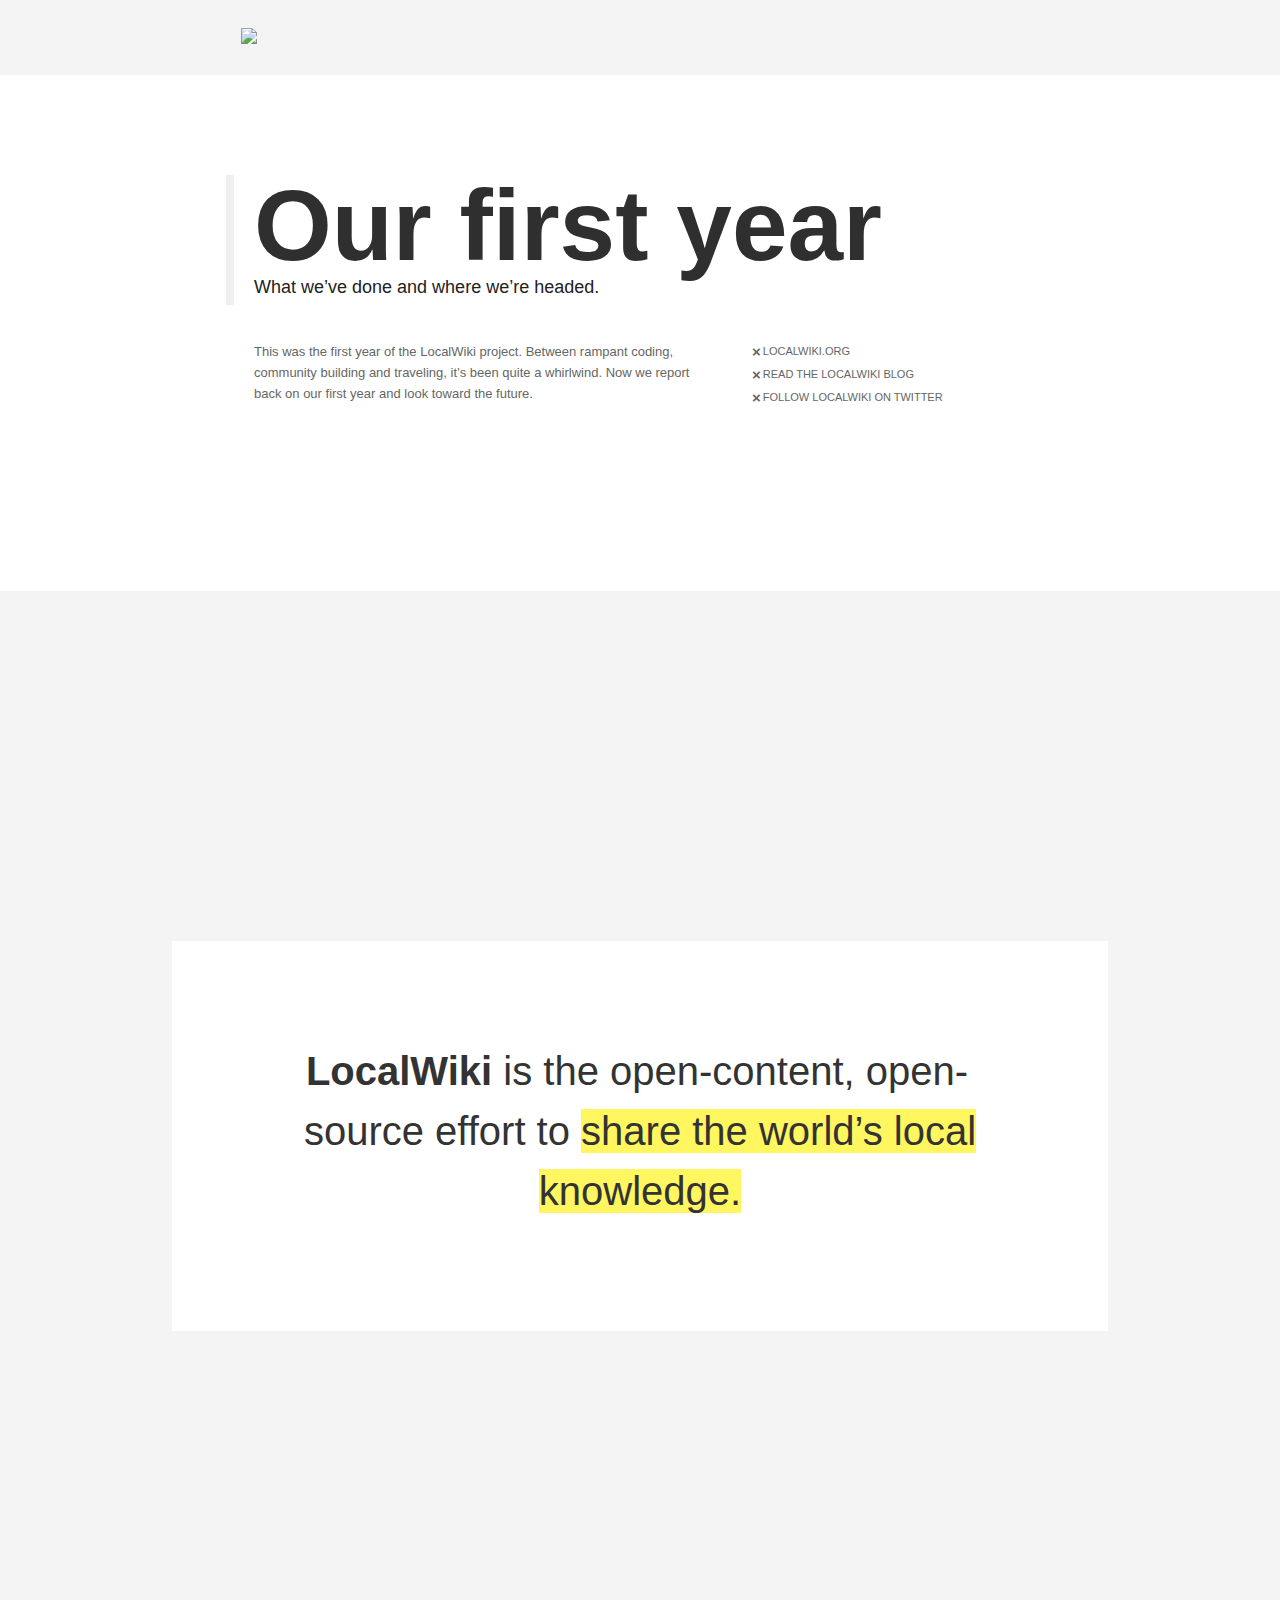
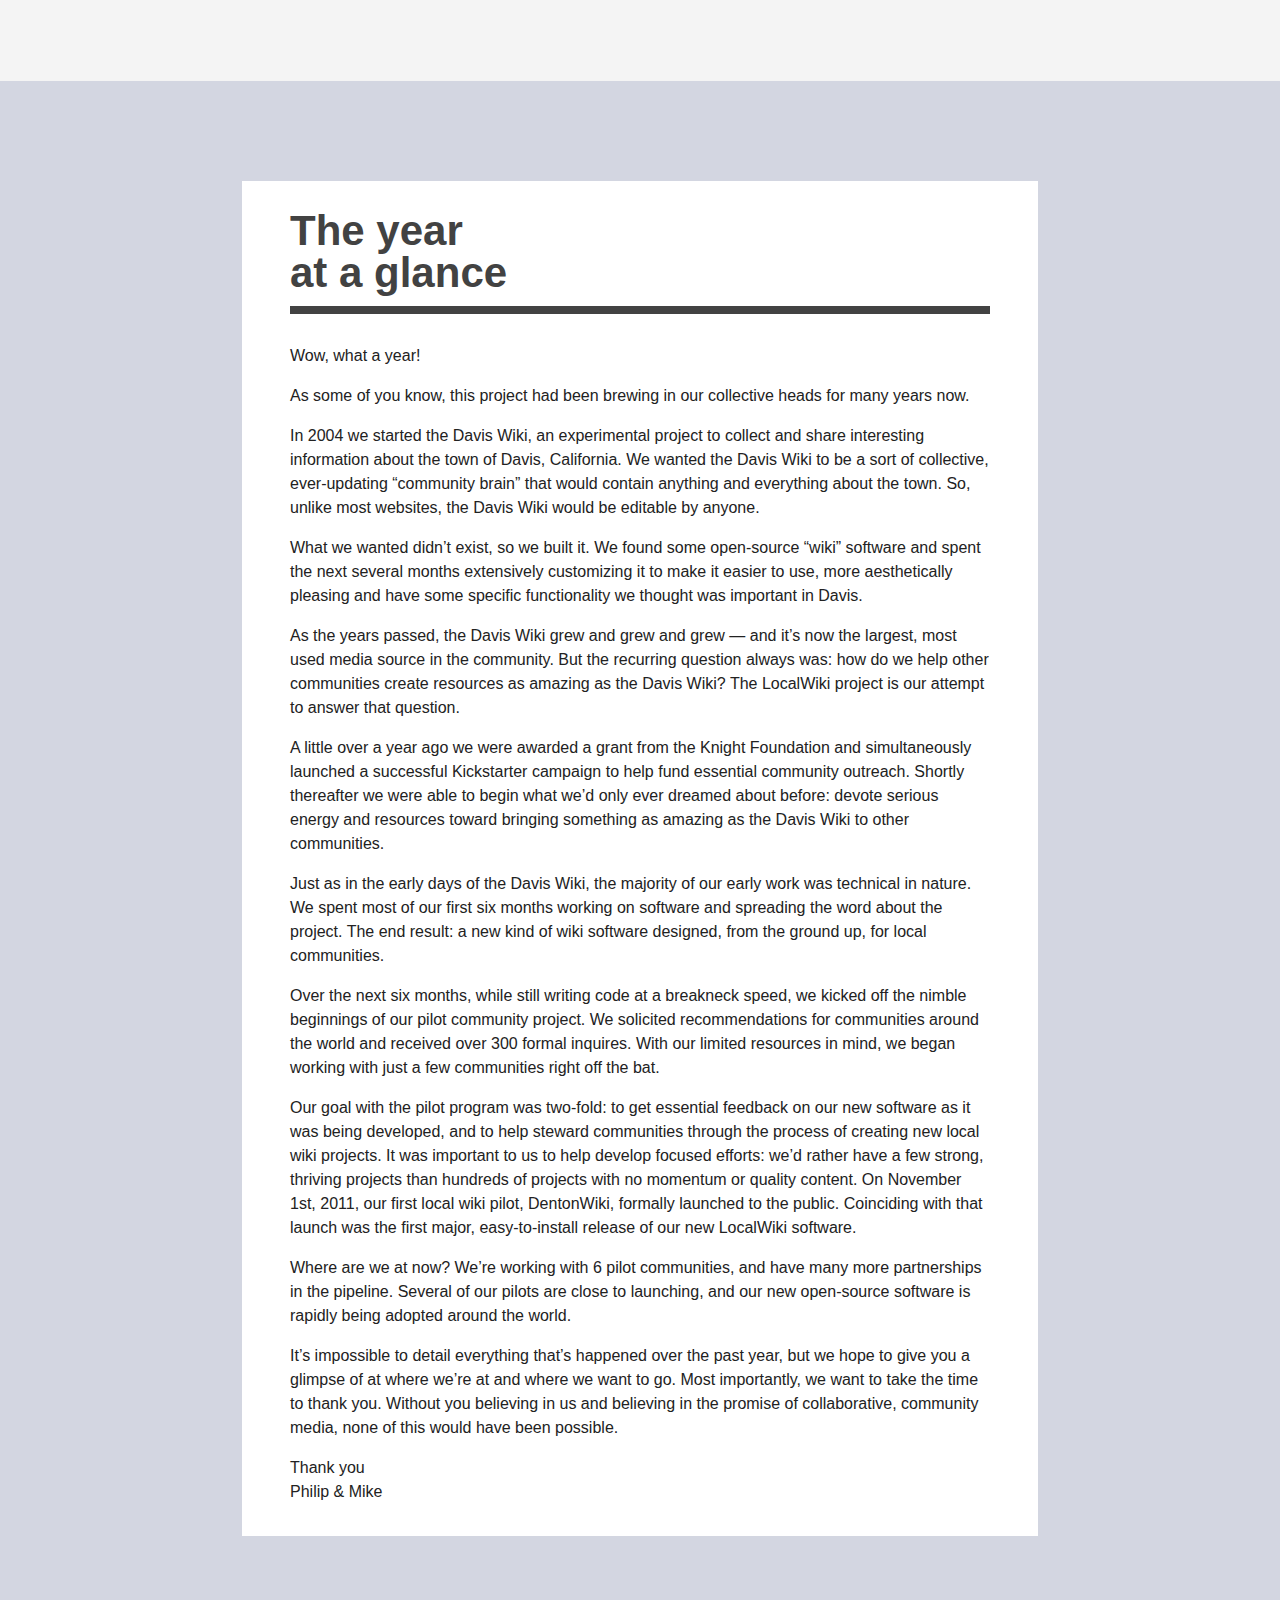
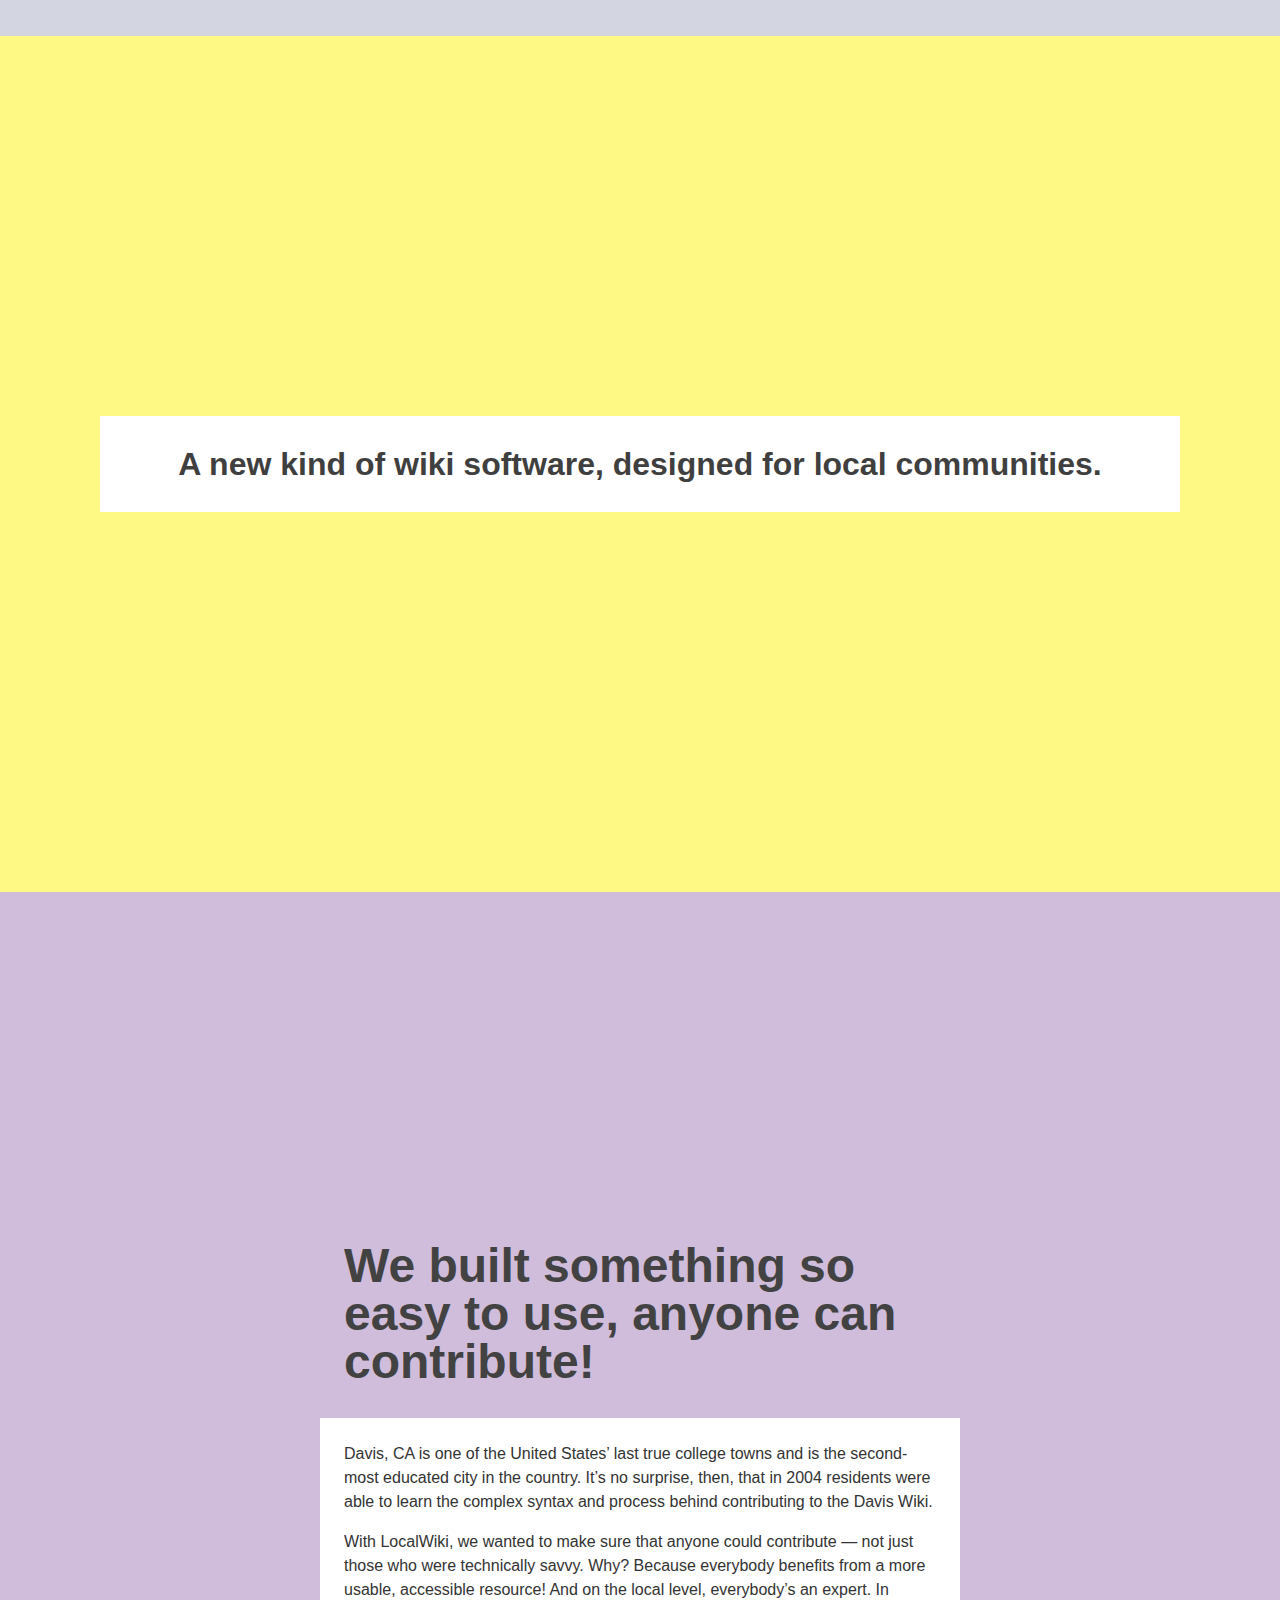
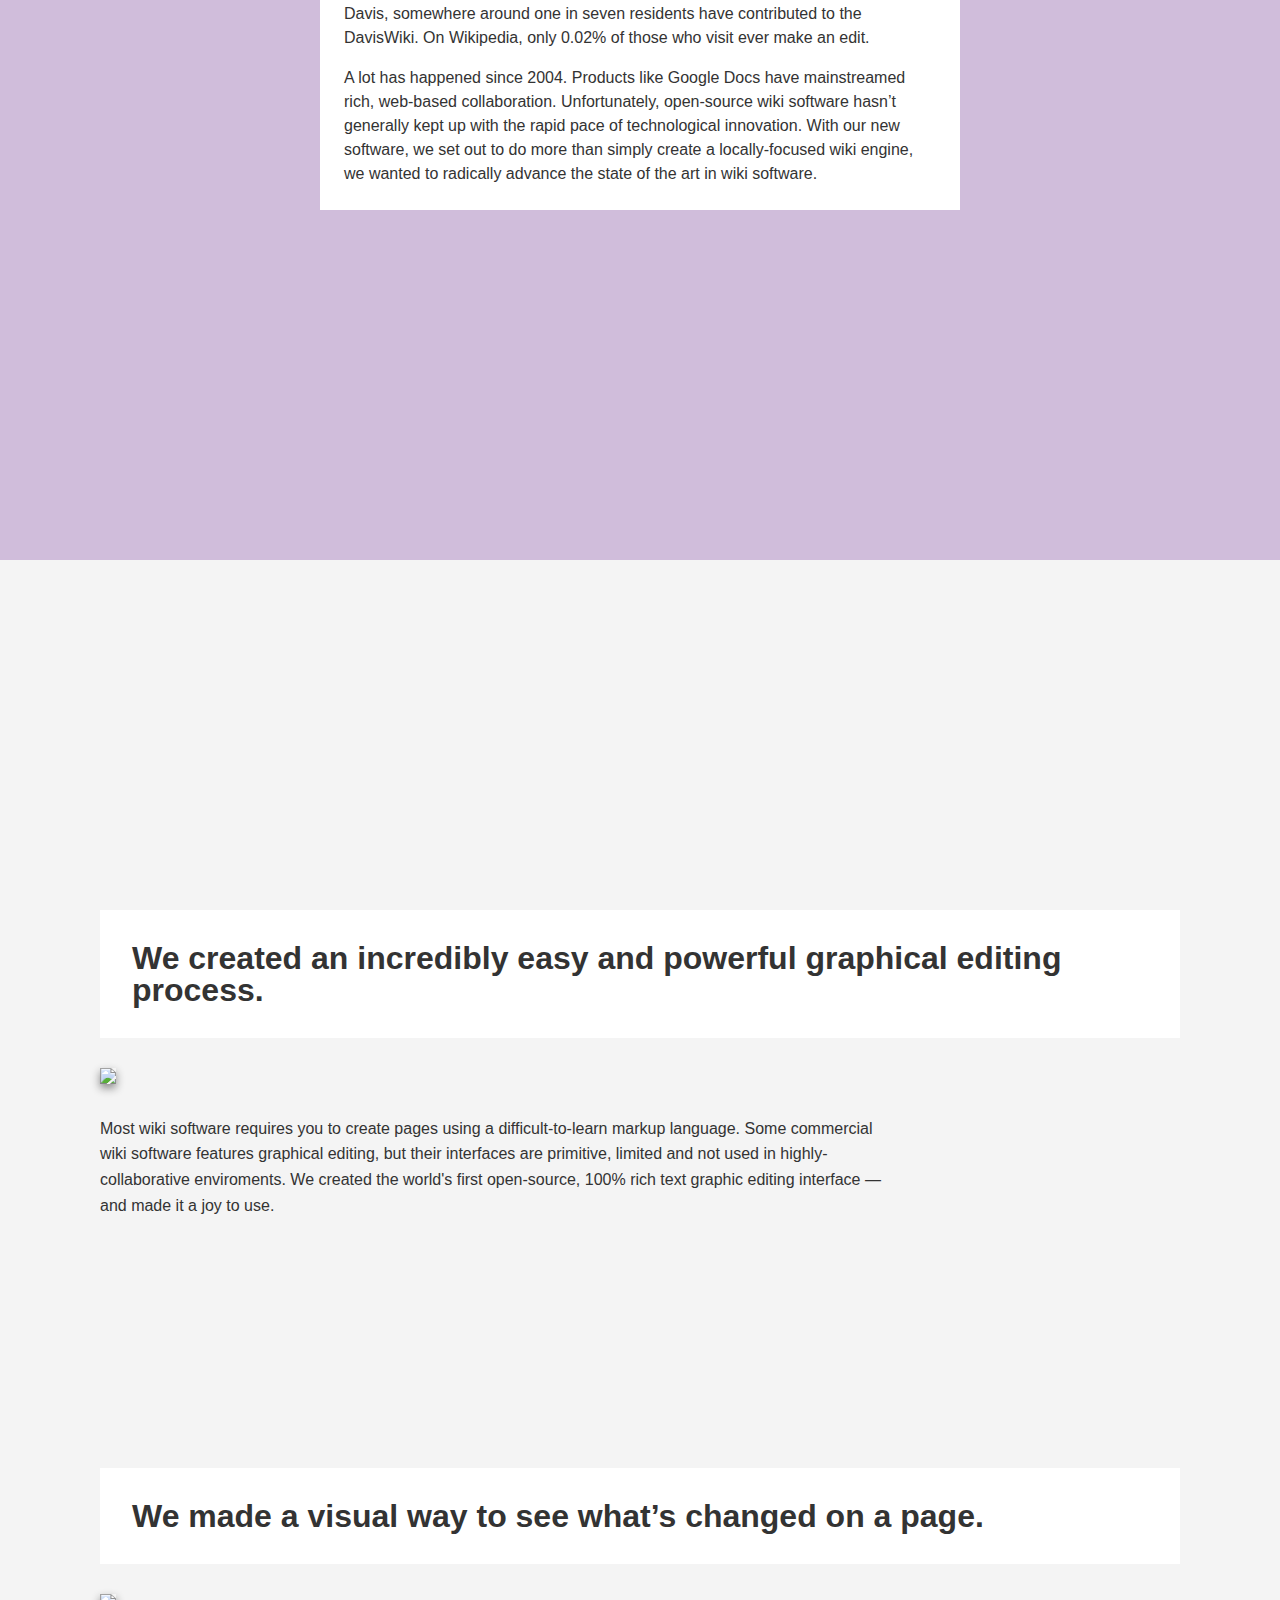
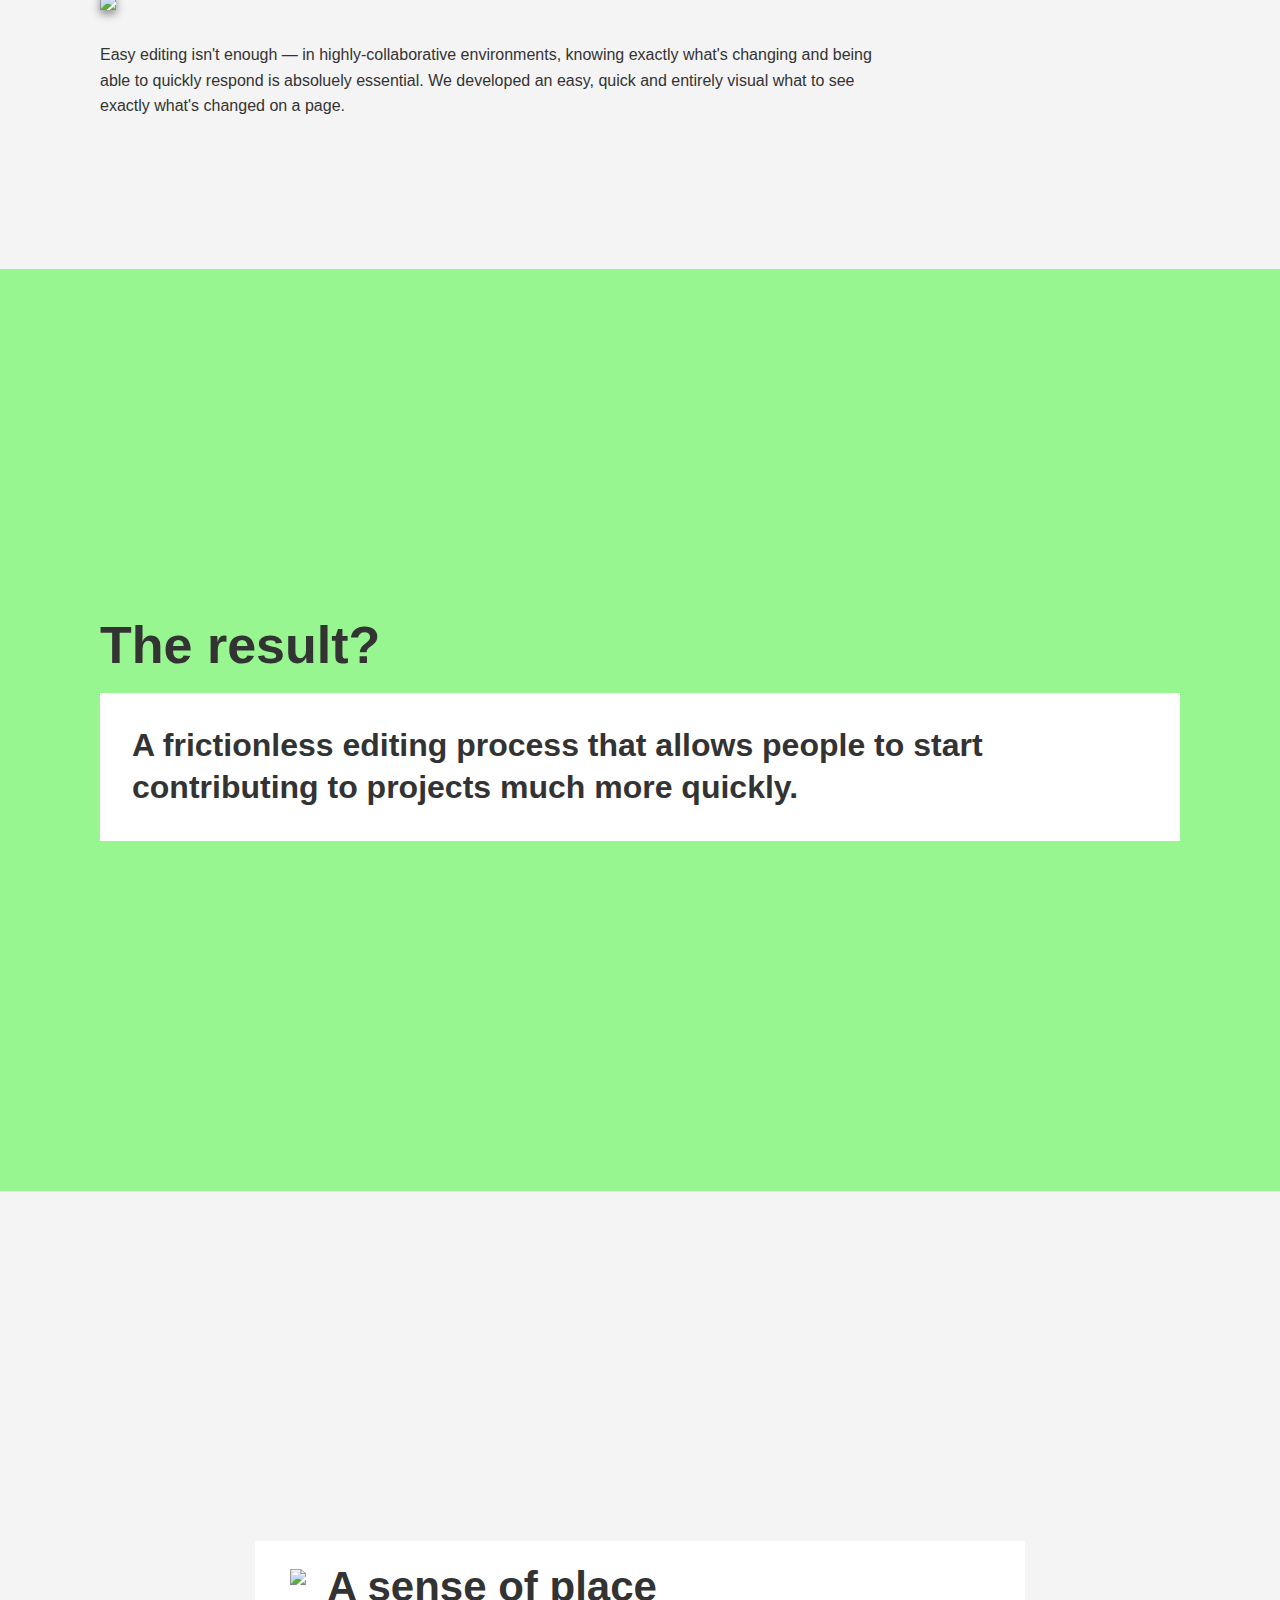
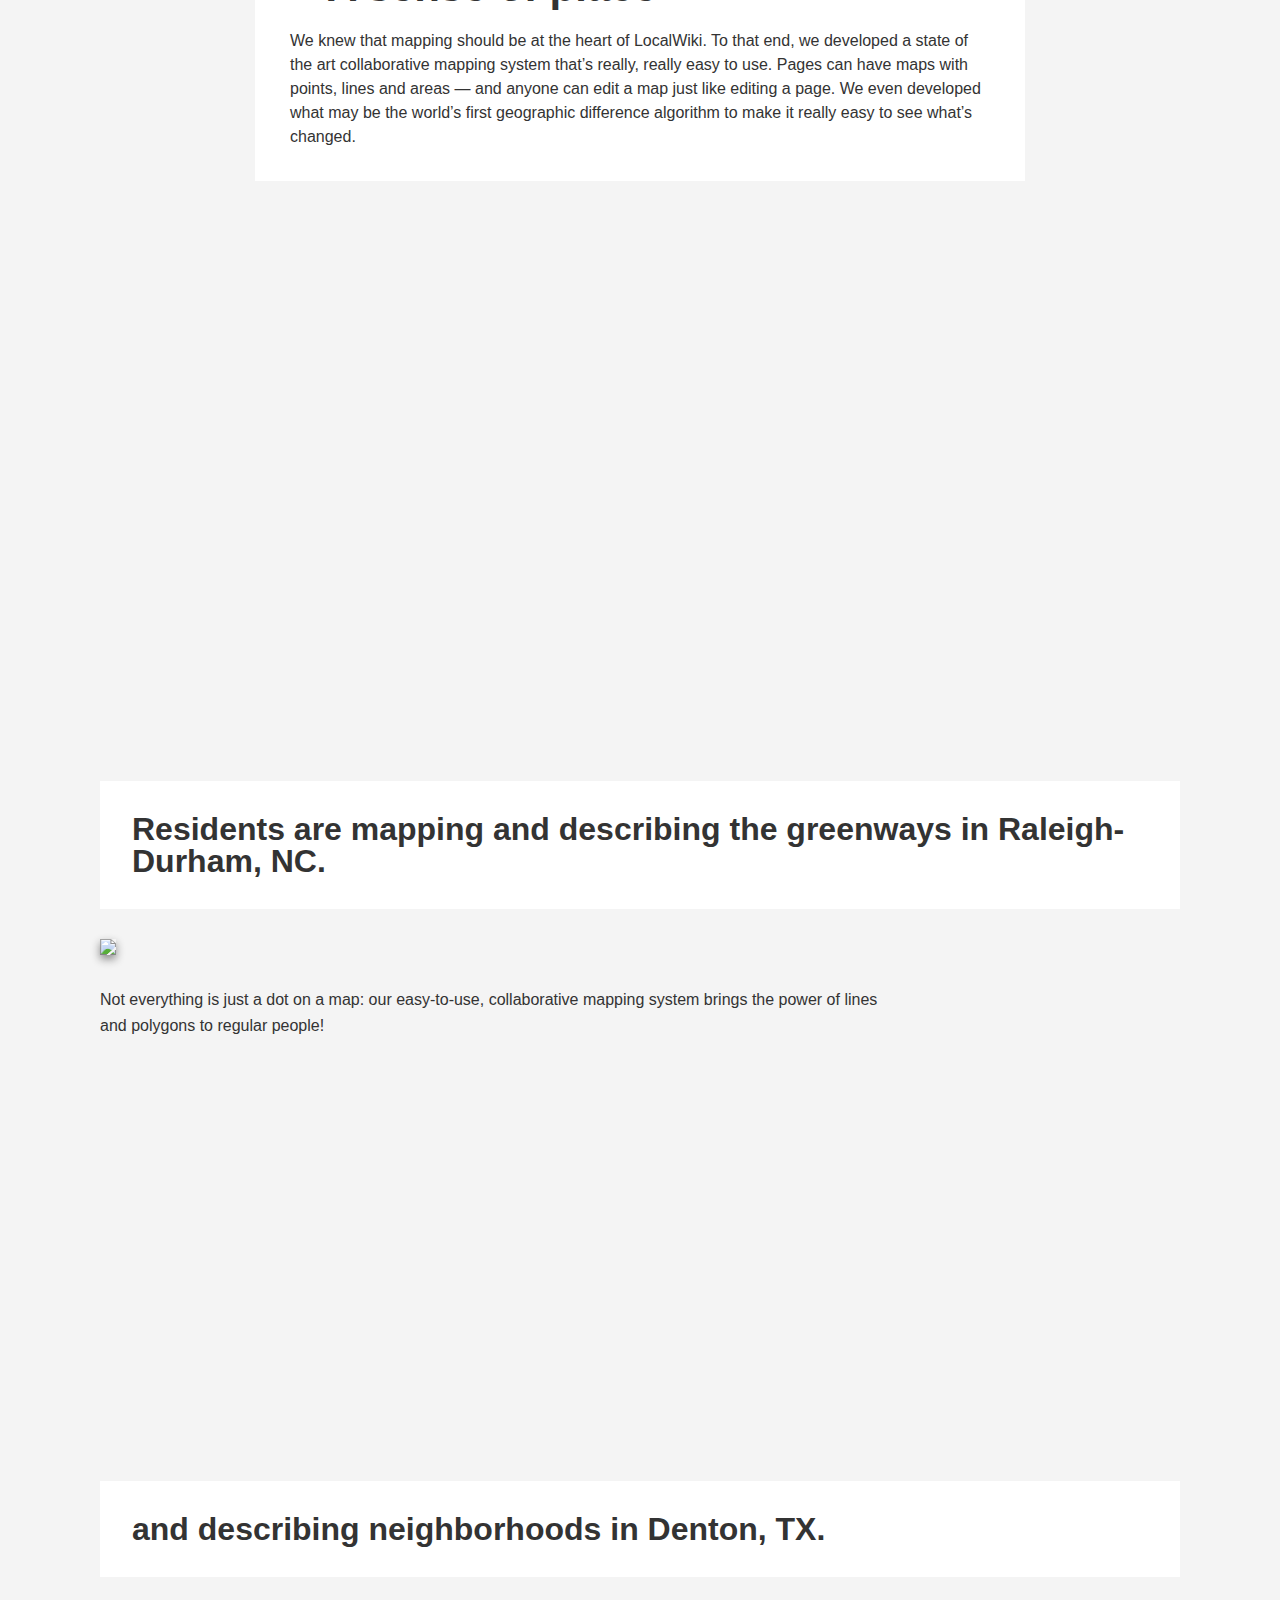
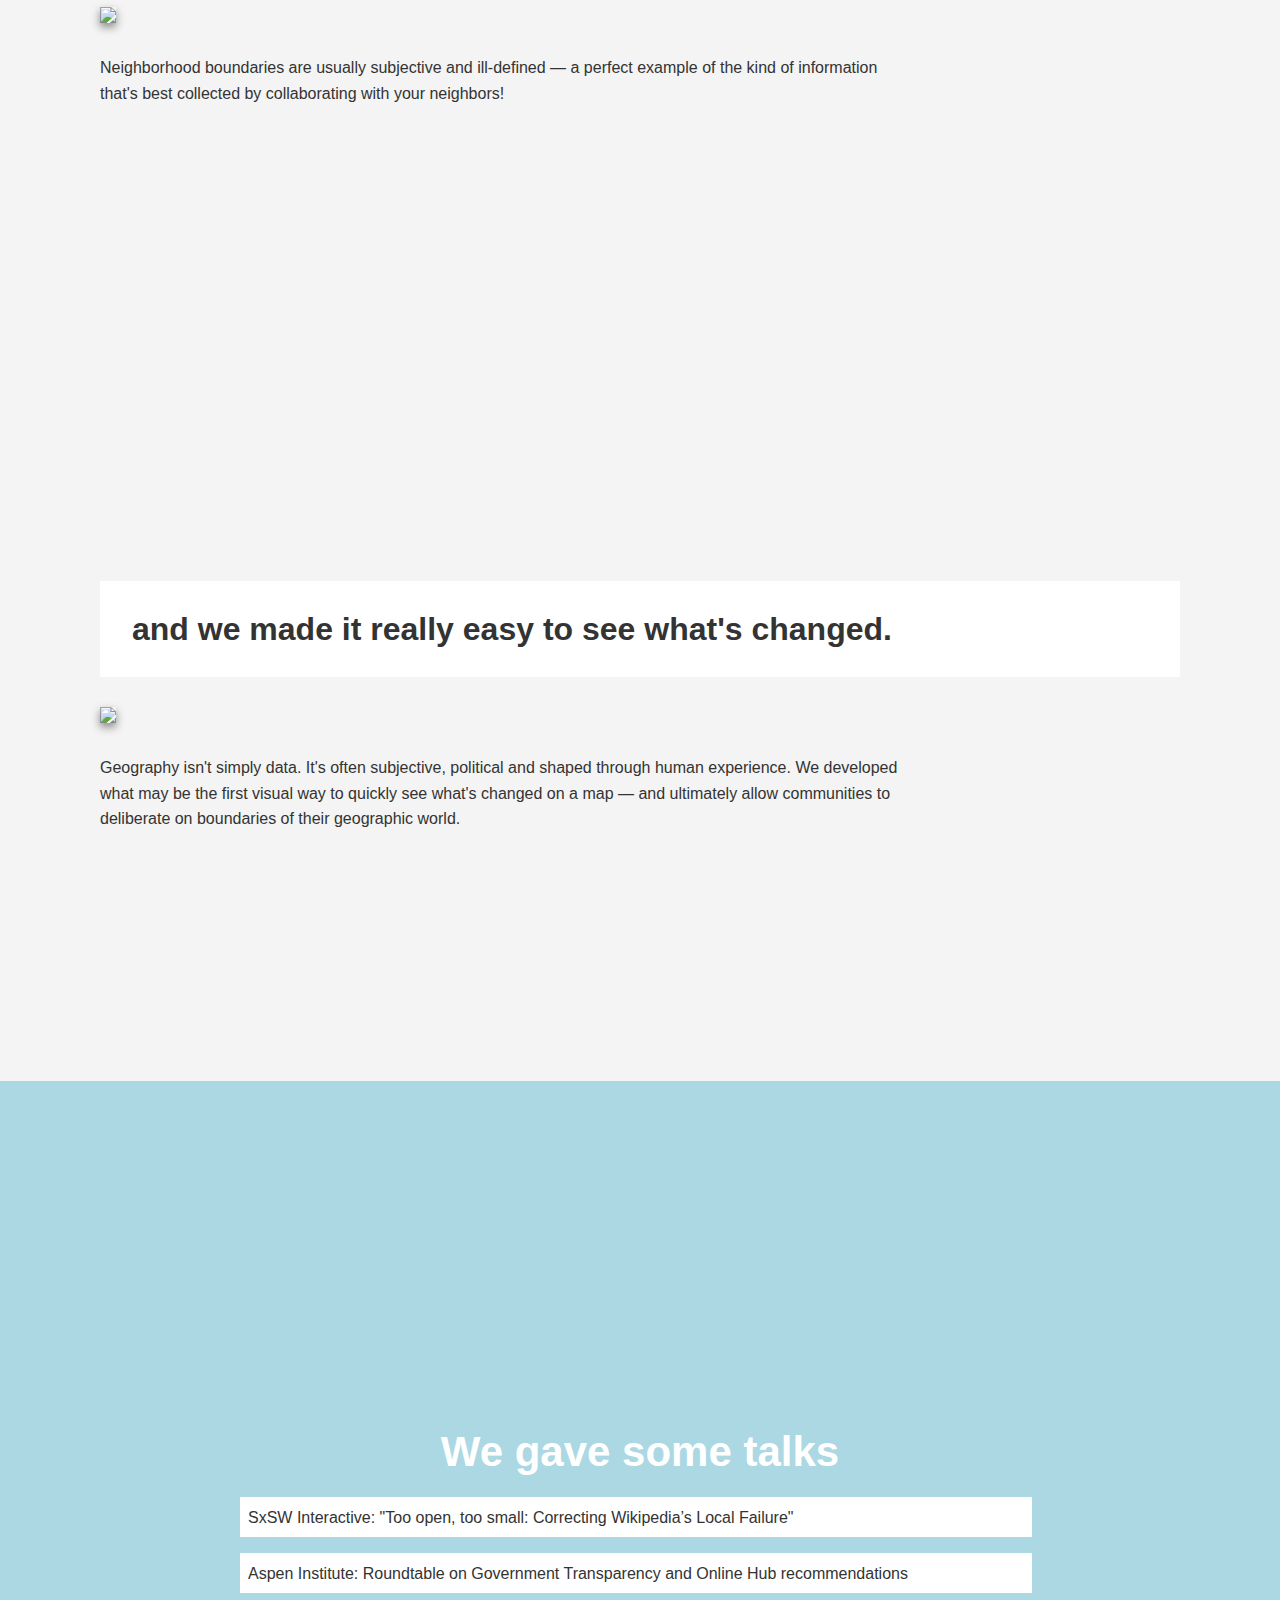
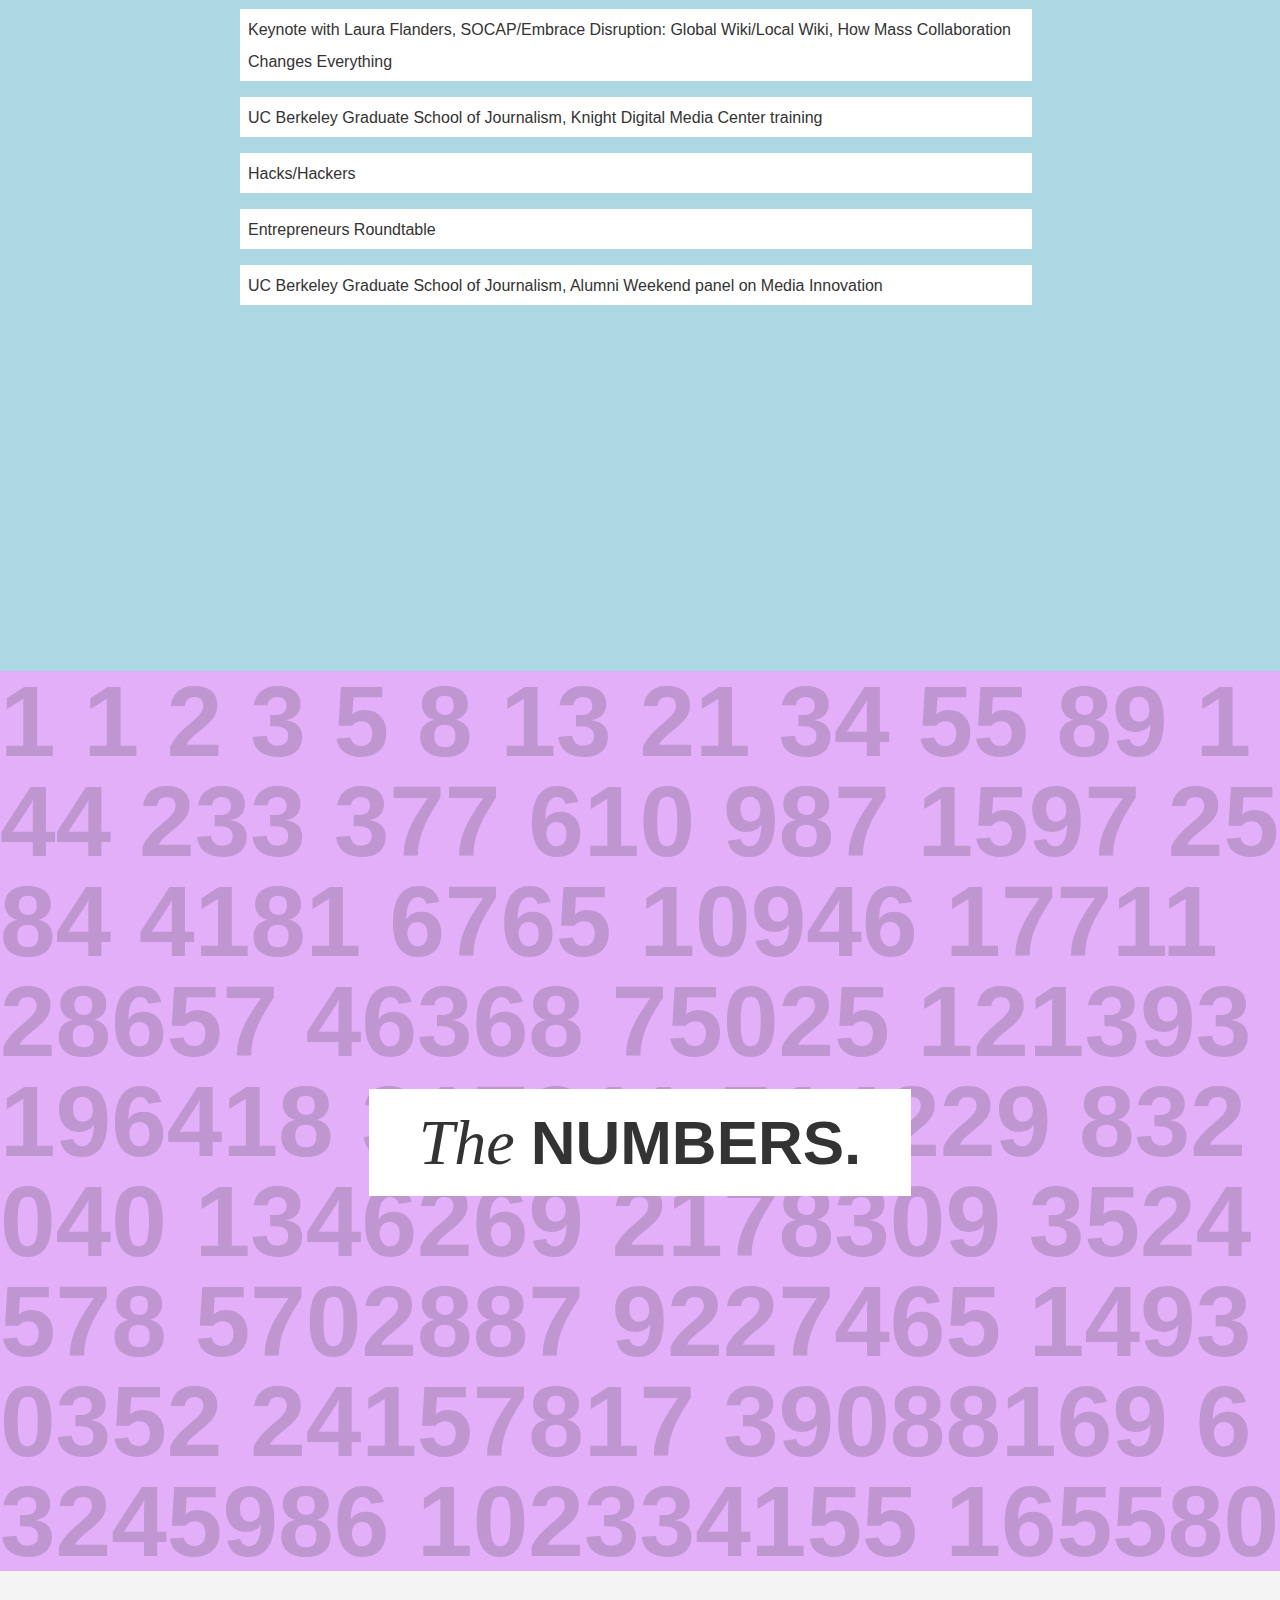
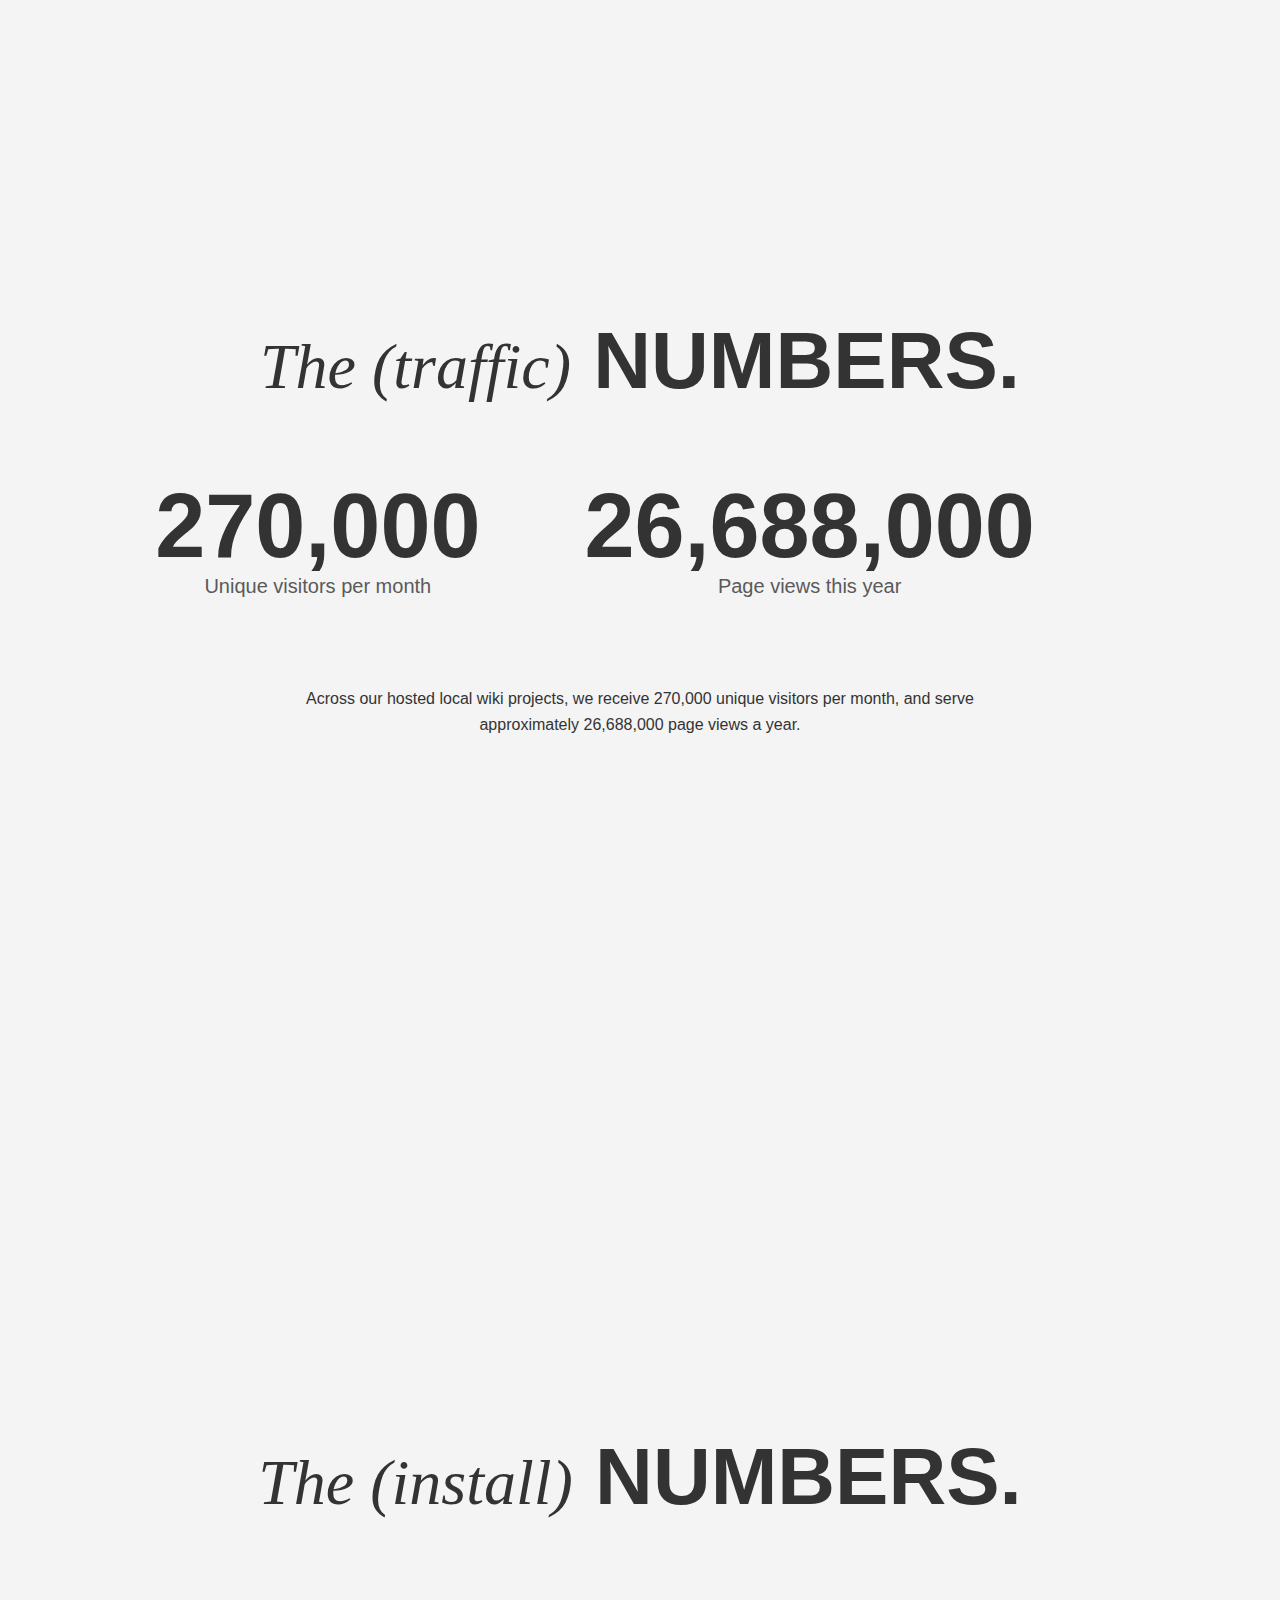
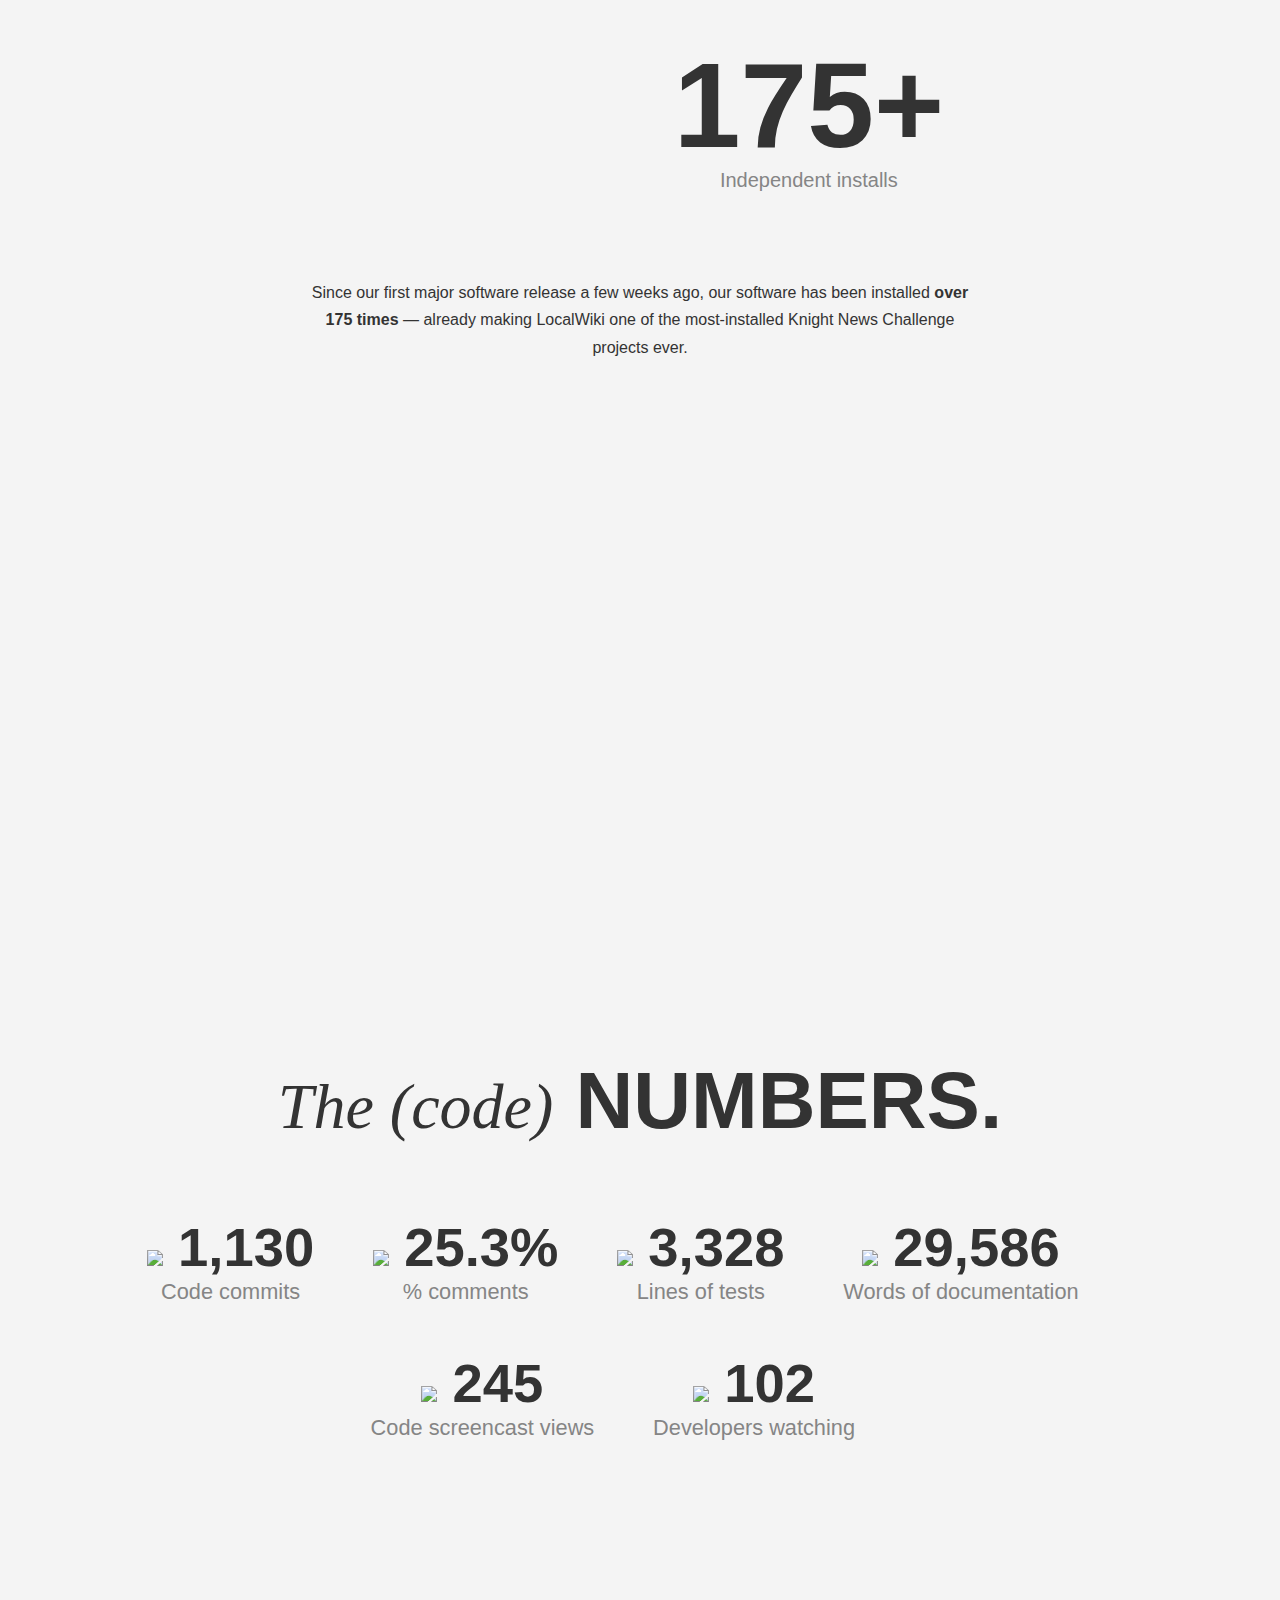
==== index.html @ 366fc789 "Create index.html" ====
<!DOCTYPE html>
<html lang="en"><head>
<meta http-equiv="content-type" content="text/html; charset=UTF-8">
    <meta charset="utf-8">
    <meta name="description" content="LocalWiki: Our first year">
    <title>LocalWiki: the first year</title>
    <!--[if lt IE 9]><script src="http://html5shim.googlecode.com/svn/trunk/html5.js"></script><![endif]-->
    <!--[if IE]><script language="javascript" type="text/javascript"
src="js/excanvas.compiled.js"></script><![endif]-->
    <script type="text/javascript" src="http://use.typekit.com/wyu4phv.js"></script>
    <script type="text/javascript">try{Typekit.load();}catch(e){}</script>
    <link href='http://fonts.googleapis.com/css?family=Gentium+Book+Basic:400,400italic' rel='stylesheet' type='text/css'>
    <link href="css/styles.css" rel="stylesheet" type="text/css" media="screen">
    <script type="text/javascript" src="js/jquery-1.7.min.js"></script>
    <script type="text/javascript" src="js/jquery.flot.js"></script>
    <script type="text/javascript" src="js/jquery.flot.navigate.js"></script>
    <script type="text/javascript" src="js/jquery.imagefit.js"></script>
    <script type="text/javascript">
	$(function(){
        /*
        //  Initialize Backgound Stretcher	   
		$('#look_inside_denton_intro').bgStretcher({
			images: ['img/dentonwiki_people.jpg'],
			imageWidth: 1824, 
			imageHeight: 1368, 
			anchoring: 'left center',
			anchoringImg: 'left center'
		});
        $('#look_inside_dwiki').bgStretcher({
			images: ['img/davis_protest.jpg'],
			imageWidth: 2000, 
			imageHeight: 1500, 
			anchoring: 'left center',
			anchoringImg: 'left center'
		});
	    */	
        $('#look_inside_denton_intro,#look_inside_dwiki,#look_inside_triangle_intro').imagefit({resizeParent: true});
	});
    </script>

  </head>

  <body class="index">
    <div id="container">
      <div class="items">
        <div id="logo">
            <div>
               <a href="http://localwiki.org" target="_blank"><img
               src="img/big_logo.png"/></a>
            </div>
        </div>
        <div class="item" id="title">
          <div class="text">
            <h1>Our first year</h1>
            <h2>What we&rsquo;ve done and where we’re headed.</h2>

            <div class="intro">
              <p>
              This was the first year of the LocalWiki project.  Between
              rampant coding, community building and traveling, it’s been
              quite a whirlwind.  Now we report back on our first year and
              look toward the future.
              </p>

              <ul>
                <li><a target="_blank" href="http://localwiki.org/">LocalWiki.org</a></li>
                <li><a target="_blank" href="http://localwiki.org/blog">Read the localwiki blog</a></li>
                <li><a target="_blank" href="http://twitter.com/localwiki">Follow localwiki on twitter</a></li>
              </ul>
            </div>
          </div>
        </div>

        <div class="item" id="mission">
          <div class="text">
              <h1><strong><a href="http://localwiki.org" target="_blank">LocalWiki</a></strong> is the open-content, open-source effort to
              <span class="highlight">share the world’s local
              knowledge.</span></h1>
          </div>
        </div>

        <div class="item" id="overview">
          <div class="text">
              <h1><span>The year<br></span> at a glance</h1>
            <div class="details">
<p>
Wow, what a year!  
</p>
<p>
As some of you know, this project had been brewing in our collective heads for many years now. 
</p>
<p>
In 2004 we started the Davis Wiki, an experimental project to collect and share interesting information about the town of Davis, California.  We wanted the Davis Wiki to be a sort of collective, ever-updating “community brain” that would contain anything and everything about the town.  So, unlike most websites, the Davis Wiki would be editable by anyone.
</p>
<p>
What we wanted didn’t exist, so we built it.  We found some open-source “wiki” software and spent the next several months extensively customizing it to make it easier to use, more aesthetically pleasing and have some specific functionality we thought was important in Davis.
</p>
<p>
As the years passed, the Davis Wiki grew and grew and grew &mdash; and it’s now the largest, most used media source in the community.  But the recurring question always was: how do we help other communities create resources as amazing as the Davis Wiki?  The LocalWiki project is our attempt to answer that question.
</p>
<p>
A little over a year ago we were awarded a grant from the Knight Foundation and simultaneously launched a successful Kickstarter campaign to help fund essential community outreach.  Shortly thereafter we were able to begin what we’d only ever dreamed about before: devote serious energy and resources toward bringing something as amazing as the Davis Wiki to other communities.
</p>
<p>
Just as in the early days of the Davis Wiki, the majority of our early work was technical in nature.  We spent most of our first six months working on software and spreading the word about the project.  The end result: a new kind of wiki software designed, from the ground up, for local communities.
</p>
<p>
Over the next six months, while still writing code at a breakneck speed, we kicked off the nimble beginnings of our pilot community project.  We solicited recommendations for communities around the world and received over 300 formal inquires.  With our limited resources in mind, we began working with just a few communities right off the bat.
</p>
<p>
Our goal with the pilot program was two-fold: to get essential feedback on our new software as it was being developed, and to help steward communities through the process of creating new local wiki projects.  It was important to us to help develop focused efforts: we’d rather have a few strong, thriving projects than hundreds of projects with no momentum or quality content.
On November 1st, 2011, our first local wiki pilot, DentonWiki, formally launched to the public.  Coinciding with that launch was the first major, easy-to-install release of our new LocalWiki software.
</p>
<p>
Where are we at now?  We’re working with 6 pilot communities, and have many more partnerships in the pipeline.  Several of our pilots are close to launching, and our new open-source software is rapidly being adopted around the world.
</p>
<p>
It’s impossible to detail everything that’s happened over the past year, but we hope to give you a glimpse of at where we’re at and where we want to go.  Most importantly, we want to take the time to thank you.  Without you believing in us and believing in the promise of collaborative, community media, none of this would have been possible.
</p>
<p>
Thank you<br/>
Philip &amp; Mike
</p>
            </div>
          </div>
        </div>

        <div class="item" id="software_intro">
          <div class="text">
              <h1>A new kind of wiki software, designed for local
              communities.</h1>
          </div>
        </div>

        <div class="item" id="software_overview">
          <div class="text">
              <h1>
              We built something so easy to use, anyone can contribute!
              </h1>
              <div class="description">
<p>
Davis, CA is one of the United States’ last true college towns and is the second-most educated city in the country.  It’s no surprise, then, that in 2004 residents were able to learn the complex syntax and process behind contributing to the Davis Wiki.
</p>
<p>
With LocalWiki, we wanted to make sure that anyone could contribute &mdash; not just those who were technically savvy.  Why?  Because everybody benefits from a more usable, accessible resource!  And on the local level, everybody’s an expert.  In Davis, somewhere around one in seven residents have contributed to the DavisWiki.  On Wikipedia, only 0.02% of those who visit ever make an edit.
</p>
<p>
A lot has happened since 2004.  Products like Google Docs have mainstreamed rich, web-based collaboration.  Unfortunately, open-source wiki software hasn’t generally kept up with the rapid pace of technological innovation. With our new software, we set out to do more than simply create a locally-focused wiki engine, we wanted to radically advance the state of the art in wiki software.
</p>
</div>
          </div>
        </div>

        <div class="item" id="editing">
          <div class="text">
              <h1>We created an incredibly easy and powerful graphical
              editing process.</h1>
          </div>
          <img src="img/editing.png"/>
          <div class="description">Most
          wiki software requires you to create pages using a
          difficult-to-learn markup language.  Some commercial wiki
          software features graphical editing, but their interfaces are
          primitive, limited and not used in highly-collaborative
          enviroments.  We created the world's first open-source, 100% rich text graphic
          editing interface &mdash; and made it a joy to use.</div>
        </div>
        </div>

        <div class="item" id="page_diff">
          <div class="text">
              <h1>We made a visual way to see
              what’s changed on a page.</h1>
          </div>
          <img src="img/page_diff.png"/>
          <div class="description">
            Easy editing isn't enough &mdash; in highly-collaborative
            environments, knowing exactly what's changing and being able
            to quickly respond is absoluely essential.  We developed an
            easy, quick and entirely visual what to see exactly what's
            changed on a page.
          </div>
        </div>

        <div class="item" id="page_result">
          <div class="text">
              <h1>The result?</h1>
              <h2>A frictionless editing process that allows people
              to start contributing to
              projects much more quickly.</h2>
          </div>
        </div>

        <div id="mapping_items">

        <div class="item" id="mapping">
          <div class="text">
              <h1><img src="img/map_icon.png"/>A sense of place</h1>
              <p>
We knew that mapping should be at the heart of LocalWiki.  To that end, we developed a state of the art collaborative mapping system that’s really, really easy to use.  Pages can have maps with points, lines and areas &mdash; and anyone can edit a map just like editing a page.  We even developed what may be the world’s first geographic difference algorithm to make it really easy to see what’s changed.
              </p>
          </div>
        </div>

        <div class="item map_example">
          <div class="text">
              <h1>Residents are mapping and describing the greenways in
              Raleigh-Durham, NC.</h1>
          </div>
          <img src="img/map_example.png"/>
          <div class="description">
            Not everything is just a dot on a map: our easy-to-use, collaborative mapping system brings the
            power of lines and polygons to regular people!
          </div>
        </div>

        <div class="item map_example">
          <div class="text">
              <h1>and describing neighborhoods in Denton,
              TX.</h1>
          </div>
          <img src="img/map_example_2.png"/>
          <div class="description">
            Neighborhood boundaries are usually subjective and ill-defined
            &mdash; a perfect example of the kind of information that's
            best collected by collaborating with your neighbors!
          </div>
        </div>

        <div class="item map_example">
          <div class="text">
              <h1>and we made it really easy to see what's changed.</h1>
          </div>
          <img src="img/map_diff.png"/>
          <div class="description">
            Geography isn't simply data.  It's often subjective,
            political and shaped through
            human experience.  We developed what may be the
            first visual way to quickly see what's changed on a map
            &mdash; and ultimately allow communities to deliberate on
            boundaries of their geographic world.
          </div>
        </div>

        </div>

        <div class="item" id="talks">
          <div class="text">
              <h1>We gave some talks</h1>
              <ul>
                <li>SxSW Interactive: "Too open, too small: Correcting
                Wikipedia’s Local Failure"</li>
                <li>Aspen Institute: Roundtable on Government
                Transparency and Online Hub recommendations</li>
                <li>Keynote with Laura Flanders, SOCAP/Embrace
                Disruption: Global Wiki/Local Wiki, How Mass
                Collaboration Changes Everything</li>
                <li>UC Berkeley Graduate School of Journalism, Knight
                Digital Media Center training</li>
                <li>Hacks/Hackers</li>
                <li>Entrepreneurs Roundtable</li>
                <li>UC Berkeley Graduate School of Journalism, Alumni
                Weekend panel on Media Innovation</li>
              </ul>
          </div>
        </div>

        <div class="item" id="numbers_intro">
          <div class="bg_text">
1&nbsp;1&nbsp;2&nbsp;3&nbsp;5&nbsp;8&nbsp;13&nbsp;21&nbsp;34&nbsp;55&nbsp;89&nbsp;144&nbsp;233&nbsp;377&nbsp;610&nbsp;987&nbsp;1597&nbsp;2584&nbsp;4181&nbsp;6765&nbsp;10946&nbsp;17711&nbsp;28657&nbsp;46368&nbsp;75025&nbsp;121393&nbsp;196418&nbsp;317811&nbsp;514229&nbsp;832040&nbsp;1346269&nbsp;2178309&nbsp;3524578&nbsp;5702887&nbsp;9227465&nbsp;14930352&nbsp;24157817&nbsp;39088169&nbsp;63245986&nbsp;102334155&nbsp;165580141&nbsp;267914296&nbsp;433494437&nbsp;701408733&nbsp;1134903170&nbsp;1836311903&nbsp;2971215073&nbsp;4807526976&nbsp;7778742049&nbsp;12586269025&nbsp;20365011074&nbsp;32951280099&nbsp;53316291173&nbsp;86267571272&nbsp;139583862445&nbsp;225851433717&nbsp;365435296162&nbsp;591286729879&nbsp;956722026041&nbsp;1548008755920&nbsp;2504730781961&nbsp;4052739537881&nbsp;6557470319842&nbsp;10610209857723&nbsp;17167680177565&nbsp;27777890035288&nbsp;44945570212853&nbsp;72723460248141&nbsp;117669030460994&nbsp;190392490709135&nbsp;308061521170129&nbsp;498454011879264&nbsp;806515533049393&nbsp;1304969544928657&nbsp;2111485077978050&nbsp;3416454622906707&nbsp;5527939700884757&nbsp;8944394323791464&nbsp;14472334024676221&nbsp;23416728348467685&nbsp;37889062373143906&nbsp;61305790721611591&nbsp;99194853094755497&nbsp;160500643816367088&nbsp;259695496911122585&nbsp;420196140727489673&nbsp;679891637638612258&nbsp;1100087778366101931&nbsp;1779979416004714189&nbsp;2880067194370816120&nbsp;4660046610375530309&nbsp;7540113804746346429&nbsp;12200160415121876738&nbsp;19740274219868223167&nbsp;31940434634990099905&nbsp;51680708854858323072&nbsp;83621143489848422977&nbsp;135301852344706746049&nbsp;218922995834555169026&nbsp;354224848179261915075&nbsp;573147844013817084101&nbsp;927372692193078999176&nbsp;1500520536206896083277&nbsp;2427893228399975082453&nbsp;3928413764606871165730&nbsp;6356306993006846248183&nbsp;10284720757613717413913&nbsp;16641027750620563662096&nbsp;26925748508234281076009&nbsp;43566776258854844738105&nbsp;70492524767089125814114&nbsp;114059301025943970552219&nbsp;184551825793033096366333&nbsp;298611126818977066918552&nbsp;483162952612010163284885&nbsp;781774079430987230203437&nbsp;1264937032042997393488322&nbsp;2046711111473984623691759&nbsp;3311648143516982017180081&nbsp;5358359254990966640871840&nbsp;8670007398507948658051921&nbsp;14028366653498915298923761&nbsp;22698374052006863956975682&nbsp;36726740705505779255899443&nbsp;59425114757512643212875125&nbsp;96151855463018422468774568&nbsp;155576970220531065681649693&nbsp;251728825683549488150424261&nbsp;407305795904080553832073954&nbsp;659034621587630041982498215&nbsp;1066340417491710595814572169
</div>
          <div class="text">
              <h1><span>The </span> numbers.</h1>
          </div>
        </div>

        <div class="item" id="numbers_traffic">
          <div class="text">
              <h1><span>The (traffic)</span> numbers.</h1>
              <div class="stats">
                <div class="number">
                270,000
                    <div class="type">Unique visitors per month</div>
                </div>
                <div class="number">
                26,688,000
                    <div class="type">Page views this year</div>
                </div>
              </div>
              <p>Across our hosted local wiki projects, we receive
              270,000 unique visitors per month, and serve approximately
              26,688,000 page views a year.
          </div>
        </div>

<script type="text/javascript">
    var installs_over_time = [{"data": [[1322726400000, 10],
    [1322812800000, 18], [1322899200000, 19], [1323072000000, 23],
    [1323158400000, 28], [1323244800000, 30], [1323331200000, 32],
    [1323417600000, 42], [1323504000000, 56], [1323590400000, 57],
    [1323676800000, 63], [1323763200000, 70], [1323849600000, 75],
    [1323936000000, 80], [1324022400000, 81], [1324108800000, 88],
    [1324195200000, 89], [1324368000000, 92], [1324454400000, 95],
    [1324540800000, 97], [1324627200000, 99], [1324713600000, 100],
    [1324886400000, 101], [1325145600000, 103], [1325318400000, 105],
    [1325404800000, 106], [1325491200000, 108], [1325577600000, 110],
    [1325664000000, 112], [1325750400000, 114], [1326096000000, 118],
    [1326182400000, 123], [1326268800000, 127], [1326355200000, 131],
    [1326441600000, 133], [1326528000000, 134], [1326700800000, 135],
    [1326787200000, 138], [1326873600000, 139], [1326960000000, 140],
    [1327046400000, 142], [1327219200000, 143], [1327305600000, 147],
    [1327392000000, 150], [1327478400000, 151], [1327564800000, 152],
    [1327651200000, 153], [1327824000000, 155], [1328169600000, 159],
    [1328256000000, 160], [1328342400000, 161], [1328428800000, 164],
    [1328515200000, 173], [1328601600000, 174], [1328688000000, 175],
    [1328774400000, 176]]
    }];
    $(function() {
        $.plot($("#installs_over_time"),
               installs_over_time,
               { 
                   'xaxes': [{'mode': 'time', tickLength: 0}],
                   'yaxes': [{'panRange': [0, null], tickLength: 0}],
                   'series': {'lines': {'show': true, 'fill': true}},
                   'zoom': {'interactive': false},
                   'pan': {'interactive': false},
                   'grid': {'backgroundColor': {'colors': ["#f4f4f4",
                   "#f4f4f4"]}, 'borderColor': "#d0d0d0"}
               }
        );
    });
</script>

        <div class="item" id="numbers_installs">
          <div class="text">
              <h1><span>The (install)</span> numbers.</h1>
                <div class="stats">
                  <div id="installs_over_time"></div>
                  <div class="number">
                    175+
                    <div class="type">Independent installs</div>
                  </div>
                </div>
                <div class="details">
                  <p>Since our first major software release a few weeks
                  ago, our software has been installed
                  <strong>over 175 times</strong> &mdash; already making LocalWiki one
                  of the most-installed Knight News Challenge projects
                  ever.
                  </p>
                </div>
                
          </div>
        </div>

        <div class="item" id="numbers_code">
          <div class="text">
              <h1><span>The (code)</span> numbers.</h1>
              <div class="stats">
                <div class="number"><img src="img/code.png" border="0"/>
                1,130 
                    <div class="type">Code commits</div>
                </div>
                <div class="number"><img src="img/25percent.png" border="0"/>
                25.3%
                    <div class="type">% comments</div>
                </div>
                <div class="number"><img src="img/checkmark.png" border="0"/>
                3,328
                    <div class="type">Lines of tests</div>
                </div>
                <div class="number"><img src="img/docs.png" border="0"/>
                29,586
                    <div class="type">Words of documentation</div>
                </div>
                <div class="number"><img src="img/screencast.png" border="0"/>
                245
                    <div class="type">Code screencast views</div>
                </div>
		<div class="number"><img src="img/eye.png" border="0"/>
                102
                    <div class="type">Developers watching</div>
                </div>
              </div>
          </div>
        </div>

        <div class="item" id="look_inside_dwiki_intro">
          <div class="text">
              <h1>A look inside: DavisWiki.org</h1>
          </div>
        </div>

        <div class="item" id="look_inside_dwiki">
          <div class="text">
              <h1>&nbsp;UC
              Davis&nbsp;<br/>&nbsp;Pepperspraying:&nbsp;<br/>&nbsp;A
              local wiki responds&nbsp;</h1>
          </div>
          <img src="img/davis_protest.jpg" width="2000" height="1500" />
        </div>
        <div id="dwiki_photo_attribution">Photo CC-By-SA <a
          href="http://publiclaboratory.org/notes/micheletobias/11-21-2011/occupy-uc-davis-nov-21-2011">Public
          Laboratory</a>
        </div>
        <div class="item" id="look_inside_dwiki_2">
          <div class="text">
            <div class="stats">
            <h2>Pepperspray-related pages had</h2>
            <div class="number">
            25,000 
                <div class="type">Visitors</div>
            </div>
            <div class="number">
            700
                <div class="type">Edits about the incident</div>
            </div>
            <div class="number">
            100
                <div class="type">Contributors</div>
            </div>
            <h2>in one week.</h2>
          </div>
<p>
On November 18, a police officer pepper-sprayed students sitting in the <a href="http://daviswiki.org/The_Quad" target="_blank">UC Davis Quad</a>, kicking off a maelstrom of international media attention. But while the world's presses buzzed, Davis residents were busy compiling every bit of information about the event on their local wiki, <a href="http://daviswiki.org/The_Quad" target="_blank">DavisWiki.org</a>. Residents created an ever-updating chronology of events; posted and analyzed photos, videos and letters; discussed and debated the events; and countered incorrect information that was rapidly circulating.
</p>
<p>
Even before the event occurred, the DavisWiki had extensive pages about the <a href="http://daviswiki.org/UC_Davis_Police_Department" target="_blank">UC Davis Police Department</a>, the <a href="http://daviswiki.org/Linda_Katehi" target="_blank">UC Davis Chancellor</a>, the <a href="http://daviswiki.org/Annette_Spicuzza" target="_blank">head of the police department</a>, and the <a href="http://daviswiki.org/The_Quad">location of the event</a>. With the DavisWiki, residents were able to share and learn about an important event in its full context, not just consume the latest new updates.
</p>
<p>
During the week of the event, over 25,000 people visited pages on DavisWiki related to the pepper spraying, and the page about the event was edited over 700 times by over 100 different residents. But residents didn’t simply read and share online &mdash; they turned this information into real-world action, including the largest protest in the city’s history.
</p>


          </div>
          
          
        </div>

        <div class="item" id="look_inside_denton_intro">
          <div class="text">
              <h1>&nbsp;A look inside what’s new:&nbsp;<br/>&nbsp;DentonWiki.org&nbsp;</h1>
          </div>
          <img src="img/dentonwiki_people.jpg" width="1824" height="1176" />
        </div>

        <div class="item" id="look_inside_denton_detail">
	  

          <div class="text">
<div class="stats">
            <h2>Page content growth over time:</h2>
            <div id="denton_page_content_over_time" class="graph">
            </div>
            <div class="numbers">
              <div class="number">
              986
                  <div class="type">Pages</div>
              </div>
              <div class="number">
              867
                  <div class="type">Photos</div>
              </div>
              <div class="number">
              394
                  <div class="type">Maps</div>
              </div>
            </div>
          </div>
<p>Shortly after the LocalWiki project was announced, a Facebook group was started to promote the idea of a Denton local wiki.  After the Facebook group showed a good deal of support, Andrew Broz, then a student at University of North Texas, created the initial DentonWiki site using the older DavisWiki software.  Ritch Ludlow, also a UNT student, quickly got involved in the project and registered DentonWiki.org.  Neither Ritch nor Andrew fit the traditional "community organizer" mold. Ritch and Andrew tried promoting the early DentonWiki (which ran oldschool DavisWiki software).  They ran into severe problems with contributors finding the legacy software difficult to use.
</p>
<p>
In June of 2011, Philip Neustrom and Mike Ivanov contacted Ritch and Andrew about becoming one of the first LocalWiki pilot communities.  DentonWiki was transitioned over to the LocalWiki platform in early June.  Philip and Mike, busy with crucial software development work,  selected Denton because they felt the project could drive itself without much direct guidance during the buildout period.
</p>
<p>
In August of 2011 the LocalWiki software became mature enough that it was suitable for the general public.  A goal of launching the DentonWiki on November 1st, 2011 was set and Philip headed to Denton for two weeks to help with the launch effort. During this period leading up to the site launch, Philip and Ritch held regular DentonWiki editing / hang-out sessions. Because Denton was the first LocalWiki pilot, getting feedback on the nascent LocalWiki software was really important.  Promotional efforts during the pre-launch phase were focused on trying to build a core, dedicated group of editors to help drive the project.
</p>
<p>
The DentonWiki launched to the public on Nov. 1st, 2011 with over 800 pages.  And it’s now well on its way to becoming an indispensable resource for local Dentonites.
</p>
<p>
          </div>

<script type="text/javascript">
    var denton_page_content_over_time =
    [{"data":[[1284094800000,49862],[1284181200000,160190],[1284267600000,243473],[1284354000000,308165],[1284440400000,363304],[1284526800000,403803],[1284613200000,452757],[1284699600000,461804],[1284786000000,536319],[1284872400000,554166],[1284958800000,574352],[1285045200000,575870],[1285131600000,584036],[1285218000000,596640],[1285304400000,605701],[1285390800000,606120],[1285477200000,607669],[1285563600000,608304],[1285650000000,610334],[1285736400000,611941],[1285822800000,614727],[1285909200000,615433],[1285995600000,617873],[1286082000000,617753],[1286168400000,617950],[1286254800000,617949],[1286341200000,618593],[1286427600000,618560],[1286514000000,619579],[1286600400000,619372],[1286686800000,622582],[1286773200000,622590],[1286859600000,622590],[1286946000000,622594],[1287032400000,622427],[1287118800000,622606],[1287205200000,622606],[1287291600000,622606],[1287378000000,622606],[1287464400000,622606],[1287550800000,622606],[1287637200000,623978],[1287723600000,623978],[1287810000000,623978],[1287896400000,623978],[1287982800000,623978],[1288069200000,623901],[1288155600000,623901],[1288242000000,623901],[1288328400000,623901],[1288414800000,623901],[1288501200000,623901],[1288587600000,625117],[1288674000000,625318],[1288760400000,625318],[1288846800000,625318],[1288933200000,625318],[1289019600000,625318],[1289106000000,633440],[1289196000000,634551],[1289282400000,634992],[1289368800000,652987],[1289455200000,658579],[1289541600000,659623],[1289628000000,660536],[1289714400000,660536],[1289800800000,661240],[1289887200000,662288],[1289973600000,662574],[1290060000000,662424],[1290146400000,663967],[1290232800000,667742],[1290319200000,667754],[1290405600000,667865],[1290492000000,672331],[1290578400000,674789],[1290664800000,676832],[1290751200000,676832],[1290837600000,676832],[1290924000000,676832],[1291010400000,677394],[1291096800000,677399],[1291183200000,677399],[1291269600000,677399],[1291356000000,681470],[1291442400000,681615],[1291528800000,718651],[1291615200000,720827],[1291701600000,720827],[1291788000000,725955],[1291874400000,746765],[1291960800000,747203],[1292047200000,754712],[1292133600000,765916],[1292220000000,943789],[1292306400000,946426],[1292392800000,967356],[1292479200000,967655],[1292565600000,967655],[1292652000000,978373],[1292738400000,978480],[1292824800000,979327],[1292911200000,977931],[1292997600000,978068],[1293084000000,979241],[1293170400000,979241],[1293256800000,979241],[1293343200000,979241],[1293429600000,979470],[1293516000000,979470],[1293602400000,979470],[1293688800000,982911],[1293775200000,982946],[1293861600000,989474],[1293948000000,989324],[1294034400000,989324],[1294120800000,989396],[1294207200000,989358],[1294293600000,989358],[1294380000000,989332],[1294466400000,989314],[1294552800000,992381],[1294639200000,992381],[1294725600000,992381],[1294812000000,992381],[1294898400000,992381],[1294984800000,992381],[1295071200000,992381],[1295157600000,995304],[1295244000000,996747],[1295330400000,1017435],[1295416800000,1026664],[1295503200000,1027022],[1295589600000,1027363],[1295676000000,1026811],[1295762400000,1028204],[1295848800000,1028402],[1295935200000,1028398],[1296021600000,1045940],[1296108000000,1055320],[1296194400000,1056447],[1296280800000,1056513],[1296367200000,1056523],[1296453600000,1061804],[1296540000000,1083245],[1296626400000,1084338],[1296712800000,1086253],[1296799200000,1086265],[1296885600000,1086239],[1296972000000,1093424],[1297058400000,1113759],[1297144800000,1113883],[1297231200000,1113883],[1297317600000,1114142],[1297404000000,1117155],[1297490400000,1118952],[1297576800000,1120474],[1297663200000,1120452],[1297749600000,1121177],[1297836000000,1121177],[1297922400000,1121177],[1298008800000,1121605],[1298095200000,1122474],[1298181600000,1122465],[1298268000000,1122532],[1298354400000,1124280],[1298440800000,1125842],[1298527200000,1126010],[1298613600000,1126772],[1298700000000,1126772],[1298786400000,1126772],[1298872800000,1126772],[1298959200000,1126772],[1299045600000,1133236],[1299132000000,1135871],[1299218400000,1151165],[1299304800000,1153288],[1299391200000,1153574],[1299477600000,1162459],[1299564000000,1165199],[1299650400000,1167060],[1299736800000,1168639],[1299823200000,1166025],[1299909600000,1166025],[1299996000000,1166025],[1300078800000,1169404],[1300165200000,1174609],[1300251600000,1174609],[1300338000000,1174609],[1300424400000,1175063],[1300510800000,1175382],[1300597200000,1176045],[1300683600000,1184526],[1300770000000,1190538],[1300856400000,1193467],[1300942800000,1204108],[1301029200000,1208191],[1301115600000,1208326],[1301202000000,1208429],[1301288400000,1208785],[1301374800000,1209033],[1301461200000,1209340],[1301547600000,1212928],[1301634000000,1215440],[1301720400000,1215440],[1301806800000,1215895],[1301893200000,1216407],[1301979600000,1216834],[1302066000000,1217255],[1302152400000,1219567],[1302238800000,1219567],[1302325200000,1220162],[1302411600000,1220542],[1302498000000,1220543],[1302584400000,1236587],[1302670800000,1241273],[1302757200000,1241536],[1302843600000,1244616],[1302930000000,1246352],[1303016400000,1246393],[1303102800000,1254694],[1303189200000,1255869],[1303275600000,1257581],[1303362000000,1257581],[1303448400000,1258772],[1303534800000,1259014],[1303621200000,1258998],[1303707600000,1259010],[1303794000000,1260646],[1303880400000,1260652],[1303966800000,1260736],[1304053200000,1261598],[1304139600000,1261598],[1304226000000,1264225],[1304312400000,1264507],[1304398800000,1264607],[1304485200000,1266509],[1304571600000,1266509],[1304658000000,1266509],[1304744400000,1266509],[1304830800000,1266509],[1304917200000,1266452],[1305003600000,1267602],[1305090000000,1267821],[1305176400000,1278179],[1305262800000,1281196],[1305349200000,1281271],[1305435600000,1298866],[1305522000000,1300502],[1305608400000,1303150],[1305694800000,1304382],[1305781200000,1308022],[1305867600000,1308316],[1305954000000,1313327],[1306040400000,1313356],[1306126800000,1314739],[1306213200000,1314739],[1306299600000,1314739],[1306386000000,1315161],[1306472400000,1315161],[1306558800000,1315395],[1306645200000,1315395],[1306731600000,1315395],[1306818000000,1315395],[1306904400000,1315394],[1306990800000,1315394],[1307077200000,1315491],[1307163600000,1315491],[1307250000000,1315491],[1307336400000,1315525],[1307422800000,1315685],[1307509200000,1315685],[1307595600000,1315685],[1307682000000,1315987],[1307768400000,1315988],[1307854800000,1315988],[1307941200000,1315988],[1308027600000,1321336],[1308114000000,1321336],[1308200400000,1321336],[1308286800000,1322370],[1308373200000,1322235],[1308459600000,1322352],[1308546000000,1322352],[1308632400000,1322352],[1308718800000,1322879],[1308805200000,1325393],[1308891600000,1328178],[1308978000000,1328198],[1309064400000,1328461],[1309150800000,1347425],[1309237200000,1347425],[1309323600000,1347425],[1309410000000,1347425],[1309496400000,1348865],[1309582800000,1349383],[1309669200000,1350561],[1309755600000,1350561],[1309842000000,1350966],[1309928400000,1350966],[1310014800000,1350966],[1310101200000,1351177],[1310187600000,1352111],[1310274000000,1354989],[1310360400000,1355368],[1310446800000,1355368],[1310533200000,1356743],[1310619600000,1356743],[1310706000000,1356511],[1310792400000,1357326],[1310878800000,1357315],[1310965200000,1357713],[1311051600000,1357713],[1311138000000,1357713],[1311224400000,1358008],[1311310800000,1358008],[1311397200000,1358008],[1311483600000,1357885],[1311570000000,1358335],[1311656400000,1361052],[1311742800000,1361203],[1311829200000,1362679],[1311915600000,1363108],[1312002000000,1363108],[1312088400000,1365421],[1312174800000,1365421],[1312261200000,1365800],[1312347600000,1366346],[1312434000000,1366521],[1312520400000,1366521],[1312606800000,1366813],[1312693200000,1366813],[1312779600000,1366936],[1312866000000,1366936],[1312952400000,1367175],[1313038800000,1367175],[1313125200000,1367175],[1313211600000,1367175],[1313298000000,1367175],[1313384400000,1367175],[1313470800000,1367175],[1313557200000,1367175],[1313643600000,1367631],[1313730000000,1367631],[1313816400000,1367631],[1313902800000,1367631],[1313989200000,1367631],[1314075600000,1367963],[1314162000000,1368046],[1314248400000,1368399],[1314334800000,1368399],[1314421200000,1368557],[1314507600000,1371243],[1314594000000,1371243],[1314680400000,1371363],[1314766800000,1371363],[1314853200000,1371114],[1314939600000,1371114],[1315026000000,1371114],[1315112400000,1371114],[1315198800000,1371384],[1315285200000,1371384],[1315371600000,1371701],[1315458000000,1372003],[1315544400000,1372003],[1315630800000,1383482],[1315717200000,1383344],[1315803600000,1384406],[1315890000000,1385622],[1315976400000,1385682],[1316062800000,1386124],[1316149200000,1386124],[1316235600000,1386517],[1316322000000,1388653],[1316408400000,1388685],[1316494800000,1388685],[1316581200000,1388692],[1316667600000,1388692],[1316754000000,1388692],[1316840400000,1388692],[1316926800000,1388692],[1317013200000,1388692],[1317099600000,1388822],[1317186000000,1388822],[1317272400000,1388822],[1317358800000,1388822],[1317445200000,1388822],[1317531600000,1388641],[1317618000000,1388385],[1317704400000,1388385],[1317790800000,1388385],[1317877200000,1390274],[1317963600000,1390337],[1318050000000,1390337],[1318136400000,1390338],[1318222800000,1391072],[1318309200000,1391155],[1318395600000,1395272],[1318482000000,1397440],[1318568400000,1397498],[1318654800000,1398277],[1318741200000,1398277],[1318827600000,1398633],[1318914000000,1400435],[1319000400000,1404709],[1319086800000,1404677],[1319173200000,1405372],[1319259600000,1405374],[1319346000000,1405498],[1319432400000,1410354],[1319518800000,1423865],[1319605200000,1436578],[1319691600000,1471013],[1319778000000,1506870],[1319864400000,1507263],[1319950800000,1551464],[1320037200000,1560474],[1320123600000,1572432],[1320210000000,1596302],[1320296400000,1621704],[1320382800000,1635839],[1320469200000,1654312],[1320555600000,1673390],[1320645600000,1688505],[1320732000000,1711388],[1320818400000,1722677],[1320904800000,1731516],[1320991200000,1737921],[1321077600000,1746976],[1321164000000,1761152],[1321250400000,1763236],[1321336800000,1766449],[1321423200000,1767226],[1321509600000,1769834],[1321596000000,1770097],[1321682400000,1771235],[1321768800000,1771007],[1321855200000,1771242],[1321941600000,1775090],[1322028000000,1790912],[1322114400000,1801823],[1322200800000,1805928],[1322287200000,1807031],[1322373600000,1807031],[1322460000000,1807073],[1322546400000,1807413],[1322632800000,1810277],[1322719200000,1811266],[1322805600000,1816332],[1322892000000,1819756],[1322978400000,1826862],[1323064800000,1826929],[1323151200000,1808131],[1323237600000,1808948],[1323324000000,1809172],[1323410400000,1809130],[1323496800000,1811835],[1323583200000,1812526],[1323669600000,1813172],[1323756000000,1813172],[1323842400000,1814075],[1323928800000,1814772],[1324015200000,1821959],[1324101600000,1821957],[1324188000000,1823500],[1324274400000,1826242],[1324360800000,1827676],[1324447200000,1827920],[1324533600000,1828093],[1324620000000,1828118],[1324706400000,1828446],[1324792800000,1828446],[1324879200000,1828831],[1324965600000,1830437],[1325052000000,1832201],[1325138400000,1832269],[1325224800000,1854650],[1325311200000,1855378],[1325397600000,1855483],[1325484000000,1858040],[1325570400000,1858293],[1325656800000,1839931],[1325743200000,1842179],[1325829600000,1864082],[1325916000000,1865563],[1326002400000,1865632],[1326088800000,1875661],[1326175200000,1875801],[1326261600000,1875801],[1326348000000,1875965],[1326434400000,1876898],[1326520800000,1876898],[1326607200000,1876749],[1326693600000,1877206],[1326780000000,1877206],[1326866400000,1877206],[1326952800000,1880332],[1327039200000,1887261],[1327125600000,1887261],[1327212000000,1890043],[1327298400000,1894050],[1327384800000,1894273],[1327471200000,1894585],[1327557600000,1908147],[1327644000000,1908147],[1327730400000,1908156],[1327816800000,1909056],[1327903200000,1910276],[1327989600000,1912011],[1328076000000,1912379],[1328162400000,1912698],[1328248800000,1913391],[1328335200000,1913526],[1328421600000,1913539],[1328508000000,1914080],[1328594400000,1914230],[1328680800000,1914230],[1328767200000,1914031],[1328853600000,1914177],[1328940000000,1914177],[1329026400000,1917093],[1329112800000,1918703]]}];
    $(function () {
        function megs(val, axis) {
            var str = (val / 1000000).toFixed(1).replace(".0", "");
            if(str == "0")
		return "";
            return str + " M";
	  }
        var filtered = $.map(denton_page_content_over_time[0].data, function(elem, index){
                if(index%6 == 0)
		    return [elem];
                return null;	
	});
	denton_page_content_over_time[0].data = filtered;
        $.plot($("#denton_page_content_over_time"),
               denton_page_content_over_time,
               { 
                   'xaxes': [{'mode': 'time', tickLength: 0}],
                   'yaxes': [{'panRange': [0, null], tickFormatter: megs, tickLength: 0}],
                   'series': {'lines': {'show': true, 'fill': true}},
                   'zoom': {'interactive': false},
                   'pan': {'interactive': false},
                   'grid': {'backgroundColor': {'colors': ["#f4f4f4",
                   "#f4f4f4"]}, 'borderColor': "#d0d0d0"}
               }
        );
    });
</script>
        </div>

        <div class="item" id="look_inside_triangle_intro">
          <div class="text">
              <h1>&nbsp;A look inside what’s to
              come:&nbsp;<br/>&nbsp;TriangleWiki.org&nbsp;</h1>
          </div>
          <img src="img/triangle_meetup_large.jpg" width="1824" height="1362"/>
        </div>

        <div class="item" id="look_inside_triangle_detail">



           

          <div class="text">

<div class="stats">
            <h2>Page content growth over time:</h2>
           <div id="triangle_page_content_over_time" class="graph"></div>
            <div class="numbers">
            <div class="number">
            467
                <div class="type">Pages</div>
            </div>
            <div class="number">
            540
                <div class="type">Photos</div>
            </div>
            <div class="number">
            175
                <div class="type">Maps</div>
            </div>
            </div>
          </div>
<p>
Triangle Wiki, serving the Raleigh-Durham, North Carolina, region, was started in September of 2011.  The folks spearheading the project met at Raleigh’s first City Camp, an open "un"-conference focused on open-source civic technology.  As the Triangle is a large region, they’re currently focused on building out Raleigh (but they’re looking for locals in other areas to start build-outs there, too!)
</p>
<p>
Reid Serozi, who initially spearheaded the project, and Philip Neustrom connected in 2006 after Reid had seen the DavisWiki and thought the Raleigh-Durham region could really benefit from something similar.  At the time, Reid experimented with using the legacy DavisWiki software to start something in Raleigh-Durham.  He ran into issues with usability: to contribute content you had to know a certain mark-up language, making adoption outside of the tech elite extremely unlikely.  He also didn’t have any other partners in crime to help drive the project.  As such, the older project never got started.
</p>
<p>The Triangle team is working hard to build up a mass of interesting, unique content and attract essential early contributors.  They’re on track to launch their project in March.
</p>
<p>There are many more projects like Triangle being built as we speak, all over the globe.</p>
          </div>

          <script type="text/javascript">
var triangle_page_content_over_time = [{"data":[[1316408400000,2079],[1316494800000,12357],[1316581200000,13042],[1316667600000,14247],[1316754000000,16777],[1316840400000,20263],[1316926800000,37848],[1317013200000,38758],[1317099600000,38980],[1317186000000,38980],[1317272400000,38980],[1317358800000,66391],[1317445200000,80983],[1317531600000,82699],[1317618000000,95598],[1317704400000,96143],[1317790800000,97992],[1317877200000,101032],[1317963600000,101032],[1318050000000,101032],[1318136400000,104547],[1318222800000,108676],[1318309200000,108117],[1318395600000,108117],[1318482000000,109908],[1318568400000,117313],[1318654800000,115909],[1318741200000,117131],[1318827600000,115240],[1318914000000,115469],[1319000400000,115469],[1319086800000,120404],[1319173200000,123311],[1319259600000,124842],[1319346000000,127887],[1319432400000,135803],[1319518800000,142401],[1319605200000,148517],[1319691600000,164249],[1319778000000,167885],[1319864400000,173986],[1319950800000,173986],[1320037200000,183108],[1320123600000,186114],[1320210000000,200361],[1320296400000,213682],[1320382800000,217442],[1320469200000,223531],[1320555600000,224552],[1320645600000,236692],[1320732000000,234043],[1320818400000,234271],[1320904800000,235173],[1320991200000,235154],[1321077600000,234108],[1321164000000,239796],[1321250400000,239960],[1321336800000,244134],[1321423200000,252633],[1321509600000,254502],[1321596000000,254668],[1321682400000,254668],[1321768800000,255975],[1321855200000,276808],[1321941600000,283673],[1322028000000,283615],[1322114400000,283615],[1322200800000,283615],[1322287200000,283615],[1322373600000,283615],[1322460000000,283879],[1322546400000,307750],[1322632800000,316168],[1322719200000,319002],[1322805600000,325586],[1322892000000,326399],[1322978400000,326989],[1323064800000,326989],[1323151200000,330067],[1323237600000,330379],[1323324000000,330379],[1323410400000,328716],[1323496800000,331956],[1323583200000,331956],[1323669600000,331981],[1323756000000,334424],[1323842400000,347989],[1323928800000,348756],[1324015200000,354335],[1324101600000,364727],[1324188000000,490274],[1324274400000,506355],[1324360800000,521381],[1324447200000,586527],[1324533600000,587041],[1324620000000,589866],[1324706400000,589866],[1324792800000,589866],[1324879200000,589866],[1324965600000,597449],[1325052000000,606034],[1325138400000,609732],[1325224800000,609732],[1325311200000,610095],[1325397600000,610095],[1325484000000,610095],[1325570400000,610165],[1325656800000,615108],[1325743200000,615022],[1325829600000,748180],[1325916000000,748180],[1326002400000,752175],[1326088800000,763573],[1326175200000,769938],[1326261600000,786439],[1326348000000,797746],[1326434400000,797816],[1326520800000,797816],[1326607200000,798613],[1326693600000,798613],[1326780000000,798269],[1326866400000,802638],[1326952800000,818484],[1327039200000,821637],[1327125600000,835286],[1327212000000,870180],[1327298400000,908260],[1327384800000,908643],[1327471200000,934267],[1327557600000,934129],[1327644000000,959937],[1327730400000,977929],[1327816800000,986822],[1327903200000,1006119],[1327989600000,1006267],[1328076000000,1012338],[1328162400000,1012338],[1328248800000,1013480],[1328335200000,1031497],[1328421600000,1052168],[1328508000000,1063515],[1328594400000,1076861],[1328680800000,1080977],[1328767200000,1082665],[1328853600000,1082665],[1328940000000,1094940],[1329026400000,1100736],[1329112800000,1100760]]}];
$(function () {
        function megs(val, axis) {
            var str = (val / 1000000).toFixed(1).replace(".0", "");
            if(str == "0")
		return "";
            return str + " M";
	  }
        $.plot($("#triangle_page_content_over_time"),
               triangle_page_content_over_time,
               { 
                   'xaxes': [{'mode': 'time', tickLength: 0}],
                   'yaxes': [{'panRange': [0, null], tickFormatter: megs, tickLength: 0}],
                   'series': {'lines': {'show': true, 'fill': true}},
                   'zoom': {'interactive': false},
                   'pan': {'interactive': false},
                   'grid': {'backgroundColor': {'colors': ["#f4f4f4",
                   "#f4f4f4"]}, 'borderColor': "#d0d0d0"}
               }
        );
    });
          </script>

        </div>

        <div class="item" id="where_helping">
          <div class="text">
              <h1>Where we’re helping</h1>
              <img src="img/map_of_sites.png"/>
              <p>( And a few places outside of the US )</p>
              </div>
          </div>
        </div>

        <div class="item" id="donors">
          <div class="text">
          <h1>Our donors</h1>
        <div class="list">
        <div class="essential_supporters">
        <h2>Essential Supporters</h2>
        <ul>
            <li>
                <a href="http://www.knightfoundation.org">John S. and
                James L. Knight Foundation</a>
            </li>
            <li>
                <a href="http://www.wikihow.com">wikiHow</a>
            </li>
            <li>
                <a href="http://davisbikecollective.org">Davis Bike
                Collective</a>
            </li>
            <li>
                <a
                href="https://profiles.google.com/grahamjmfreeman/about">Graham
                Freeman</a>
            </li>
            <li>
                    Angela Clark
            </li>
            <li>
                    Anonymous
            </li>
            <li>
                    Travis Grathwell
            </li>
        </ul>
  </div>
  <div class="founding_supporters">
        <h2>Founding Supporters</h2>
        <ul>
            <li>
                Jim Ratliff
            </li>
            <li>
                Andrew Chen
            </li>
            <li>
                Kenji Yamada
            </li>
            <li>
                Paul Ivanov
            </li>
            <li>
                Rodney Blackwell
            </li>
            <li>
                Andrew Leonard
            </li>
            <li>
                Jason Moore
            </li>
            <li>
                Jason Aller
            </li>
            <li>
                Jeff Shaw
            </li>
            <li>
                Lauren Giles
            </li>
            <li>
                Scott Meehleib
            </li>
            <li>
                Otis the dog
            </li>
            <li>
                Nick Schmalenberger
            </li>
            <li>
                Rob Roy
            </li>
            <li>
                Sheryl Schaffner
            </li>
            <li>
                Ryan Massie
            </li>
            <li>
                Blair Baldwin
            </li>
            <li>
                Charles McLaughlin
            </li>
            <li>
                Michelle Palmer
            </li>
            <li>
                Charles Roberson
            </li>
            <li>
                Jeff Tolentino
            </li>
            <li>
                Eugene Eric Kim
            </li>
            <li>
                Ryan Wold
            </li>
            <li>
                Davis Bike Collective
            </li>
            <li>
                Amelia Gray
            </li>
            <li>
                Scott Lay
            </li>
            <li>
                Aaron Christopher Cohen
            </li>
            <li>
                Darach Miller
            </li>
            <li>
                Jose D Lopez
            </li>
            <li>
                Dina Biscotti and Siva Gunda
            </li>
            <li>
                David Dickson
            </li>
            <li>
                Sharon Zimmerman
            </li>
            <li>
                Christine Hjelmfelt
            </li>
            <li>
                The Domes
            </li>
            <li>
                Craig Blomberg
            </li>
            <li>
                Emily Tung
            </li>
            <li>
                Cobalt Salon &amp; Gallery
            </li>
            <li>
                Dan Ryan
            </li>
            <li>
                Simon Fung
            </li>
            <li>
                Ian Leary
            </li>
            <li>
                Efrem Rensi
            </li>
            <li>
                Princess N' Aaron Curtin
            </li>
            <li>
                Nicholas Barry
            </li>
            <li>
                Doug Beeferman
            </li>
            <li>
                Bernadette Balics
            </li>
            <li>
                Paige Craig
            </li>
            <li>
                Denise Jago
            </li>
            <li>
                Mal Jago
            </li>
            <li>
                Tony Finnis
            </li>
            <li>
                Diane Cary
            </li>
            <li>
                Wyatt Pearsall
            </li>
            <li>
                Erie Vitiello
            </li>
            <li>
                Craig Brozinsky
            </li>
            <li>
                Zac Morris
            </li>
            <li>
                Diane C Murphey
            </li>
            <li>
                Saroja Subrahmanyan
            </li>
            <li>
                Robert Schanafelt
            </li>
            <li>
                Chris Lambertus
            </li>
            <li>
                Brian Fong
            </li>
            <li>
                Davis Bike Collective
            </li>
            <li>
                Paul Lanzi
            </li>
            <li>
                Alex Darocy
            </li>
            <li>
                Danae and Mike
            </li>
            <li>
                Julia
            </li>
            <li>
                Max Mikalonis
            </li>
            <li>
                Oliver Fiehn
            </li>
            <li>
                Jonathan Eisen
            </li>
            <li>
                Eugenia Harris
            </li>
            <li>
                Jess Kerlin
            </li>
            <li>
                Randy Thornton
            </li>
            <li>
                Greg Zaller
            </li>
            <li>
                Jacob Zaller
            </li>
            <li>
                Keith Bradnam
            </li>
            <li>
                Dani Lee
            </li>
            <li>
                RobKelley
            </li>
            <li>
                Todd J. Green
            </li>
            <li>
                Robert McMurry
            </li>
            <li>
                Darin Wick
            </li>
            <li>
                Gretl Davis
            </li>
            <li>
                Margaret Rosas
            </li>
            <li>
                Andrew Potter
            </li>
            <li>
                Terra and Dan
            </li>
            <li>
                Rachel Ragatz
            </li>
            <li>
                Phoebe Ayers
            </li>
            <li>
                Dina
            </li>
            <li>
                Douglas Walter
            </li>
            <li>
                <a href="http://prgmr.com">prgmr.com</a>
            </li>
        </ul>
  </div>
  <div class="other_supporters">
        <h2>Supporters</h2>
        <ul>
            <li>
                Josh Heller
            </li>
            <li>
                Nicole Aptekar
            </li>
            <li>
                Matt Lewis
            </li>
            <li>
                Terrana Cliff
            </li>
            <li>
                Kimberlie Kranich
            </li>
            <li>
                Michael Andersen
            </li>
            <li>
                Lizzy
            </li>
            <li>
                Gary Neustrom
            </li>
            <li>
                Hannah Moore
            </li>
            <li>
                Stephen Fairclough
            </li>
            <li>
                Debra Van Sickle
            </li>
            <li>
                vinh pham
            </li>
            <li>
                William Lewis
            </li>
            <li>
                Evan Edwards
            </li>
            <li>
                Bahareh Abhari
            </li>
            <li>
                Yawen Chen
            </li>
            <li>
                Tom Garberson
            </li>
            <li>
                Kristen Birdsall
            </li>
            <li>
                Erin Digitale
            </li>
            <li>
                Carlos Barahona
            </li>
            <li>
                Bliss Bruen
            </li>
            <li>
                JoePomidor
            </li>
            <li>
                Geoff
            </li>
            <li>
                Mike Linksvayer
            </li>
            <li>
                Adam Wennhold
            </li>
            <li>
                Brent Laabs
            </li>
            <li>
                Ryan Deussing
            </li>
            <li>
                Sue Hjerpe
            </li>
            <li>
                Marilyn Maciel
            </li>
            <li>
                Dagon Jones
            </li>
            <li>
                Roberta
            </li>
            <li>
                David Vernon
            </li>
            <li>
                Lee Yeung
            </li>
            <li>
                Kalen Gallagher
            </li>
            <li>
                Ben Antonius
            </li>
            <li>
                Victor Zapanta
            </li>
            <li>
                Amy Zimmerman
            </li>
            <li>
                Don and Vi Schaffner
            </li>
            <li>
                Dewitz
            </li>
            <li>
                York Ng
            </li>
            <li>
                Eric Toscano
            </li>
            <li>
                Kika
            </li>
            <li>
                Benny Brown
            </li>
            <li>
                Matteo Mattone
            </li>
            <li>
                Stephanie Thrasher
            </li>
            <li>
                Luke Grecki
            </li>
            <li>
                Dale Kunce
            </li>
            <li>
                Smit Shah
            </li>
            <li>
                Nihar Shah
            </li>
            <li>
                Clara
            </li>
            <li>
                Maia
            </li>
            <li>
                Christian Kang
            </li>
            <li>
                Rick
            </li>
            <li>
                Tara Nonymous
            </li>
            <li>
                Leslie Madsen-Brooks
            </li>
            <li>
                Emily Goyins
            </li>
            <li>
                Kathleen
            </li>
            <li>
                Matt Jurach
            </li>
            <li>
                Sally Hensel
            </li>
            <li>
                Laura Wynholds
            </li>
            <li>
                Cheyenne Cary
            </li>
            <li>
                Yumiko
            </li>
            <li>
                Brad Benedict
            </li>
            <li>
                Olivia Youngers
            </li>
            <li>
                June Huang
            </li>
            <li>
                Craig Wells
            </li>
            <li>
                Nico Linesch
            </li>
            <li>
                Wrye Sententia
            </li>
            <li>
                Kurt Vaughn
            </li>
            <li>
                Bonnie Bilger
            </li>
            <li>
                Monica Vaz
            </li>
            <li>
                Besha Grey
            </li>
            <li>
                Peter Boulay
            </li>
            <li>
                Mikkel Marius Winther
            </li>
            <li>
                Megan Clements
            </li>
            <li>
                Kao Saechao
            </li>
            <li>
                Sharon Shewmake
            </li>
            <li>
                Tree
            </li>
            <li>
                Robert Barat
            </li>
            <li>
                Overland Music Distributors
            </li>
            <li>
                Aezlo
            </li>
            <li>
                Sugar Ray
            </li>
            <li>
                Kevin Chuc
            </li>
            <li>
                Dave Menninger
            </li>
            <li>
                Ippie
            </li>
            <li>
                Brian
            </li>
            <li>
                Jesse Woo
            </li>
            <li>
                Paul Lopes
            </li>
            <li>
                Liz Ernst
            </li>
            <li>
                Sarah White
            </li>
            <li>
                Sarah Manley
            </li>
            <li>
                Ashley Smith
            </li>
            <li>
                Yogesh Simmhan
            </li>
            <li>
                Joady
            </li>
            <li>
                Peter Holmes a Court
            </li>
            <li>
                Ted Buehler
            </li>
            <li>
                Divonne Holmes a Court
            </li>
            <li>
                Jane
            </li>
            <li>
                Zak Clark
            </li>
            <li>
                Tobin Fricke
            </li>
            <li>
                Hendrik
            </li>
            <li>
                Anthony Bruce
            </li>
            <li>
                Barbara Mckee
            </li>
            <li>
                Christopher Michael
            </li>
            <li>
                Dorai Thodla
            </li>
            <li>
                Christopher Stollery
            </li>
            <li>
                Mort Clark
            </li>
            <li>
                Michael Milman
            </li>
            <li>
                Cindy Goode
            </li>
            <li>
                Anna Kostecke
            </li>
            <li>
                Andrew Frishman
            </li>
            <li>
                Jasmine Carlisle
            </li>
            <li>
                Kathy
            </li>
            <li>
                Rosanna Yau
            </li>
            <li>
                Kris Bulman
            </li>
            <li>
                Daniel Tancredi
            </li>
            <li>
                Alex Tafreshi
            </li>
            <li>
                Tori
            </li>
            <li>
                Kevin Hawkins
            </li>
            <li>
                Virginia Matzek
            </li>
            <li>
                Elle Cayabyab Gitlin
            </li>
            <li>
                Melanie Holmes
            </li>
            <li>
                Michael Trice
            </li>
            <li>
                Jamin Horn
            </li>
            <li>
                Bernard Kreissman
            </li>
            <li>
                Bev Sykes
            </li>
            <li>
                Scott Weintraub
            </li>
            <li>
                Stuart Thomas
            </li>
            <li>
                Joyce Maguire
            </li>
            <li>
                Nancy Wilson
            </li>
            <li>
                Abbie
            </li>
            <li>
                Michael Johnston
            </li>
            <li>
                Mike Adams
            </li>
            <li>
                Jessica Winter
            </li>
            <li>
                Steve
            </li>
            <li>
                Michelle Kang
            </li>
            <li>
                Gordon Windeyer
            </li>
            <li>
                Sunny Grace
            </li>
            <li>
                William Gray
            </li>
            <li>
                Max Yaffa
            </li>
            <li>
                Simon
            </li>
            <li>
                Nirgunan Tiruchelvam
            </li>
            <li>
                Con Karson
            </li>
            <li>
                Ben Gray
            </li>
            <li>
                Geoff Ball
            </li>
            <li>
                Ivan
            </li>
            <li>
                Mark Flitcroft
            </li>
            <li>
                Misty
            </li>
            <li>
                A Roach
            </li>
            <li>
                Anton Pound
            </li>
            <li>
                Derrick
            </li>
            <li>
                Gavin Payne
            </li>
            <li>
                Katharine
            </li>
            <li>
                Sandy
            </li>
            <li>
                Paul Siegel
            </li>
            <li>
                Eric Blosch
            </li>
            <li>
                Mehdi Vahab
            </li>
            <li>
                Rachel Rogers
            </li>
            <li>
                Emmy Melton
            </li>
            <li>
                Roberta M.
            </li>
            <li>
                Jonathan London
            </li>
            <li>
                Nori
            </li>
            <li>
                Matt Quan
            </li>
            <li>
                Itay Neta
            </li>
            <li>
                Cressida Downey
            </li>
            <li>
                Lois
            </li>
            <li>
                Harry Spanglet
            </li>
            <li>
                Tim Kerbavaz
            </li>
            <li>
                jodi morrison
            </li>
            <li>
                Hank Childs
            </li>
            <li>
                Joseph
            </li>
            <li>
                Yell
            </li>
            <li>
                Zach Short
            </li>
            <li>
                Kevin Liu
            </li>
            <li>
                Francoise
            </li>
            <li>
                MichelleAccurso
            </li>
            <li>
                Joel
            </li>
            <li>
                Meredith Clark
            </li>
            <li>
                Gabriel Goldstein
            </li>
            <li>
                stu nash
            </li>
            <li>
                Terry Bellerby
            </li>
            <li>
                Jamie
            </li>
            <li>
                Monique Logan
            </li>
            <li>
                Andrew Logan
            </li>
            <li>
                Sam Logan
            </li>
            <li>
                Emily Logan
            </li>
            <li>
                Jessica Lao
            </li>

            <li>
                Erik Magnuson
            </li>
            <li>
                Allison
            </li>
            <li>
                Julian Hofer
            </li>
            <li>
                Eric Lee
            </li>
            <li>
                Tom Denton
            </li>
            <li>
                Malcolm
            </li>
            <li>
                Tomasz
            </li>
            <li>
                Linda
            </li>
            <li>
                Amy Catania
            </li>
            <li>
                Charlotte Goodenough
            </li>
            <li>
                Rob Gysel
            </li>
            <li>
                Derek Downey
            </li>
            <li>
                Mei-Lyn Peterson
            </li>
            <li>
                Mike Bellamy
            </li>
            <li>
                Craig Brady
            </li>
            <li>
                Nathanael Bettridge
            </li>
            <li>
                Bronte Brodie
            </li>
            <li>
                Leighton T. Izu
            </li>
            <li>
                Irina Udaltsova
            </li>
            <li>
                Rubaiyat Shatner
            </li>
            <li>
                Marcin
            </li>
            <li>
                Anonymous
            </li>
            <li>
                Michele
            </li>
            <li>
                Alex Mandel
            </li>
            <li>
                Bartlett D. Moore
            </li>
            <li>
                H P Stanley
            </li>
            <li>
                Michelle Maranta
            </li>
            <li>
                Kim Helmbold
            </li>
            <li>
                Katherine Lee
            </li>
            <li>
                Andrew Woo
            </li>
            <li>
                Amy Hereford
            </li>
            <li>
                Petrea Marchand
            </li>
            <li>
                Laura Wardrip
            </li>
            <li>
                Girts Folkmanis
            </li>
            <li>
                James Allen
            </li>
            <li>
                Matt Frauenfelder
            </li>
            <li>
                Norbert
            </li>
            <li>
                Dawei Lin
            </li>
            <li>
                Pete Forsyth
            </li>
            <li>
                Teruko Matsumura
            </li>
            <li>
                Cindy Spann
            </li>
            <li>
                Kati Wu
            </li>
            <li>
                Christy Marsden
            </li>
            <li>
                Wes Hardaker
            </li>
            <li>
                Rebecca Newton
            </li>
            <li>
                Regina Gelfovision
            </li>
            <li>
                Nathan Storey
            </li>
            <li>
                Brien Croteau
            </li>
            <li>
                Emmanuel Smith
            </li>

            <li>
                Brad Nickel
            </li>
            <li>
                April Johnson
            </li>
            <li>
                Mike &amp; Raven Pence
            </li>

            <li>
                Kim Summerlin
            </li>
            <li>
                Patty Couse-Baker
            </li>
            <li>
                Christy Gurga
            </li>
            <li>
                Dan Sullivan
            </li>
            <li>
                Samuel Cole
            </li>
            <li>
                Luke Burns
            </li>
            <li>
                Teresa Kenny
            </li>
            <li>
                Noah Leslie
            </li>
            <li>
                Nick
            </li>
            <li>
                Dmitri Kozhevnikov
            </li>
            <li>
                Alessandra Rachid
            </li>
            <li>
                Chirakkal Easwaran
            </li>
            <li>
                chelsea gai
            </li>
            <li>
                Molly Reagh
            </li>
            <li>
                Charles Gasser
            </li>
            <li>
                Deborah Morgenthal
            </li>
            <li>
                Weremoose
            </li>
            <li>
                Jana Gutierrez
            </li>
            <li>
                Kelly Heung Del Favero
            </li>
            <li>
                bart
            </li>
            <li>
                Manu Järvinen
            </li>
            <li>
                Eric Sinclair
            </li>
            <li>
                Richard Osborn
            </li>
            <li>
                Ken Gagne
            </li>
            <li>
                Kristen Cox
            </li>
            <li>
                Cassandra Paul
            </li>
            <li>
                Aidan Sheridan
            </li>
            <li>
                Judy Robertson
            </li>
            <li>
                Andrew Tritt
            </li>
            <li>
                Lee Li Lian
            </li>
            <li>
                Monica Nolte
            </li>
            <li>
                Greg Hirson
            </li>
            <li>
                Julie
            </li>
            <li>
                Elizabeth Caravati
            </li>
            <li>
                Russell Neches
            </li>
            <li>
                Erik Boertjes
            </li>
            <li>
                Tim Jarratt
            </li>
            <li>
                Spencer Sevilla
            </li>
            <li>
                Dan May
            </li>
            <li>
                Rovie Cabebe
            </li>
            <li>
                Travis
            </li>
            <li>
                Michael Clifford
            </li>
            <li>
                Jonathon Leathers
            </li>
            <li>
                Lisette Walker
            </li>
            <li>
                Alice Neels
            </li>
            <li>
                Andrew
            </li>
            <li>
                Bruce Chalk
            </li>
            <li>
                Kevin
            </li>
            <li>
                Naiche Lujan
            </li>
            <li>
                Mikos Fabersunne
            </li>
            <li>
                Myles Grant
            </li>
            <li>
                Julia Svoboda
            </li>
            <li>
                Brian Neal
            </li>
            <li>
                Geetika
            </li>
            <li>
                Alicia
            </li>
            <li>
                Amy Ryan
            </li>
            <li>
                Jen K
            </li>
            <li>
                Gabriel Guillen
            </li>
            <li>
                FeyNouveau
            </li>
            <li>
                Jennifer Gallacher
            </li>
            <li>
                Ruth
            </li>
            <li>
                Ryan Mikulovsky
            </li>
            <li>
                Bridget O'Flaherty
            </li>
            <li>
                Dennis Dingemans
            </li>
            <li>
                Sheryl Stillman
            </li>
            <li>
                Ryan Tucker
            </li>
            <li>
                Michael Figlock
            </li>
            <li>
                Margaret Griffin
            </li>
            <li>
                Kefeng Tan
            </li>
            <li>
                Bill Johnston
            </li>
            <li>
                Paul Stucky
            </li>
            <li>
                Dmitri Ivanov
            </li>
            <li>
                Tarisha Bal
            </li>
            <li>
                Sarah Davis
            </li>
            <li>
                Marion Cate
            </li>
            <li>
                Richard E. Rominger
            </li>
            <li>
                Carol Ballinger
            </li>
            <li>
                Jen Dockter
            </li>
            <li>
                Boetter
            </li>
            <li>
                Cheryl Kysh
            </li>
            <li>
                Junia Kerr
            </li>
            <li>
                Salim Mhunzi
            </li>
            <li>
                Joshua Stylman
            </li>
            <li>
                Liking
            </li>
            <li>
                Jenn
            </li>
            <li>
                Faye Ashley
            </li>
            <li>
                Amber Boydstun
            </li>
            <li>

                Brett Lee
            </li>
            <li>
                Garrett Pauls
            </li>
            <li>
                Janna
            </li>
            <li>
                Carol Eckersen
            </li>
            <li>
                Quenby Lum
            </li>
            <li>
                Liz Noppinger
            </li>
            <li>
                Dimitry Chamy
            </li>
            <li>
                Irina Chakraborty
            </li>
            <li>
                Luke Mawhinney
            </li>
            <li>
                Jonah Frohlich
            </li>
            <li>
                <a href="https://www.zipdx.com/">

                <div class="name">
                    ZipDX
                </div> </a>
            </li>
        </ul>
        </div>
        </div>
              </div>
          </div>
        </div>

        <div class="item" id="thanks">
          <div class="text">
              <h1>Thank you!</h1>
          </div>
        </div>

        <div class="item" id="donate">
          <div class="text">
              <h1>Support our work</h1>
              <p class="donate_call">Like what we&rsquo;ve accomplished in only our first year? We&rsquo;re just getting warmed up! You can help us do even bigger things by donating.
              </p>
              <p class="donate_call">We are a 501(c)3 non-profit and your contribution is
              tax-deductible.</p>
              <p>
                <a class="wepay-widget" href="https://www.wepay.com/donations/169279?widget_type=donations&amp;widget_donation_id=169279&amp;widget_auth_token=55d302550a55b5e79acd115ffab13c0e36db8e4e&amp;widget_show_description=0&amp;widget_show_thermometer=0&amp;widget_show_donations=1">Donate to The LocalWiki Project<script id="wepay-widget_script" type="text/javascript" src="https://www.wepay.com/min/js/widget.wepay.js"></script><script type="text/javascript">
// The widget is broken in Firefox, fix it here
var old_method = WePay.donation_amount_custom_change;
var focusing = false;
WePay.donation_amount_custom_change=function(amount){
	focusing = true;
        var focus = function(){ if(focusing){$(amount).focus(); focusing = false;} };
	setTimeout(focus, 200);
	return old_method(amount);
};
</script></a>
              </p>
              </div>
          </div>
        </div>


    </div>

<div id="footer">
<p>Layout inspired by Chad Mazzola's <a href="http://hellohappy.org/beautiful-web-type/">Beautiful Web Type</a></p>
</div>


</div>

</body></html>
---- css/styles.css ----
/* Global Reset
------------------------------------------------------------------------------*/
/* http://meyerweb.com/eric/tools/css/reset/
   v2.0 | 20110126
   License: none (public domain)
*/
html, body, div, span, applet, object, iframe,
h1, h2, h3, h4, h5, h6, p, blockquote, pre,
a, abbr, acronym, address, big, cite, code,
del, dfn, em, img, ins, kbd, q, s, samp,
small, strike, strong, sub, sup, tt, var,
b, u, i, center,
dl, dt, dd, ol, ul, li,
fieldset, form, label, legend,
table, caption, tbody, tfoot, thead, tr, th, td,
article, aside, canvas, details, embed,
figure, figcaption, footer, header, hgroup,
menu, nav, output, ruby, section, summary,
time, mark, audio, video {
  margin: 0;
  padding: 0;
  border: 0;
  font-size: 100%;
  font: inherit;
  vertical-align: baseline; }

/* HTML5 display-role reset for older browsers */
article, aside, details, figcaption, figure,
footer, header, hgroup, menu, nav, section {
  display: block; }

body {
  line-height: 1; }

ol, ul {
  list-style: none; }

blockquote, q {
  quotes: none; }

blockquote:before, blockquote:after,
q:before, q:after {
  content: '';
  content: none; }

table {
  border-collapse: collapse;
  border-spacing: 0; }

strong {
  font-weight: bold;
}

/* Clear Floated Elements
------------------------------------------------------------------------------*/
.clearfix:after {
  clear: both;
  content: ' ';
  display: block;
  font-size: 0;
  line-height: 0;
  visibility: hidden;
  width: 0;
  height: 0; }

body {
  background: #f4f4f4;
  font-family: "helvetica neue", helvetica, arial, sans-serif; }

a {
  color: inherit;
  text-decoration: none; }

.highlight {
  background-color: #fff660;
}

#footer {
  padding: 50px;
  text-align: center; }
  #footer p {
    color: #555;
    font: 400 13px/13px "open-sans", sans-serif; }
    #footer p a {
      color: #555;
      font-weight: 700; }
      #footer p a:hover {
        color: #000; }

#logo {
  background-color: #f4f4f4;
  padding: 28px 0 28px 0; }
  #logo div {
    margin: 0 auto;
    padding-left: 1px;
    width: 800px; }

.item#title {
  background: #fff;
  padding: 100px 0 250px 0; }
  .item#title .text {
    margin: 0 auto;
    border-left: 8px solid #efefef;
    padding-left: 20px;
    width: 800px; }
  .item#title h1 {
    color: #2f2f2f;
    font-family: "myriad-pro",sans-serif;
    font-style: normal;
    font-weight: 700;
    font-size: 100px; }
  .item#title h2 {
    color: #222;
    font: 300 18px/24px "open-sans", sans-serif;
    padding-bottom: 6px;
    margin: 0 0 36px 0;
    width: 650px; }
    .item#title h2 a:hover {
      font-weight: 700; }
  .item#title p, .item#title ul {
    color: #666;
    float: left;
    font: 400 13px/21px "open-sans", sans-serif;
    margin: 0 50px 0 0;
    width: 450px; }
  .item#title ul {
    margin: 0;
    position: relative;
    top: -2px;
    width: 300px; }
    .item#title ul li {
      font-size: 11px;
      text-transform: uppercase; }
      .item#title ul li:before {
        content: "\00d7";
        font-size: 15px;
        font-weight: 700;
        left: -2px;
        position: relative;
        top: 2px; }
      .item#title ul li a:hover {
        color: #222;
        font-weight: 700; }
.item#mission{
  text-align: center;
  background: #f4f4f4;
  padding: 350px 0 350px 0; }
  .item#mission .text {
    margin: 0 auto;
    padding: 100px;
    background-color: white;
    text-align: center;
    max-width: 46em; }
  .item#mission h1 {
    color: #333;
    font-family: "ff-meta-web-pro", Arial, "Helvetica Neue", sans-serif;
    line-height: 1.5;
    font-size: 40px;
    margin: 0 0 10px 0;
    text-indent: -6px; }
.item#overview {
  background: #d3d6e1;
  color: #333;
  padding: 100px 0; }
  .item#overview .text {
    margin: 0 auto;
    background-color: white;
    padding: 1.8em 3em 1em 3em;
    width: 700px; }
  .item#overview .details {}
  .item#overview .details p {
    padding-bottom: 1em; }
  .item#overview h1 {
    color: #424242;
    font-family: "myriad-pro",sans-serif;
    font-style: normal;
    font-weight: 700;
    font-size: 42px;
    margin: 0 0 0.7em 0;
    padding-bottom: 0.3em;
    border-bottom: 8px solid #424242;
    text-align: left;
    width: 700px; }
    .item#overview h1 span {}
  .item#overview p {
    color: #222;
    font-family: "ff-meta-web-pro",Helvetica,Arial,sans-serif;
    font-size: 16px;
    line-height: 1.5;
    margin: 0; }
.item#software_intro {
  background: #fdf984;
  padding: 380px 0 380px 0; }
  .item#software_intro .text {
    margin: 0 auto;
    padding: 0 100px;
    text-align: center;
    width: 800; }
  .item#software_intro h1 {
    color: #3f3f3f;
    background-color: white;
    padding: 1em;
    line-height: 1;
    font-family: "proxima-nova",sans-serif;
    font-weight: 700;
    font-style: normal;
    font-size: 32px; }
.item#software_overview {
  background: #d0bddb;
  padding: 350px 0 350px 0; }
  .item#software_overview .text {
    margin: 0 auto;
    padding: 0 100px;
    font-family: "ff-meta-web-pro",Helvetica,Arial,sans-serif;
    text-align: left;
    width: 40em; }
  .item#software_overview h1 {
    color: #424242;
    padding-bottom: 0.5em;
    padding-left: 0.5em;
    font-family: "proxima-nova",sans-serif;
    font-weight: 700;
    font-style: normal;
    font-size: 48px; }
  .item#software_overview .description {
    margin-top: 0.5em;
    color: #333333;
    background-color: white;
    padding: 1.5em 1.5em 0.5em 1.5em; }
  .item#software_overview p {
    line-height: 1.5;
    margin-bottom: 1em;
    font-size: 16px;
  }
.item#editing {
  color: #333;
  background: #f4f4f4;
  padding: 350px 0 0 0; }
  .item#editing .text {
    margin: 0 auto;
    padding: 0 100px;
    text-align: left;
    color: #333;
    width: 800; }
  .item#editing .description {
    font-family: "ff-meta-web-pro", Arial, "Helvetica Neue", sans-serif;
    padding-top: 2em;
    margin-left: 100px;
    line-height: 1.6;
    clear: left;
    max-width: 50em;
  }
  .item#editing h1 {
    color: #333;
    padding: 1em;
    background-color: white;
    font-family: "proxima-nova",sans-serif;
    font-weight: 700;
    font-style: normal;
    font-size: 32px; }
  .item#editing img {
    float: left;
    -moz-box-shadow: 0 4px 8px #888888;
    -webkit-box-shadow: 0 4px 8px #888888;
    box-shadow: 0 4px 8px #888888;
    margin-left: 100px;
    margin-top: 30px; }
.item#page_diff {
  background: #f4f4f4;
  color: #333;
  padding: 250px 0 150px 0; }
  .item#page_diff .text {
    margin: 0 auto;
    padding: 0 100px;
    text-align: left;
    font-family: "proxima-nova",sans-serif;
    font-weight: 700;
    font-style: normal;
    color: #333;
    width: 800; }
  .item#page_diff .description {
    font-family: "ff-meta-web-pro", Arial, "Helvetica Neue", sans-serif;
    padding-top: 2em;
    margin-left: 100px;
    line-height: 1.6;
    clear: left;
    max-width: 50em;
  }
  .item#page_diff h1 {
    padding: 1em;
    background-color: white;
    color: #333;
    font-size: 32px; }
  .item#page_diff img {
    float: left;
    -moz-box-shadow: 0 4px 8px #888888;
    -webkit-box-shadow: 0 4px 8px #888888;
    box-shadow: 0 4px 8px #888888;
    margin-left: 100px;
    margin-top: 30px; }
.item#page_result {
  background: #98f691;
  padding: 350px 0 350px 0; }
  .item#page_result .text {
    margin: 0 auto;
    padding: 0 100px; }
  .item#page_result h1 {
    color: #333;
    line-height: 1;
    font-family: "proxima-nova",sans-serif;
    font-weight: 700;
    font-style: normal;
    /*border-bottom: 8px solid #f4f4f4;*/
    font-size: 52px; }
  .item#page_result h2 {
    color: #333;
    line-height: 1.3;
    font-family: "proxima-nova",sans-serif;
    font-weight: 700;
    margin-top: 0.7em;
    background-color: white;
    padding: 1em;
    font-style: normal;
    font-size: 32px; }
.item#mapping {
  text-align:center;
  padding: 350px 0 350px 0;
  background-image: url(../img/bg_map.png);
  background-repeat: no-repeat;
  background-position: 50% 0%; }
  .item#mapping .text {
    text-align:left;
    margin: 0 auto;
    font-size: 16px;
    padding: 1.6em 2.2em 2em 2.2em;
    font-family: "ff-meta-web-pro", Arial, "Helvetica Neue", sans-serif;
    color: #333;
    background-color: white;
    width: 700px; }
  .item#mapping h1 {
    color: #333;
    font-family: "proxima-nova",sans-serif;
    font-weight: 700;
    font-style: normal;
    font-size: 42px;
    margin-top: 0;
    margin-bottom: 0.5em; }
  .item#mapping p {
    line-height: 1.5; }
  .item#mapping img {
    float: left;
    margin-top: 0.07em;
    margin-right: 0.5em;
   }
.item.map_example {
  background: #f4f4f4;
  min-height: 400px;
  color: #333;
  padding: 250px 0 50px 0; }
  .item.map_example .text {
    margin: 0 auto;
    padding: 0 100px;
    text-align: left;
    color: #333;
    width: 800; }
  .item.map_example .description {
    font-family: "ff-meta-web-pro", Arial, "Helvetica Neue", sans-serif;
    padding-top: 2em;
    margin-left: 100px;
    line-height: 1.6;
    clear: left;
    max-width: 50em;
  }
  .item.map_example h1 {
    color: #333;
    padding: 1em;
    background-color: white;
    font-family: "proxima-nova",sans-serif;
    font-weight: 700;
    font-style: normal;
    font-size: 32px; }
  .item.map_example img {
    float: left;
    -moz-box-shadow: 0 4px 8px #888888;
    -webkit-box-shadow: 0 4px 8px #888888;
    box-shadow: 0 4px 8px #888888;
    margin-left: 100px;
    margin-top: 30px; }
#mapping_items .item:last-child {
  padding-bottom: 100px;
}
.item#talks {
  background: #abd8e3;
  font-family: "ff-meta-web-pro", Arial, "Helvetica Neue", sans-serif;
  text-align: center;
  padding: 350px 0 350px 0; }
  .item#talks .text {
    margin: 0;
    color: #333;
    padding: 0 100px; }
  .item#talks h1 {
    color: #fff;
    display: inline;
    font-family: "proxima-nova",sans-serif;
    font-weight: 700;
    font-style: normal;
    font-size: 42px; }
  .item#talks ul {
    display: block;
    max-width: 800px;
    margin-left: auto;
    margin-right: auto;
    margin-top: 1.5em;}
  .item#talks li {
    display: block;
    text-align: left;
    color: #333;
    padding: 0.3em 0.5em 0.2em 0.5em;
    background-color: white;
    margin-bottom: 1em;
    margin-right: 0.5em;
    line-height: 2;}
.item#numbers_intro {
  background: #e3aff9;
  height: 900px; }
  .item#numbers_intro .bg_text {
    color: #c096d1;
    margin: 0;
    font-family: "proxima-nova",sans-serif;
    font-weight: 700;
    font-style: normal;
    font-size: 100px;
    height: 900px;
    overflow: hidden;
    word-wrap: break-word;
  }
  .item#numbers_intro .text {
    position: absolute;
    margin-top: -460px;
    width: 100%;
    padding: 0;
    text-align: center; }
  .item#numbers_intro h1 {
    color: #333;
    padding: 0.3em 0.8em 0.3em 0.8em;
    display: inline;
    width: auto;
    background-color: white;
    font-family: "myriad-pro",sans-serif;
    font-style: normal;
    font-weight: 700;
    text-transform: uppercase;
    font-size: 62px; }
    .item#numbers_intro h1 span {
      font: 400 64px/64px "gentium book basic";
      font-style: italic;
      text-transform: none; }
.item#numbers_code {
  background: #f4f4f4;
  color: #333;
  font-family: "open-sans", sans-serif;
  padding: 350px 0 350px 0; }
  .item#numbers_code .number{
    font-size: 340%;
   }
  .item#numbers_code .number .type{
    font-size: 40%;
  }
  .item#numbers_code .text {
    margin: 0 auto;
    padding: 0 100px;
    text-align: center;
    width: 800; }
  .item#numbers_code h1 {
    color: #333;
    font-family: "myriad-pro",sans-serif;
    font-size: 80px;
    font-style: normal;
    font-weight: 700;
    margin-bottom: 1em;
    text-transform: uppercase; }
    .item#numbers_code h1 span {
      font: 400 64px/64px "gentium book basic";
      font-style: italic;
      text-transform: none; }
.item#numbers_code_detail {
  background: #f4f4f4;
  padding: 350px 0 350px 0; }
  .item#numbers_code_detail .text {
    margin: 0 auto;
    padding: 0 100px;
    text-align: center;
    width: 800; }
  .item#numbers_code_detail h1 {
    color: #fff;
    font-family: "myriad-pro",sans-serif;
    font-style: normal;
    font-weight: 700;
    font-size: 80px;
    text-transform: uppercase; }
.item#numbers_installs {
  background: #f4f4f4;
  font-family: "open-sans", sans-serif;
  color: #333;
  padding: 350px 0 350px 0; }
  .item#numbers_installs .text {
    margin-left: auto;
    margin-right: auto;
    max-width: 60em;
    padding: 0 100px;
    text-align: center;}
  .item#numbers_installs #installs_over_time {
    width: 300px;
    height: 250px;
    font-size: 10px;
    float: left;}
  .item#numbers_installs .stats {
    max-width: 680px;
    margin: 0 auto;}
    .item#numbers_installs .stats .type {
      font-size: 20px; }
    .item#numbers_installs .number {
      margin: 0;
      padding: 0.4em 0.3em 0.3em 0.3em;
      float: right;
      font-size: 120px;
    }
  .item#numbers_installs .details {
    font-family: "ff-meta-web-pro", Arial, "Helvetica Neue", sans-serif;
    clear: both;
    margin: 0 auto;
    padding: 2em 0 0 0;
    line-height: 1.7;
    color: #333;
    max-width: 680px;
    text-align: center; }
  .item#numbers_installs h1 {
    color: #333;
    font-family: "myriad-pro",sans-serif;
    font-style: normal;
    font-weight: 700;
    font-size: 80px;
    margin-bottom: 1em;
    text-transform: uppercase; }
    .item#numbers_installs h1 span {
      font: 400 64px/64px "gentium book basic";
      font-style: italic;
      text-transform: none; }
.item#numbers_traffic {
  background: #f4f4f4;
  color: #333;
  font-family: "open-sans", sans-serif;
  padding: 350px 0 350px 0; }
  .item#numbers_traffic .text {
    margin: 0 auto;
    padding: 0 100px;
    text-align: center;
    width: 800; }
  .item#numbers_traffic .stats {
    font-size: 50px; }
  .item#numbers_traffic .type {
    color: #5a5a5a;
    font-size: 20px; }
  .item#numbers_traffic p {
    font-family: "ff-meta-web-pro", Arial, "Helvetica Neue", sans-serif;
    width: 700px;
    margin-left: auto;
    margin-right: auto;
    line-height: 1.6;
  }
  .item#numbers_traffic h1 {
    color: #333;
    font-family: "myriad-pro",sans-serif;
    font-style: normal;
    font-weight: 700;
    font-size: 80px;
    margin-bottom: 1em;
    text-transform: uppercase; }
    .item#numbers_traffic h1 span {
      font: 400 64px/64px "gentium book basic";
      font-style: italic;
      text-transform: none; }
.item#look_inside_dwiki_intro {
  background: #f89c9c;
  font-family: "myriad-pro",sans-serif;
  font-style: normal;
  font-weight: 700;
  font-size: 52px;
  padding: 400px 0 400px 0; }
  .item#look_inside_dwiki_intro .text {
    margin: 0 auto;
    padding: 0 100px;
    text-align: center;
    width: 800; }
  .item#look_inside_dwiki_intro h1 {
    color: #fff; }
.item#look_inside_dwiki {
  /*background: url(../img/davis_protest.jpg);
  background-repeat: no-repeat;
  background-size: 100%;
  padding-bottom: 350px; }
  */
  }
  .item#look_inside_dwiki .text {
    position: absolute;
    padding-left: 4em;
    padding-top: 2em;
    height: 100%;
    margin-top: 2em;
    display: block;
    margin-bottom: auto;
    font-family: "ff-meta-web-pro";
    color: #333;}
  .item#look_inside_dwiki h1 {
    color: #333;
    font-family: "proxima-nova",sans-serif;
    font-style: normal;
    font-weight: 700;
    font-size: 72px;
    display: inline;
    background-color: white;
    opacity: 0.8;
    line-height: 1.6;
    padding: 0; }
#dwiki_photo_attribution {
  margin-top: -2em;
  position: absolute;
  right: 0;
  margin-right: 2em;
  font-size: small;
  background-color: white;
  padding: 0.2em;
  opacity: 0.6;}

.stats .number {
  display: inline-block;
  font-size: 180%;
  font-weight: bold;
  margin-right: 1em;
  margin-bottom: 1em;
  text-align: center; }
    .stats .number .type {
      color: #858585;
      font-size: 70%;
      font-weight: normal;
      margin-top: 0.25em;
    }
.item#look_inside_dwiki_2 {
  background: #f4f4f4;
  padding: 350px 0 350px 0;}
  .item#look_inside_dwiki_2 .text {
    margin-left:auto;
    margin-right:auto;
    padding: 0 4em;
    max-width:55em;
    text-align: left;
    font-size: 16px;
    font-family: "ff-meta-web-pro", Arial, "Helvetica Neue", sans-serif; }
  .item#look_inside_dwiki_2 h1 {
    color: #fff;
    font: 800 64px/64px "open-sans", sans-serif;
    text-transform: uppercase; }
    .item#look_inside_dwiki_2 h1 span {
      font: 400 64px/64px "gentium book basic";
      font-style: italic;
      text-transform: none; }
  .item#look_inside_dwiki_2 p {
     color: #333;
     line-height: 1.6;
     margin-bottom: 1.5em; }
  #look_inside_dwiki_2 .stats {
     color: #383838;
     font-family: "open-sans", sans-serif;
     text-align: center;
     float: right;
     width: 18em;
     margin-left: 3em;
     margin-bottom: 4em;
  }
  #look_inside_dwiki_2 .stats h2 {
     font-size: 24px;
     font-family: "proxima-nova",sans-serif;
     font-weight: 700;
     font-style: normal;
     text-align: center;
     margin-bottom: 1.2em;
  }
  #look_inside_dwiki_2 .stats .number {
     width: 100%;
     font-size: 36px;
     margin: 0;
     margin-bottom: 1em;
  }
  #look_inside_dwiki_2 .stats .type {
     margin-right: auto;
     margin-left: auto;
     width: 6em;
     font-size: 20px;
     line-height: 1.2;
  }
.item#look_inside_denton_intro {
  /*background: url(../img/dentonwiki_people.jpg);
  background-repeat: no-repeat;
  background-size: 100%;
  */
  }
  .item#look_inside_denton_intro .text {
    position: absolute;
    vertical-align: top;
    padding-top: 2em;
    margin-left: 30px;
    font-family: "ff-meta-web-pro", Arial, "Helvetica Neue", sans-serif;
    color: #333;}
  .item#look_inside_denton_intro h1 {
    color: #333;
    font-family: "proxima-nova",sans-serif;
    font-style: normal;
    font-weight: 700;
    font-size: 72px;
    display: inline;
    background-color: white;
    opacity: 0.8;
    line-height: 1.6;
    padding: 0; }
.item#look_inside_denton_detail {
  background: #f4f4f4;
  padding: 200px 0 200px 0; }
  .item#look_inside_denton_detail .text {
    margin-left: auto;
    margin-right: auto;
    padding: 0 4em;
    font-size: 16px;
    max-width: 55em;
    text-align: left;
    font-family: "ff-meta-web-pro", Arial, "Helvetica Neue", sans-serif; }
  .item#look_inside_denton_detail h1 {
    color: #fff;
    font: 800 64px/64px "open-sans", sans-serif;
    text-transform: uppercase; }
    .item#look_inside_denton_detail h1 span {
      font: 400 64px/64px "gentium book basic";
      font-style: italic;
      text-transform: none; }
  .item#look_inside_denton_detail p {
     color: #333;
     line-height: 1.6;
     margin-bottom: 1em; }
  #denton_page_content_over_time {
     height: 300px;
     width: 400px;
     margin-left: 1.1em;
     margin-bottom: 2em;
  }
  #look_inside_denton_detail .stats {
     color: #383838;
     font-size: 12px;
     font-family: "open-sans", sans-serif;
     text-align: center;
     float: right;
     width: 420px;
     padding-left: 1em;
     margin-left: 3em;
  }
  #look_inside_denton_detail .stats h2 {
     font-family: "proxima-nova",sans-serif;
     font-weight: 700;
     font-style: normal;
     text-align: left;
     margin: 0 0 1.3em 2em;
     font-size: 24px;
  }
  #look_inside_denton_detail .stats .number {
     font-size: 36px;
     margin: 0;
     margin-bottom: 0.5em;
  }
  #look_inside_denton_detail .stats .numbers {
     float: right;
     margin-top: 1em;
     margin-right: 1em; }
  #look_inside_denton_detail .stats .type {
     margin-right: auto;
     margin-left: auto;
     width: 6em;
     font-size: 20px;
  }
.item#look_inside_triangle_intro {
  /*background: url(../img/triangle_meetup_large.jpg);
  background-repeat: no-repeat;
  background-size: 100%;
  padding: 50px 0 550px 0; }
  */
  }
  .item#look_inside_triangle_intro .text {
    position: absolute;
    vertical-align: top;
    margin-top: 2em;
    margin-left: 30px;
    font-family: "ff-meta-web-pro", Arial, "Helvetica Neue", sans-serif;
    color: #333;}
  .item#look_inside_triangle_intro h1 {
    color: #333;
    font-family: "proxima-nova",sans-serif;
    font-style: normal;
    font-weight: 700;
    font-size: 72px;
    display: inline;
    background-color: white;
    opacity: 0.8;
    line-height: 1.6;
    padding: 0; }
.item#look_inside_triangle_detail {
  background: #f4f4f4;
  padding: 200px 0 200px 0; }
  .item#look_inside_triangle_detail .text {
    margin-left: auto;
    margin-right: auto;
    padding: 0 4em;
    font-size: 16px;
    max-width: 55em;
    text-align: left;
    font-family: "ff-meta-web-pro", Arial, "Helvetica Neue", sans-serif;}
  .item#look_inside_triangle_detail h1 {
    color: #fff;
    font: 800 64px/64px "open-sans", sans-serif;
    text-transform: uppercase; }
    .item#look_inside_triangle_detail h1 span {
      font: 400 64px/64px "gentium book basic";
      font-style: italic;
      text-transform: none; }
  .item#look_inside_triangle_detail p {
     color: #333;
     line-height: 1.6;
     margin-bottom: 1em; }
  #triangle_page_content_over_time {
     height: 300px;
     width: 400px;
     margin-left: 1.1em;
     margin-bottom: 2em;
  }
  #look_inside_triangle_detail .stats {
     color: #383838;
     font-size: 12px;
     font-family: "open-sans", sans-serif;
     text-align: center;
     float: right;
     width: 420px;
     padding-left: 1em;
     margin-bottom: 3em;
     margin-left: 3em;
  }
  #look_inside_triangle_detail .stats h2 {
     text-align: left;
     margin: 0 0 0.5em 2em;
     font-size: 24px;
     font-family: "proxima-nova",sans-serif;
     font-weight: 700;
     font-style: normal;
     margin-bottom: 1.2em;
  }
  #look_inside_triangle_detail .stats .number {
     font-size: 36px;
     margin: 0;
     margin-bottom: 1em;
  }
  #look_inside_triangle_detail .stats .numbers {
     float: right;
     margin-top: 1em;
     margin-right: 1em;
  }
  #look_inside_triangle_detail .stats .type {
     margin-right: auto;
     margin-left: auto;
     width: 6em;
     font-size: 20px;
  }

.item#where_helping {
  color: #333;
  font-family: "ff-meta-web-pro", Arial, "Helvetica Neue", sans-serif;
  padding: 150px 0 250px 0; }
  .item#where_helping .text {
    margin: 0 auto;
    padding: 0 100px;
    text-align: center;
    width: 800; }
  .item#where_helping h1 {
    color: #333;
    font-family: "proxima-nova",sans-serif;
    font-weight: 700;
    font-style: normal;
    font-size: 32px; }
  .item#where_helping img {
    border: 3px solid #d0d0d0;
    margin: 1.5em 1em 1em 1em;
  }
.item#donors {
  background: #fff;
  padding: 350px 0 350px 0; }
  .item#donors li {
     margin-top:0.2em;
     margin-bottom:0.2em;
  }
  .item#donors .text {
    font-size: 16px;
    font-family: "ff-meta-web-pro", Arial, "Helvetica Neue", sans-serif;
    margin: 0 auto;
    padding: 0;
    text-align: left;
    color: #333;
    max-width: 50em; }
  .item#donors h1 {
    white-space:nowrap;
    color: #333;
    display: block;
    padding-bottom: 0em;
    font-family: "proxima-nova",sans-serif;
    font-style: normal;
    font-size: 52px;
    font-weight: 700;}
    .item#donors .list {
     
    }
    .item#donors ul {
     -moz-column-count: 4;
     -moz-column-gap: 20px;
     -webkit-column-count: 4;
     -webkit-column-gap: 20px; 
    margin-bottom: 1em;}
    .item#donors ul li {
      margin-bottom: 0.5em;
      line-height: 1.4;
    }
    .item#donors h2 {
    white-space:nowrap;
    color: #333;
    padding-bottom: 0.5em;
    font-family: "proxima-nova",sans-serif;
    font-style: normal;
    font-weight: 700;
    font-size: 20px;
    margin-bottom: 1em;
    margin-top: 2em;
    }

  .item#donors p {
    line-height: 1.4;
    margin-bottom: 1em;
  }
.item#thanks {
  background: #b6f1a6;
  padding: 350px 0 350px 0; }
  .item#thanks .text {
    margin: 0 auto;
    padding: 0 100px;
    text-align: center;
    width: 800; }
  .item#thanks h1 {
    color: #333;
    display: inline;
    background-color: white;
    padding: 0.5em 1em 0.5em 1em;
    font-family: "proxima-nova",sans-serif;
    font-style: normal;
    font-size: 42px;
    font-weight: 700; }
.item#donate {
  background: #f4f4f4;
  font-family: "ff-meta-web-pro", Arial, "Helvetica Neue", sans-serif;
  color: #333;
  padding: 350px 0 350px 0; }
  .item#donate .text {
    width: 30em;
    margin-left: auto;
    margin-right: auto;
    background-color: white;
    text-align: left;
    line-height: 1.5;
    padding: 1em 0 1.8em 0;
  }
  .item#donate .donate_call {
    margin: 1em auto;
    line-height: 1.5;
    padding: 0 4em;
    max-width: 540px;
  }
  .item#donate .nonprofit {
    margin: 2em auto;
    max-width: 600px;
    padding: 0 4em;
    font-size: 80%;
  }
  .item#donate h1 {
    color: #333;
    text-align: center;
    font-family: "proxima-nova",sans-serif;
    font-weight: 700;
    font-style: normal;
    font-size: 52px; }
  .item#donate form {
      margin-bottom: 1em;
   }
  .item#donate div.suggested_amount {
      line-height: 1.5;
  }
  .item#donate .wepay_donations_widget_main {
      margin-left: auto;
      margin-right: auto;
      margin-top: 2.4em;
   }
   .item#donate input[type="text"]{
      margin: 0.2em;
   }
   .item#donate div.widget-inner>div.widget-item {
	display: none;	
	}
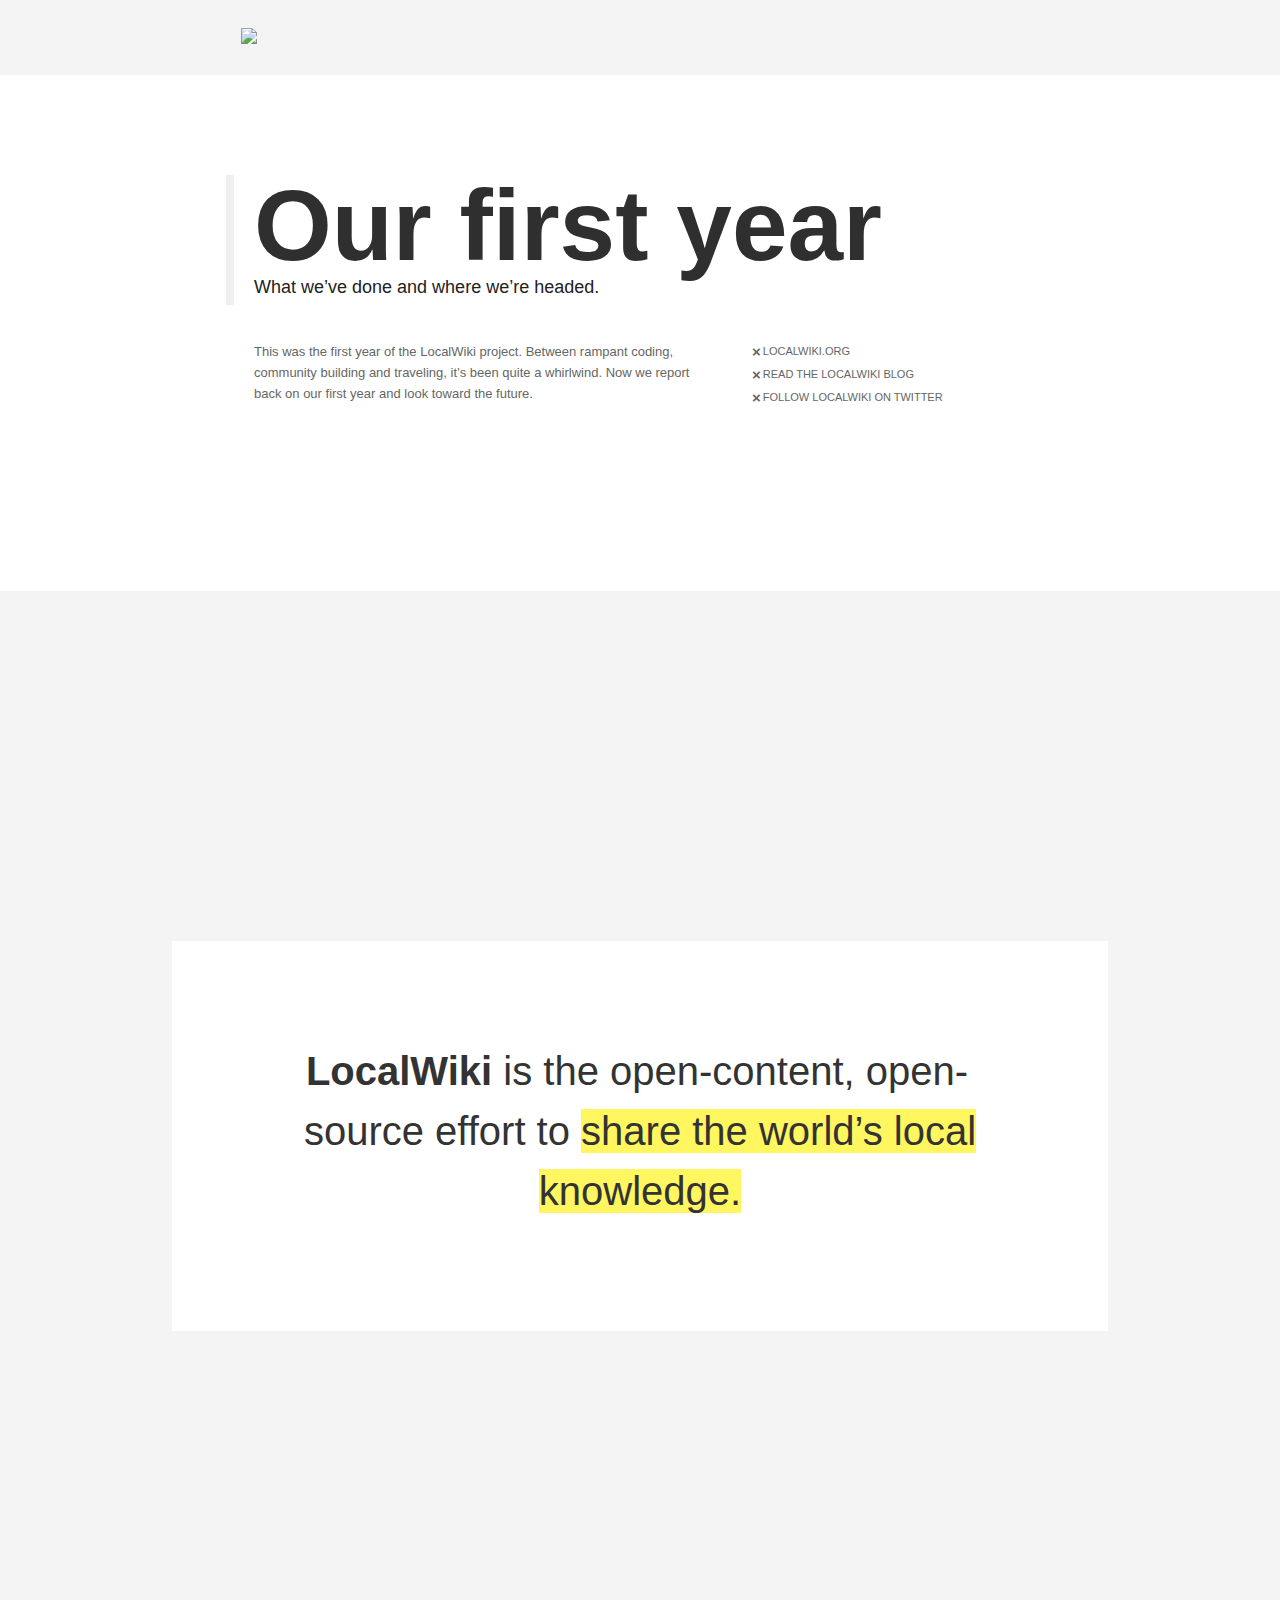
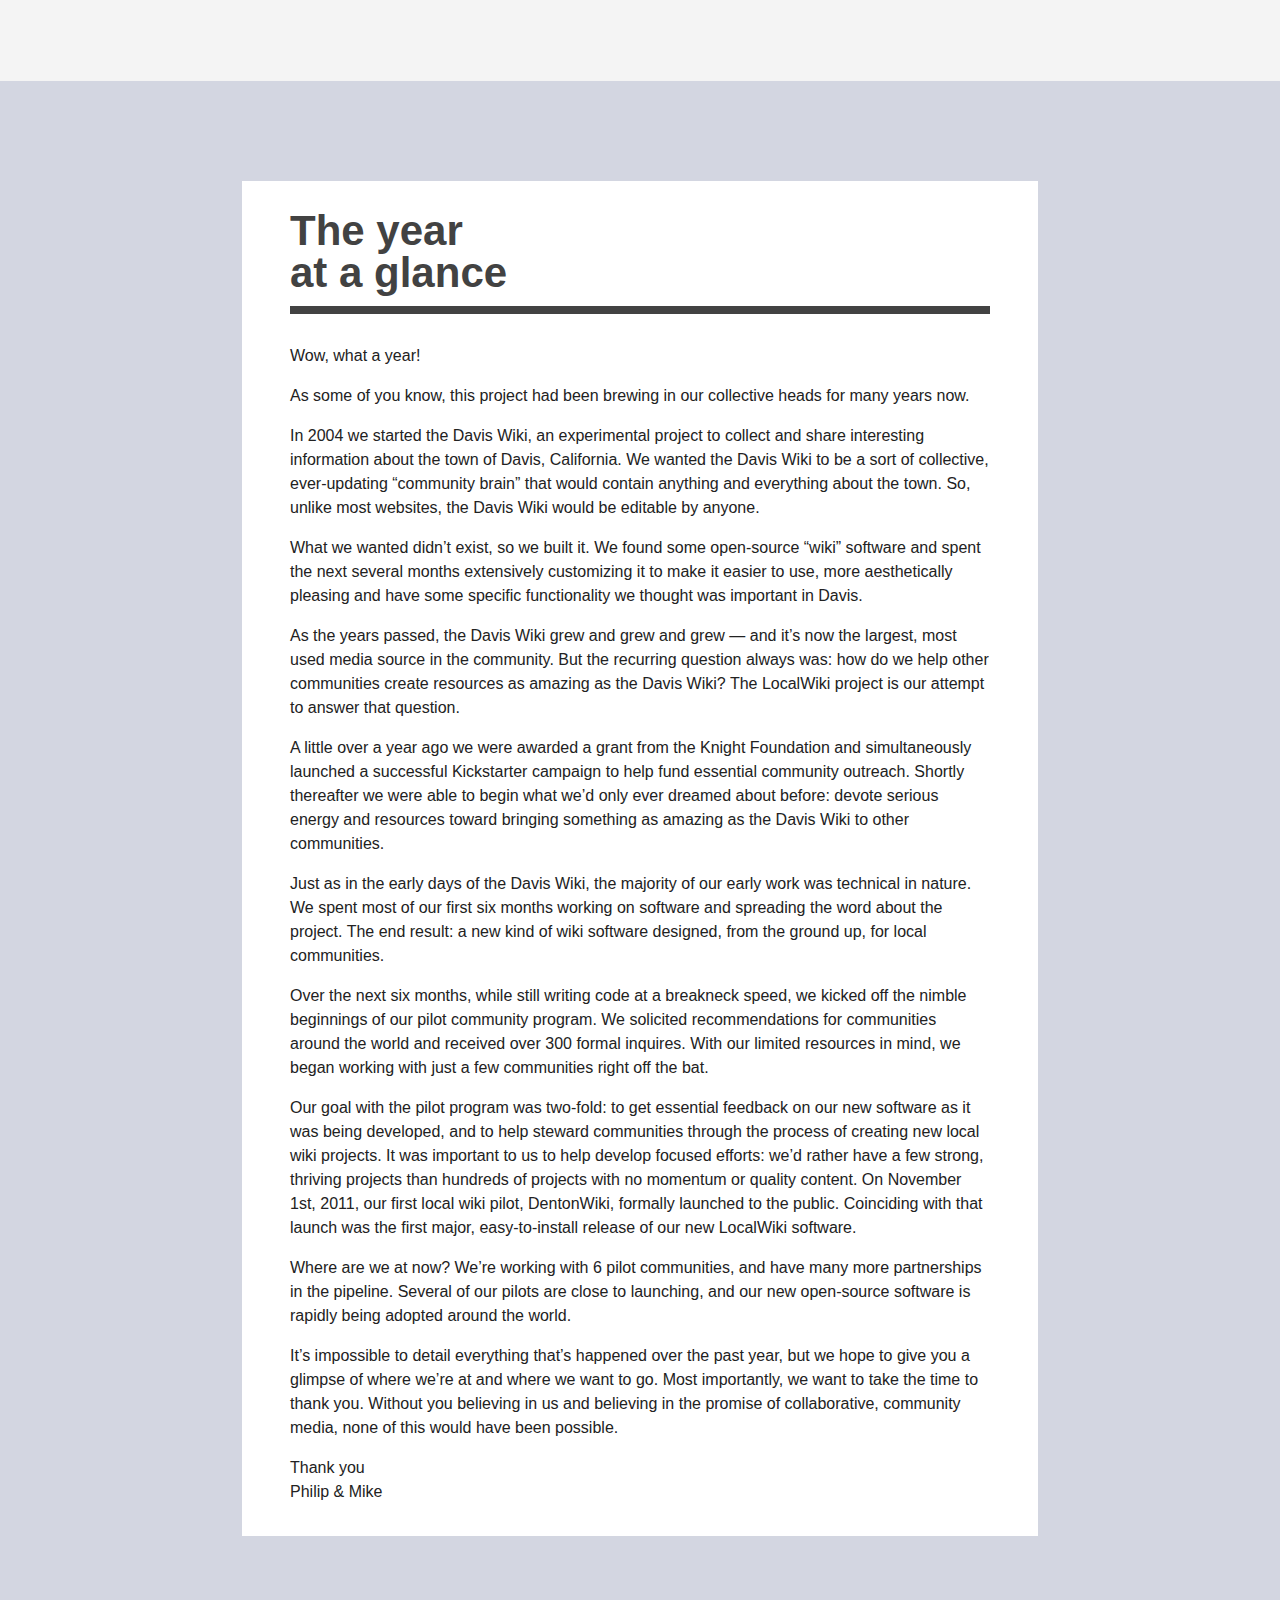
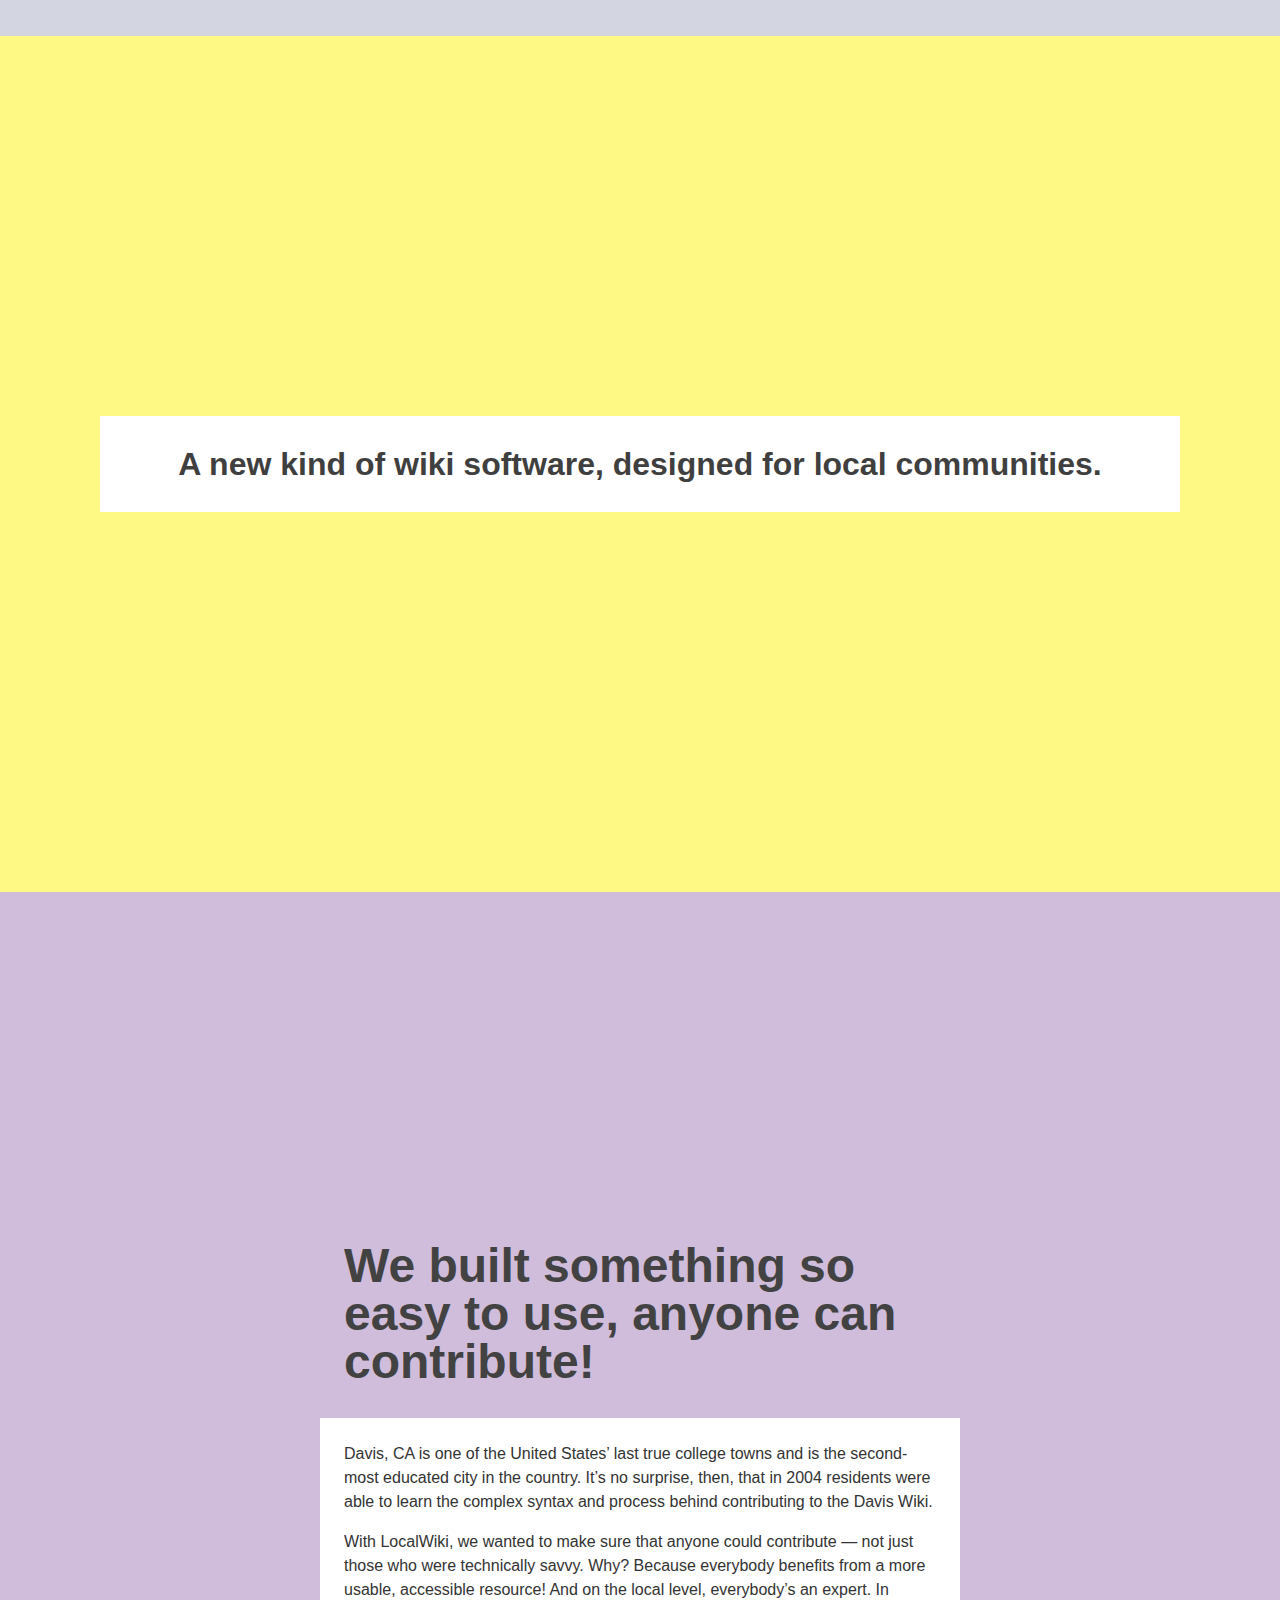
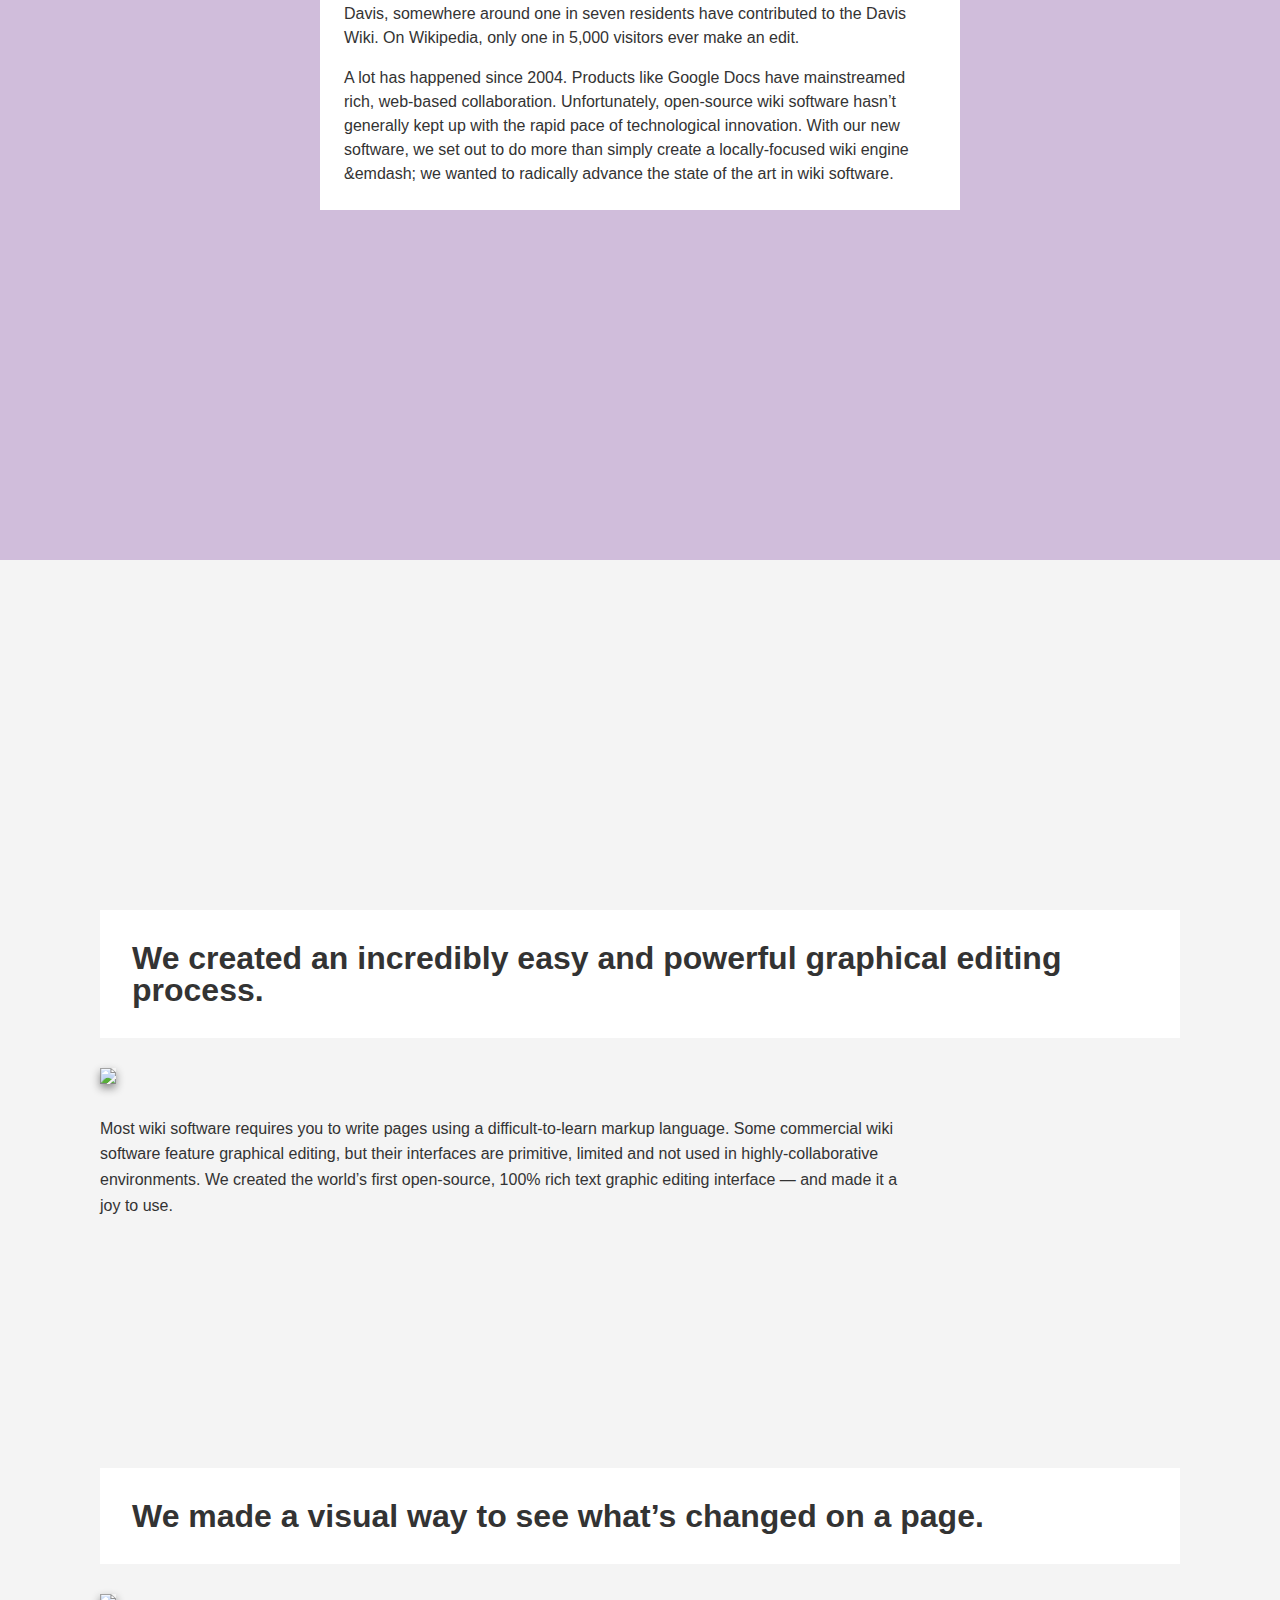
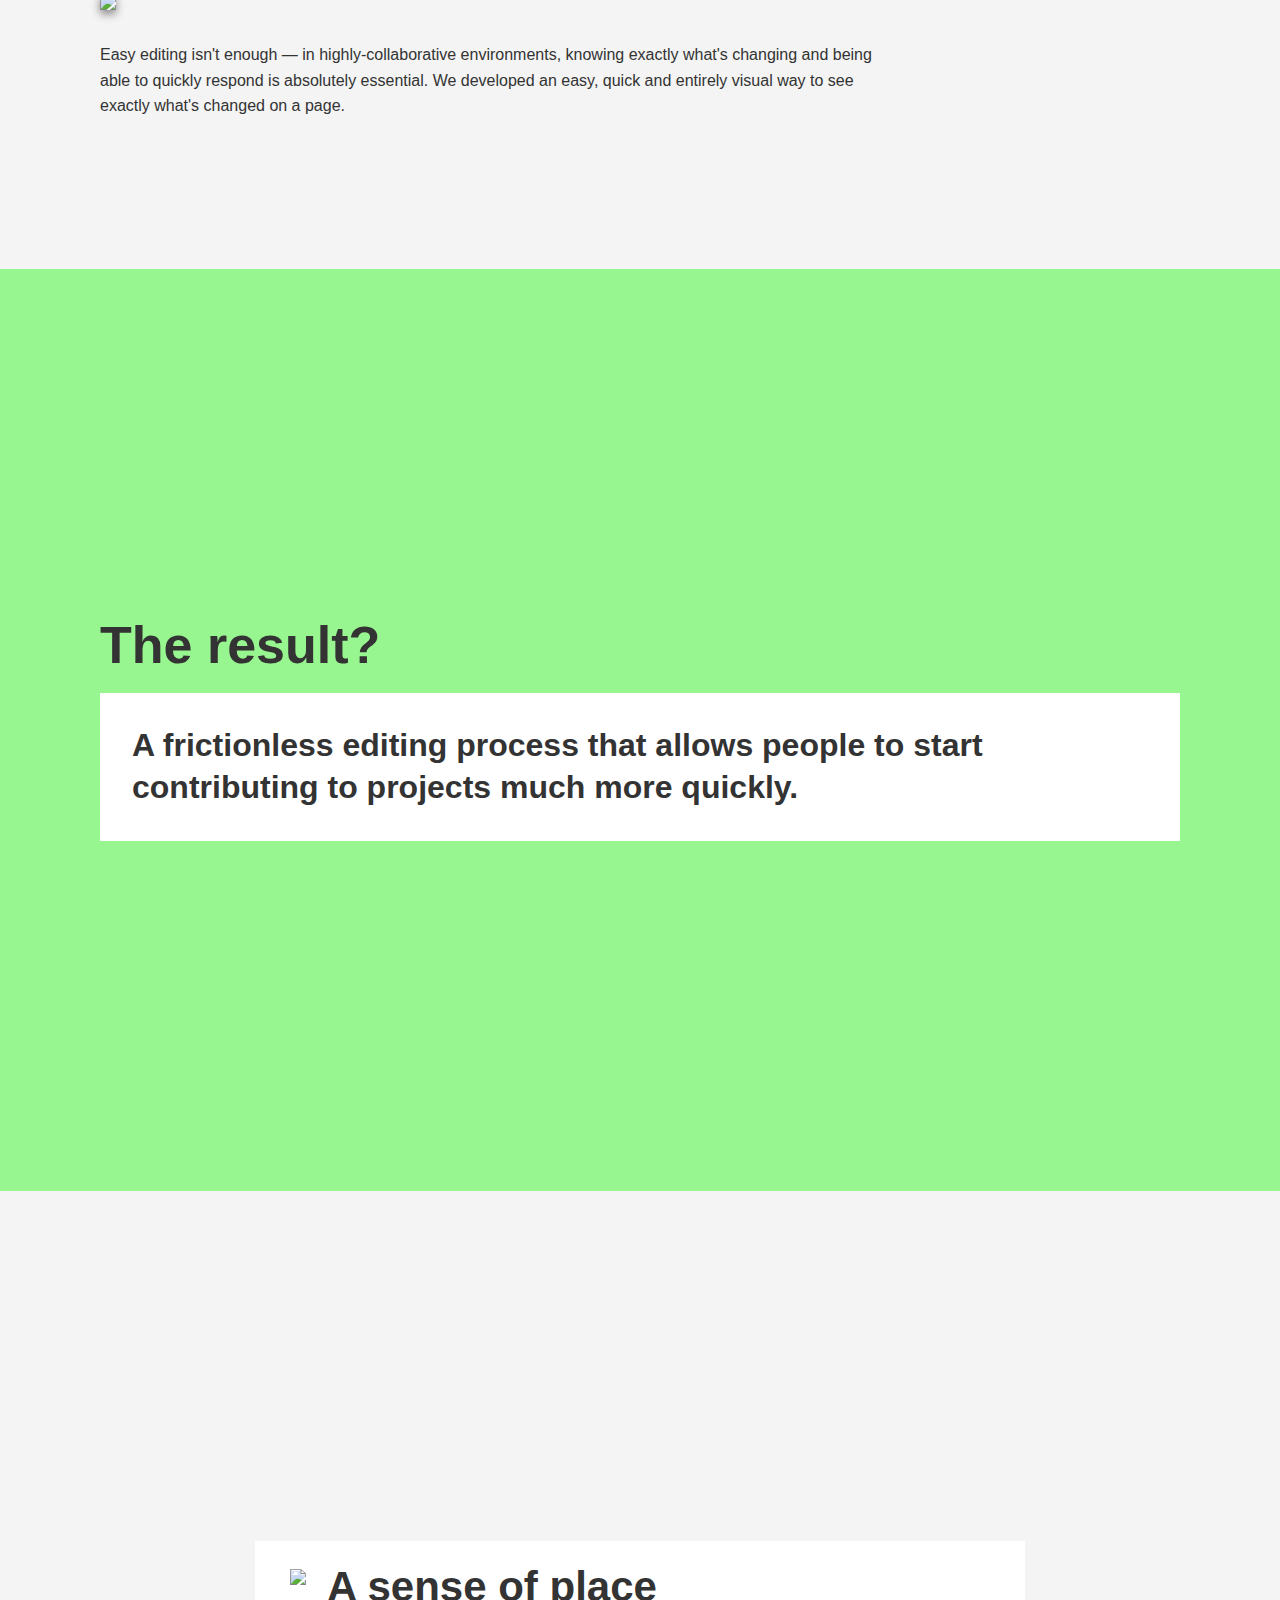
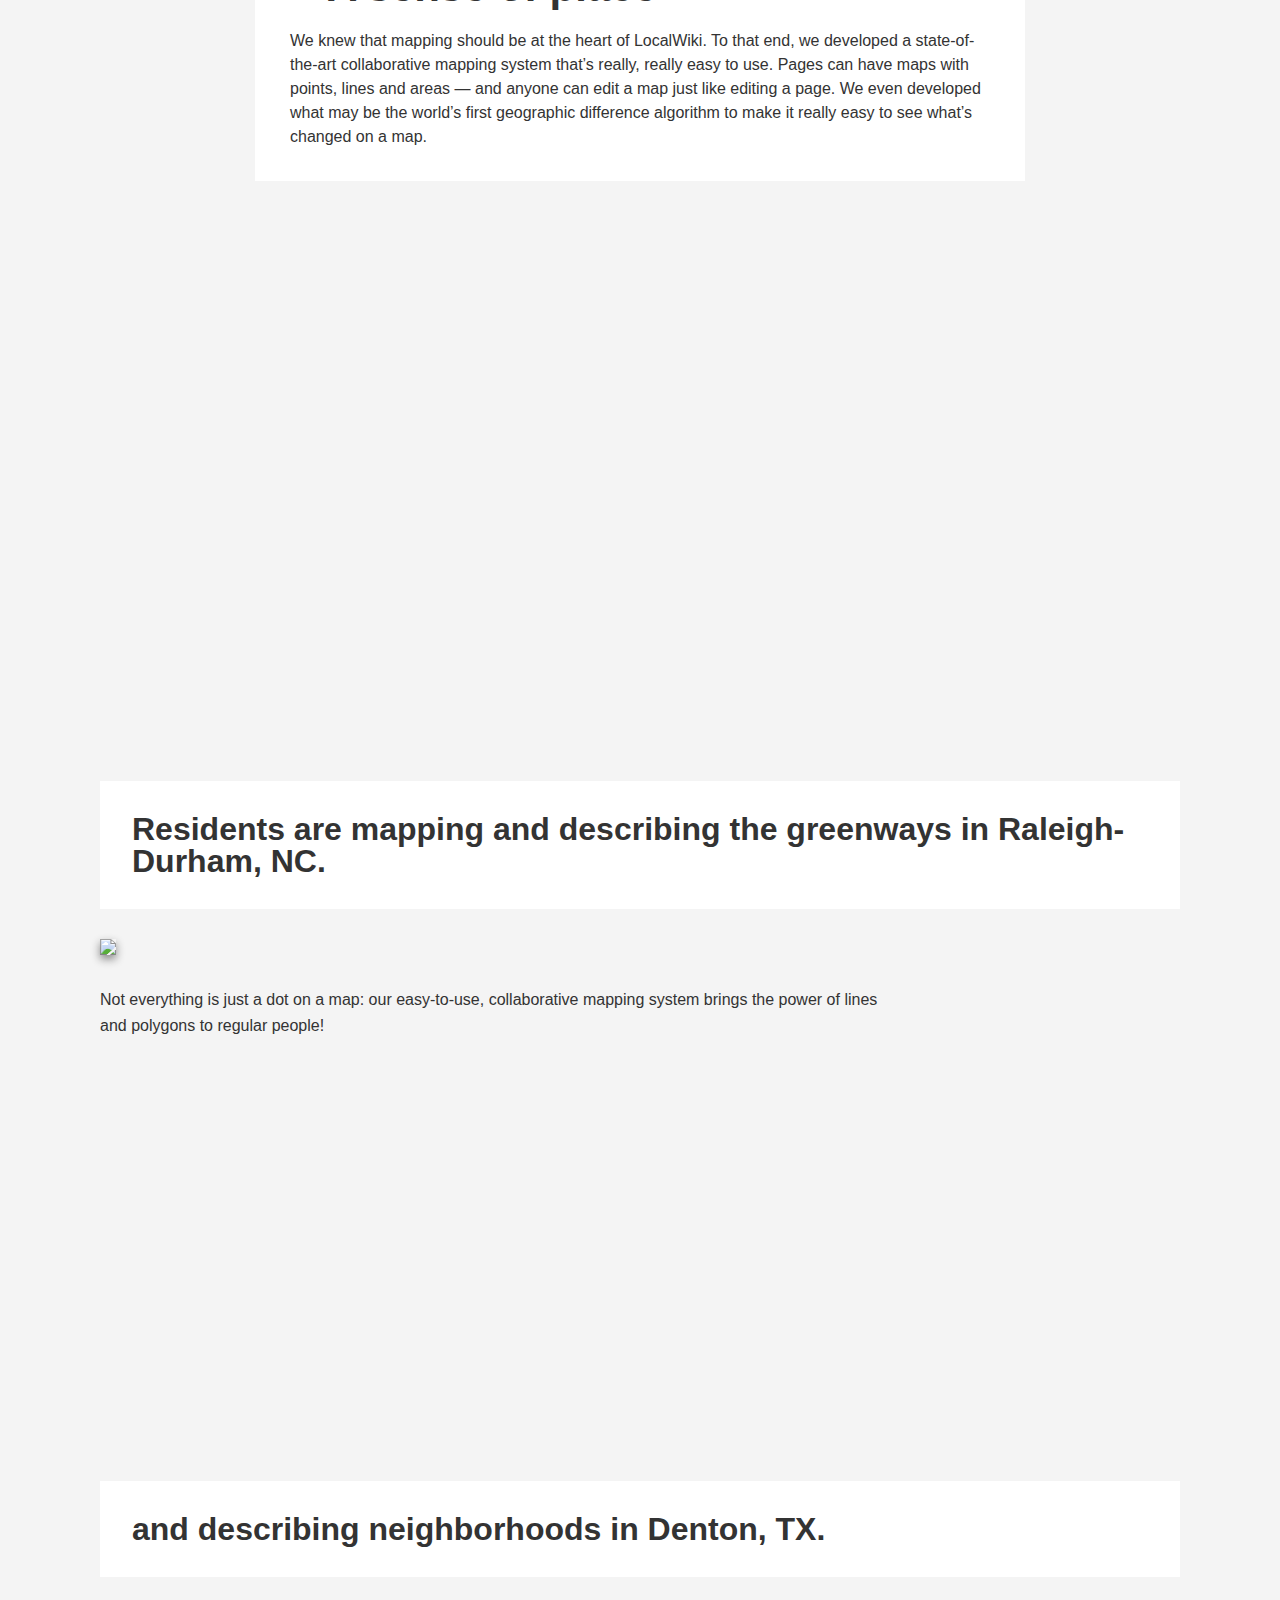
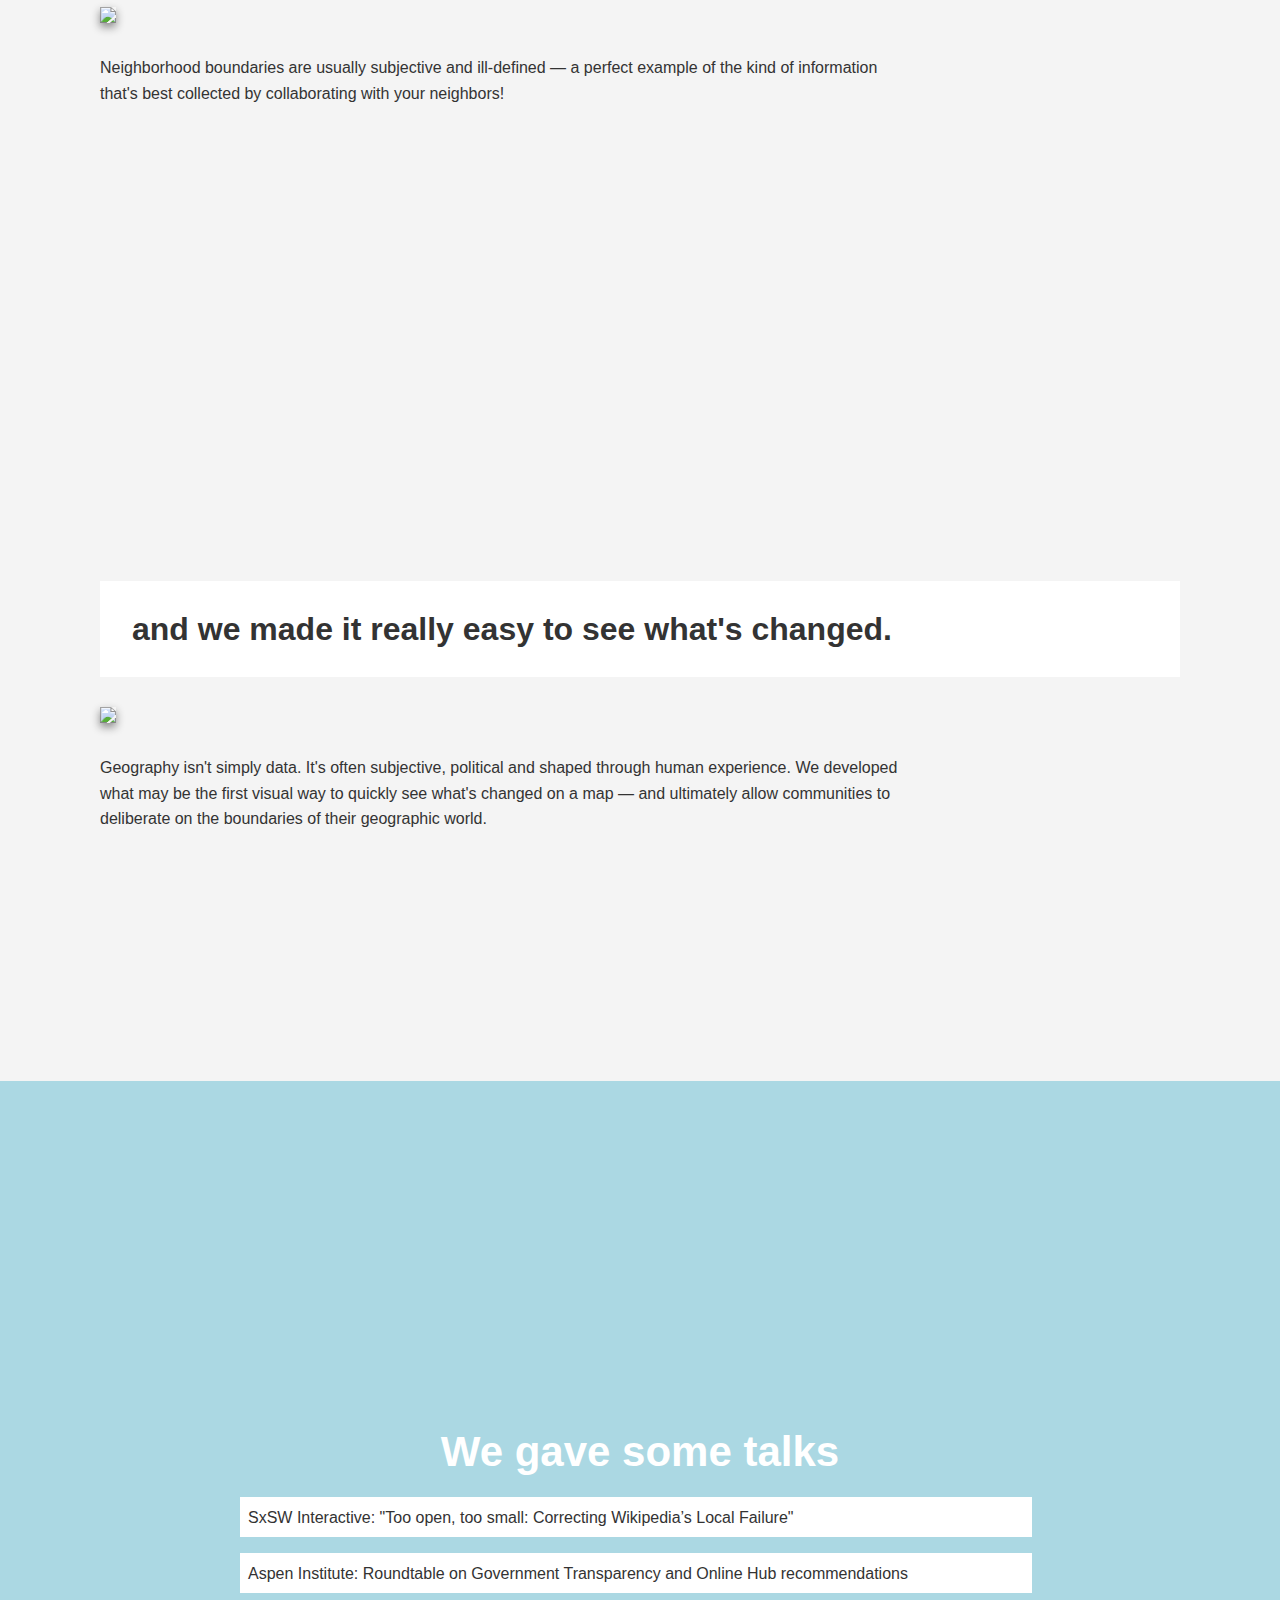
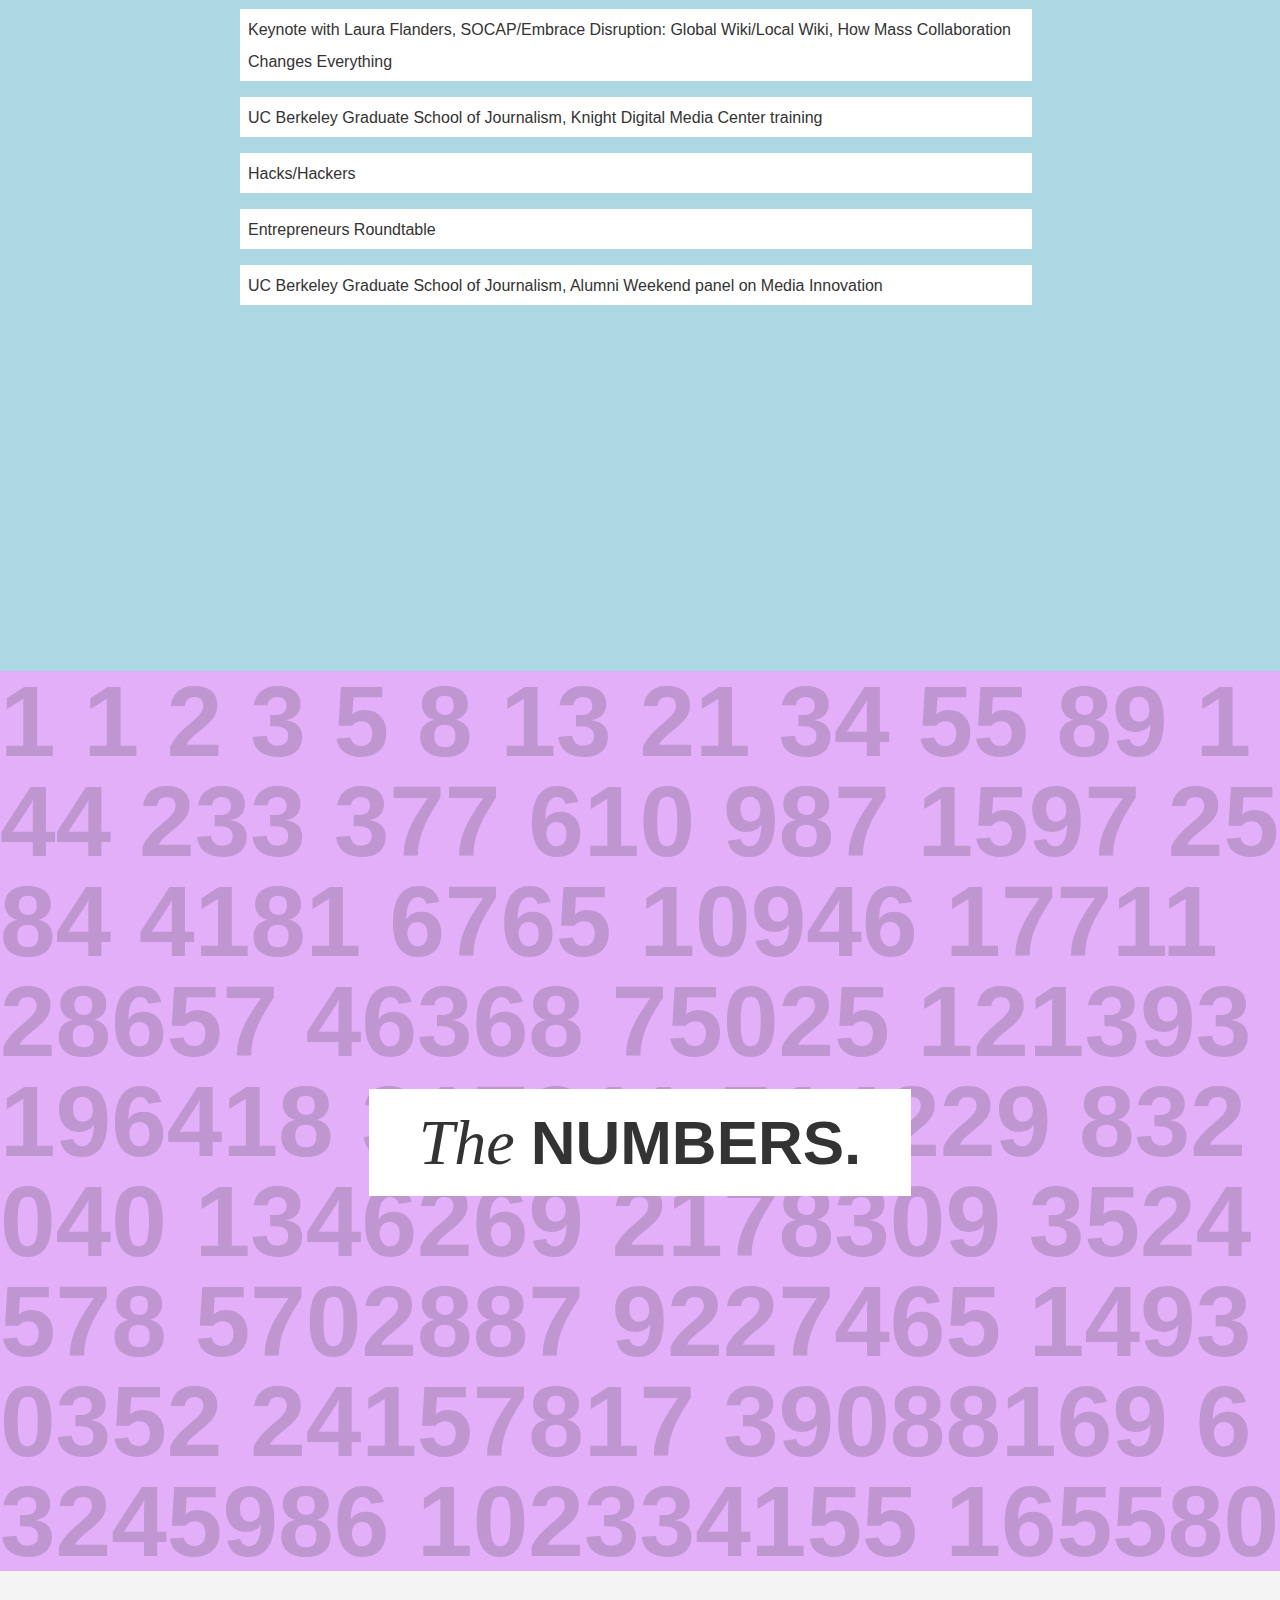
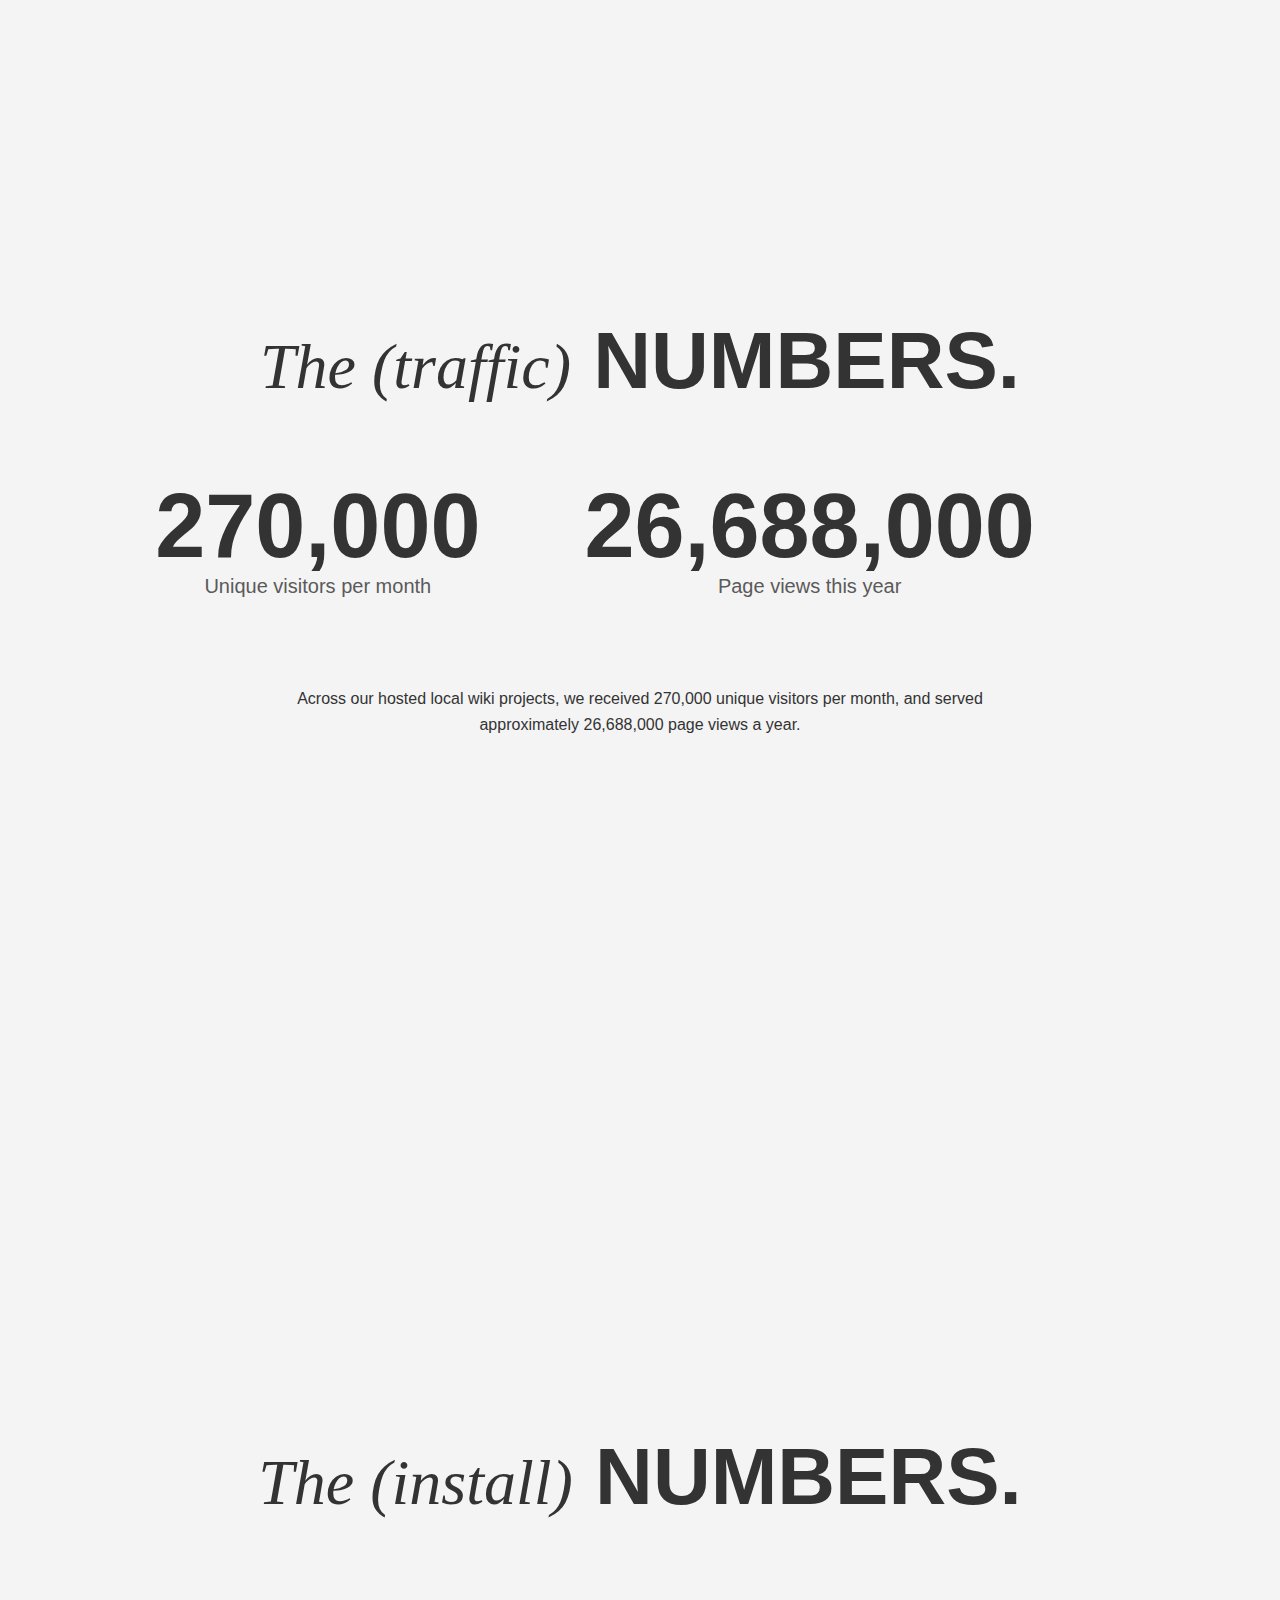
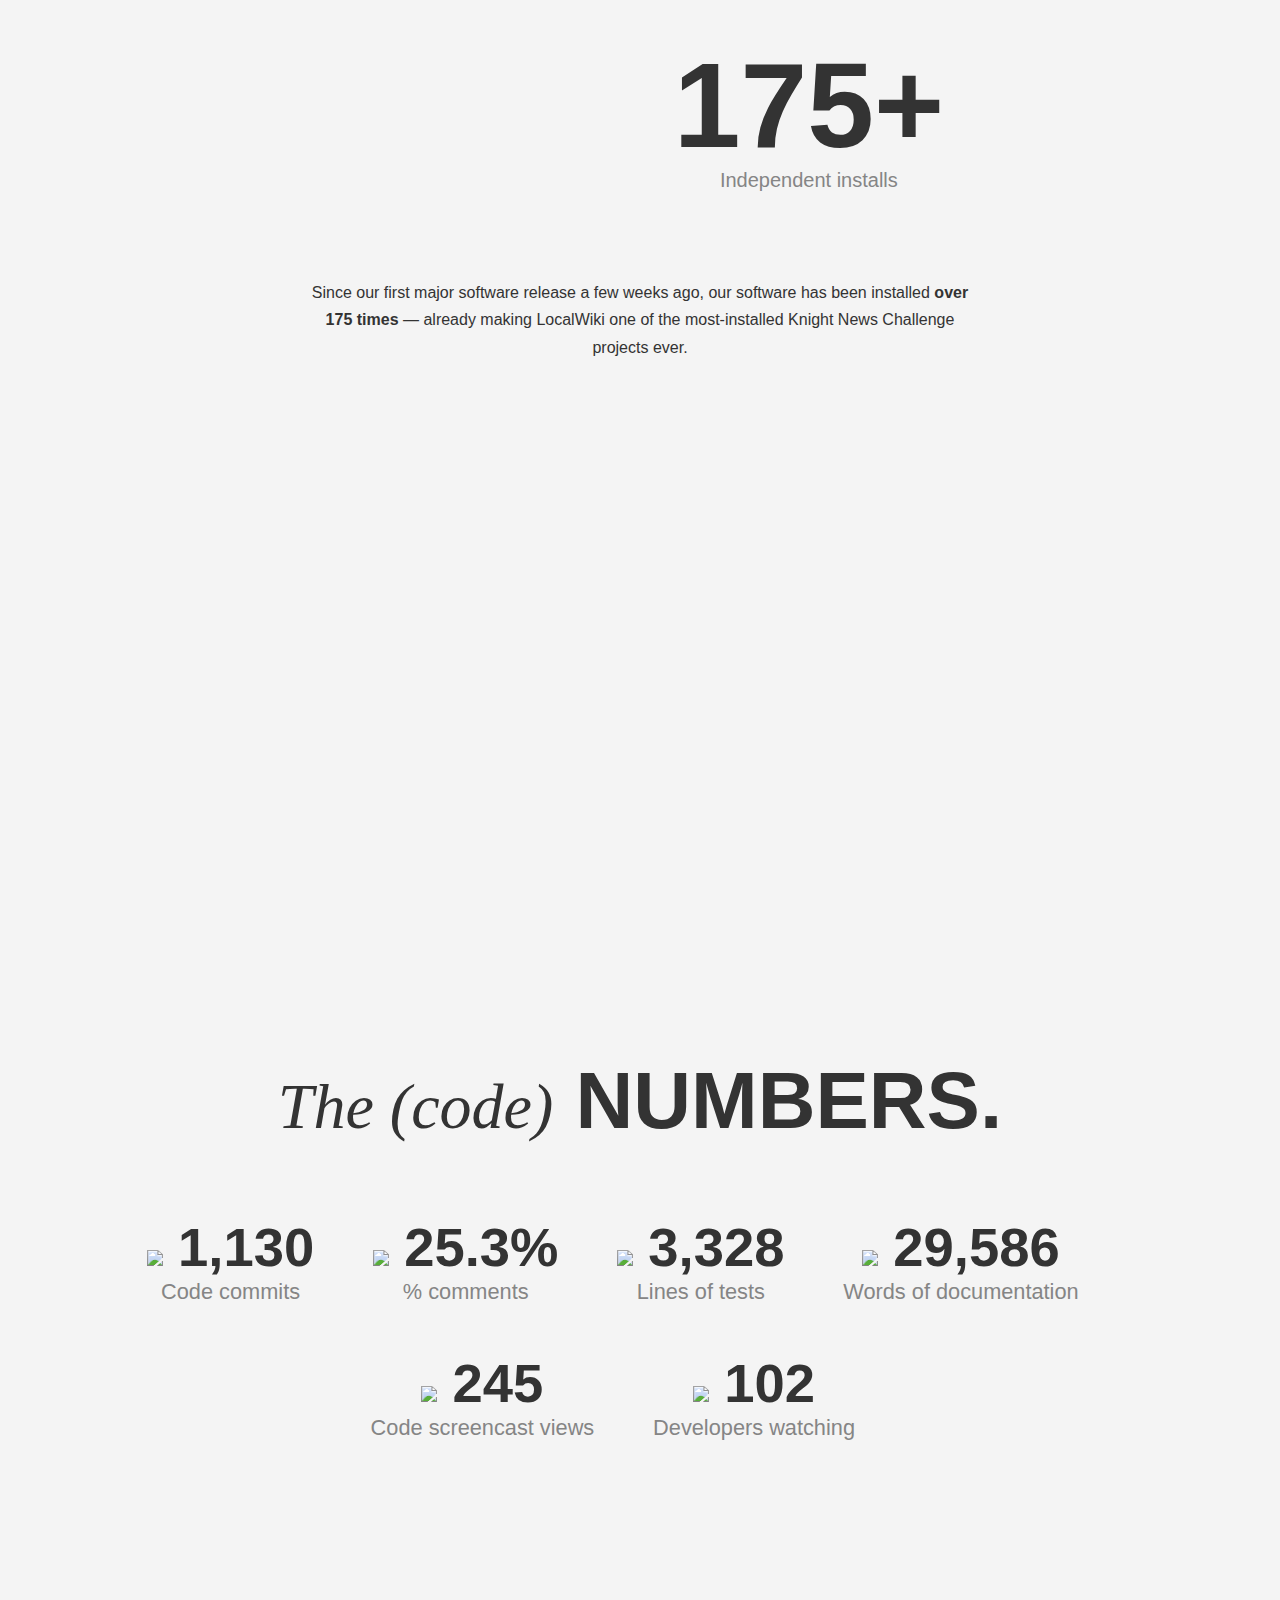
==== commit 4fb1765f: "Donate + mike's fixes." ====
--- a/index.html
+++ b/index.html
@@ -105,7 +105,7 @@
 Just as in the early days of the Davis Wiki, the majority of our early work was technical in nature.  We spent most of our first six months working on software and spreading the word about the project.  The end result: a new kind of wiki software designed, from the ground up, for local communities.
 </p>
 <p>
-Over the next six months, while still writing code at a breakneck speed, we kicked off the nimble beginnings of our pilot community project.  We solicited recommendations for communities around the world and received over 300 formal inquires.  With our limited resources in mind, we began working with just a few communities right off the bat.
+Over the next six months, while still writing code at a breakneck speed, we kicked off the nimble beginnings of our pilot community program.  We solicited recommendations for communities around the world and received over 300 formal inquires.  With our limited resources in mind, we began working with just a few communities right off the bat.
 </p>
 <p>
 Our goal with the pilot program was two-fold: to get essential feedback on our new software as it was being developed, and to help steward communities through the process of creating new local wiki projects.  It was important to us to help develop focused efforts: we’d rather have a few strong, thriving projects than hundreds of projects with no momentum or quality content.
@@ -115,7 +115,7 @@
 Where are we at now?  We’re working with 6 pilot communities, and have many more partnerships in the pipeline.  Several of our pilots are close to launching, and our new open-source software is rapidly being adopted around the world.
 </p>
 <p>
-It’s impossible to detail everything that’s happened over the past year, but we hope to give you a glimpse of at where we’re at and where we want to go.  Most importantly, we want to take the time to thank you.  Without you believing in us and believing in the promise of collaborative, community media, none of this would have been possible.
+It’s impossible to detail everything that’s happened over the past year, but we hope to give you a glimpse of where we’re at and where we want to go.  Most importantly, we want to take the time to thank you.  Without you believing in us and believing in the promise of collaborative, community media, none of this would have been possible.
 </p>
 <p>
 Thank you<br/>
@@ -142,10 +142,10 @@
 Davis, CA is one of the United States’ last true college towns and is the second-most educated city in the country.  It’s no surprise, then, that in 2004 residents were able to learn the complex syntax and process behind contributing to the Davis Wiki.
 </p>
 <p>
-With LocalWiki, we wanted to make sure that anyone could contribute &mdash; not just those who were technically savvy.  Why?  Because everybody benefits from a more usable, accessible resource!  And on the local level, everybody’s an expert.  In Davis, somewhere around one in seven residents have contributed to the DavisWiki.  On Wikipedia, only 0.02% of those who visit ever make an edit.
-</p>
-<p>
-A lot has happened since 2004.  Products like Google Docs have mainstreamed rich, web-based collaboration.  Unfortunately, open-source wiki software hasn’t generally kept up with the rapid pace of technological innovation. With our new software, we set out to do more than simply create a locally-focused wiki engine, we wanted to radically advance the state of the art in wiki software.
+With LocalWiki, we wanted to make sure that anyone could contribute &mdash; not just those who were technically savvy.  Why?  Because everybody benefits from a more usable, accessible resource!  And on the local level, everybody’s an expert.  In Davis, somewhere around one in seven residents have contributed to the Davis Wiki.  On Wikipedia, only one in 5,000 visitors ever make an edit.
+</p>
+<p>
+A lot has happened since 2004.  Products like Google Docs have mainstreamed rich, web-based collaboration.  Unfortunately, open-source wiki software hasn’t generally kept up with the rapid pace of technological innovation. With our new software, we set out to do more than simply create a locally-focused wiki engine &emdash; we wanted to radically advance the state of the art in wiki software.
 </p>
 </div>
           </div>
@@ -158,11 +158,11 @@
           </div>
           <img src="img/editing.png"/>
           <div class="description">Most
-          wiki software requires you to create pages using a
+          wiki software requires you to write pages using a
           difficult-to-learn markup language.  Some commercial wiki
-          software features graphical editing, but their interfaces are
+          software feature graphical editing, but their interfaces are
           primitive, limited and not used in highly-collaborative
-          enviroments.  We created the world's first open-source, 100% rich text graphic
+          environments.  We created the world&rsquo;s first open-source, 100% rich text graphic
           editing interface &mdash; and made it a joy to use.</div>
         </div>
         </div>
@@ -176,8 +176,8 @@
           <div class="description">
             Easy editing isn't enough &mdash; in highly-collaborative
             environments, knowing exactly what's changing and being able
-            to quickly respond is absoluely essential.  We developed an
-            easy, quick and entirely visual what to see exactly what's
+            to quickly respond is absolutely essential.  We developed an
+            easy, quick and entirely visual way to see exactly what's
             changed on a page.
           </div>
         </div>
@@ -197,7 +197,7 @@
           <div class="text">
               <h1><img src="img/map_icon.png"/>A sense of place</h1>
               <p>
-We knew that mapping should be at the heart of LocalWiki.  To that end, we developed a state of the art collaborative mapping system that’s really, really easy to use.  Pages can have maps with points, lines and areas &mdash; and anyone can edit a map just like editing a page.  We even developed what may be the world’s first geographic difference algorithm to make it really easy to see what’s changed.
+We knew that mapping should be at the heart of LocalWiki.  To that end, we developed a state-of-the-art collaborative mapping system that’s really, really easy to use.  Pages can have maps with points, lines and areas &mdash; and anyone can edit a map just like editing a page.  We even developed what may be the world’s first geographic difference algorithm to make it really easy to see what’s changed on a map.
               </p>
           </div>
         </div>
@@ -237,7 +237,7 @@
             political and shaped through
             human experience.  We developed what may be the
             first visual way to quickly see what's changed on a map
-            &mdash; and ultimately allow communities to deliberate on
+            &mdash; and ultimately allow communities to deliberate on the
             boundaries of their geographic world.
           </div>
         </div>
@@ -287,8 +287,8 @@
                     <div class="type">Page views this year</div>
                 </div>
               </div>
-              <p>Across our hosted local wiki projects, we receive
-              270,000 unique visitors per month, and serve approximately
+              <p>Across our hosted local wiki projects, we received
+              270,000 unique visitors per month, and served approximately
               26,688,000 page views a year.
           </div>
         </div>
@@ -467,7 +467,7 @@
               </div>
             </div>
           </div>
-<p>Shortly after the LocalWiki project was announced, a Facebook group was started to promote the idea of a Denton local wiki.  After the Facebook group showed a good deal of support, Andrew Broz, then a student at University of North Texas, created the initial DentonWiki site using the older DavisWiki software.  Ritch Ludlow, also a UNT student, quickly got involved in the project and registered DentonWiki.org.  Neither Ritch nor Andrew fit the traditional "community organizer" mold. Ritch and Andrew tried promoting the early DentonWiki (which ran oldschool DavisWiki software).  They ran into severe problems with contributors finding the legacy software difficult to use.
+<p>Shortly after the LocalWiki project was announced, a Facebook group was started to promote the idea of a local wiki in Denton, Texas.  After the Facebook group showed a good deal of support, Andrew Broz, then a student at University of North Texas, created the initial DentonWiki site using the older DavisWiki software.  Ritch Ludlow, also a UNT student, quickly got involved in the project and registered DentonWiki.org.  Neither Ritch nor Andrew fit the traditional "community organizer" mold. Ritch and Andrew tried promoting the early DentonWiki (which ran oldschool DavisWiki software).  They ran into severe problems with contributors finding the legacy software difficult to use.
 </p>
 <p>
 In June of 2011, Philip Neustrom and Mike Ivanov contacted Ritch and Andrew about becoming one of the first LocalWiki pilot communities.  DentonWiki was transitioned over to the LocalWiki platform in early June.  Philip and Mike, busy with crucial software development work,  selected Denton because they felt the project could drive itself without much direct guidance during the buildout period.
@@ -553,7 +553,7 @@
 <p>
 Reid Serozi, who initially spearheaded the project, and Philip Neustrom connected in 2006 after Reid had seen the DavisWiki and thought the Raleigh-Durham region could really benefit from something similar.  At the time, Reid experimented with using the legacy DavisWiki software to start something in Raleigh-Durham.  He ran into issues with usability: to contribute content you had to know a certain mark-up language, making adoption outside of the tech elite extremely unlikely.  He also didn’t have any other partners in crime to help drive the project.  As such, the older project never got started.
 </p>
-<p>The Triangle team is working hard to build up a mass of interesting, unique content and attract essential early contributors.  They’re on track to launch their project in March.
+<p>Today the Triangle team is working hard to build up a mass of interesting, unique content and attract essential early contributors.  They’re on track to launch their project in March.
 </p>
 <p>There are many more projects like Triangle being built as we speak, all over the globe.</p>
           </div>
@@ -1931,12 +1931,21 @@
         <div class="item" id="donate">
           <div class="text">
               <h1>Support our work</h1>
-              <p class="donate_call">Like what we&rsquo;ve accomplished in only our first year? We&rsquo;re just getting warmed up! You can help us do even bigger things by donating.
+              <p class="donate_call">
+              We've come so far in the first year of this project.  Even
+              so, we're really just getting started!
               </p>
+
+              <p class="donate_call">Support from people like you is
+              essential in sustaining our work. If you like our work and want to help us to even more,
+              please consider making a donation.</p>
+
               <p class="donate_call">We are a 501(c)3 non-profit and your contribution is
               tax-deductible.</p>
+
               <p>
-                <a class="wepay-widget" href="https://www.wepay.com/donations/169279?widget_type=donations&amp;widget_donation_id=169279&amp;widget_auth_token=55d302550a55b5e79acd115ffab13c0e36db8e4e&amp;widget_show_description=0&amp;widget_show_thermometer=0&amp;widget_show_donations=1">Donate to The LocalWiki Project<script id="wepay-widget_script" type="text/javascript" src="https://www.wepay.com/min/js/widget.wepay.js"></script><script type="text/javascript">
+              <a class="wepay-widget" href="https://www.wepay.com/donations/169279?widget_type=donations&amp;widget_donation_id=169279&amp;widget_auth_token=55d302550a55b5e79acd115ffab13c0e36db8e4e&amp;widget_show_description=0&amp;widget_show_thermometer=0&amp;widget_show_donations=1">Donate to The LocalWiki Project<script id="wepay-widget_script" type="text/javascript" src="https://www.wepay.com/min/js/widget.wepay.js"></script></a>
+                <script type="text/javascript">
 // The widget is broken in Firefox, fix it here
 var old_method = WePay.donation_amount_custom_change;
 var focusing = false;
@@ -1948,7 +1957,17 @@
 };
 </script></a>
               </p>
+              <div class="donate_call" id="check_donate">
+              <br/>
+              To donate via check, make your check payable to "Wiki
+              Spot" and mail to this address: <br/><br/>
+
+                Wiki Spot<br/>
+                PO Box 401044<br/>
+                San Francisco, California 94140-1044<br/>
+                USA<br/>
               </div>
+              </div>
           </div>
         </div>
 
@@ -1956,6 +1975,7 @@
     </div>
 
 <div id="footer">
+<p>For questions, media inquiries or, well, just about anything, email <a href="mailto:contact@localwiki.org">contact@localwiki.org</a>.</p>
 <p>Layout inspired by Chad Mazzola's <a href="http://hellohappy.org/beautiful-web-type/">Beautiful Web Type</a></p>
 </div>
 
--- a/css/styles.css
+++ b/css/styles.css
@@ -76,10 +76,11 @@
 }
 
 #footer {
-  padding: 50px;
+  padding: 0 50px 50px 50px;
   text-align: center; }
   #footer p {
     color: #555;
+    margin-bottom: 1em;
     font: 400 13px/13px "open-sans", sans-serif; }
     #footer p a {
       color: #555;
@@ -968,9 +969,15 @@
   background: #f4f4f4;
   font-family: "ff-meta-web-pro", Arial, "Helvetica Neue", sans-serif;
   color: #333;
-  padding: 350px 0 350px 0; }
+  padding: 350px 0 300px 0; }
+  .item#donate .check {
+    font-size: 12px;
+    margin: 1em auto;
+    line-height: 1.5;
+    padding: 0 4em;
+    max-width: 540px; }
   .item#donate .text {
-    width: 30em;
+    width: 40em;
     margin-left: auto;
     margin-right: auto;
     background-color: white;
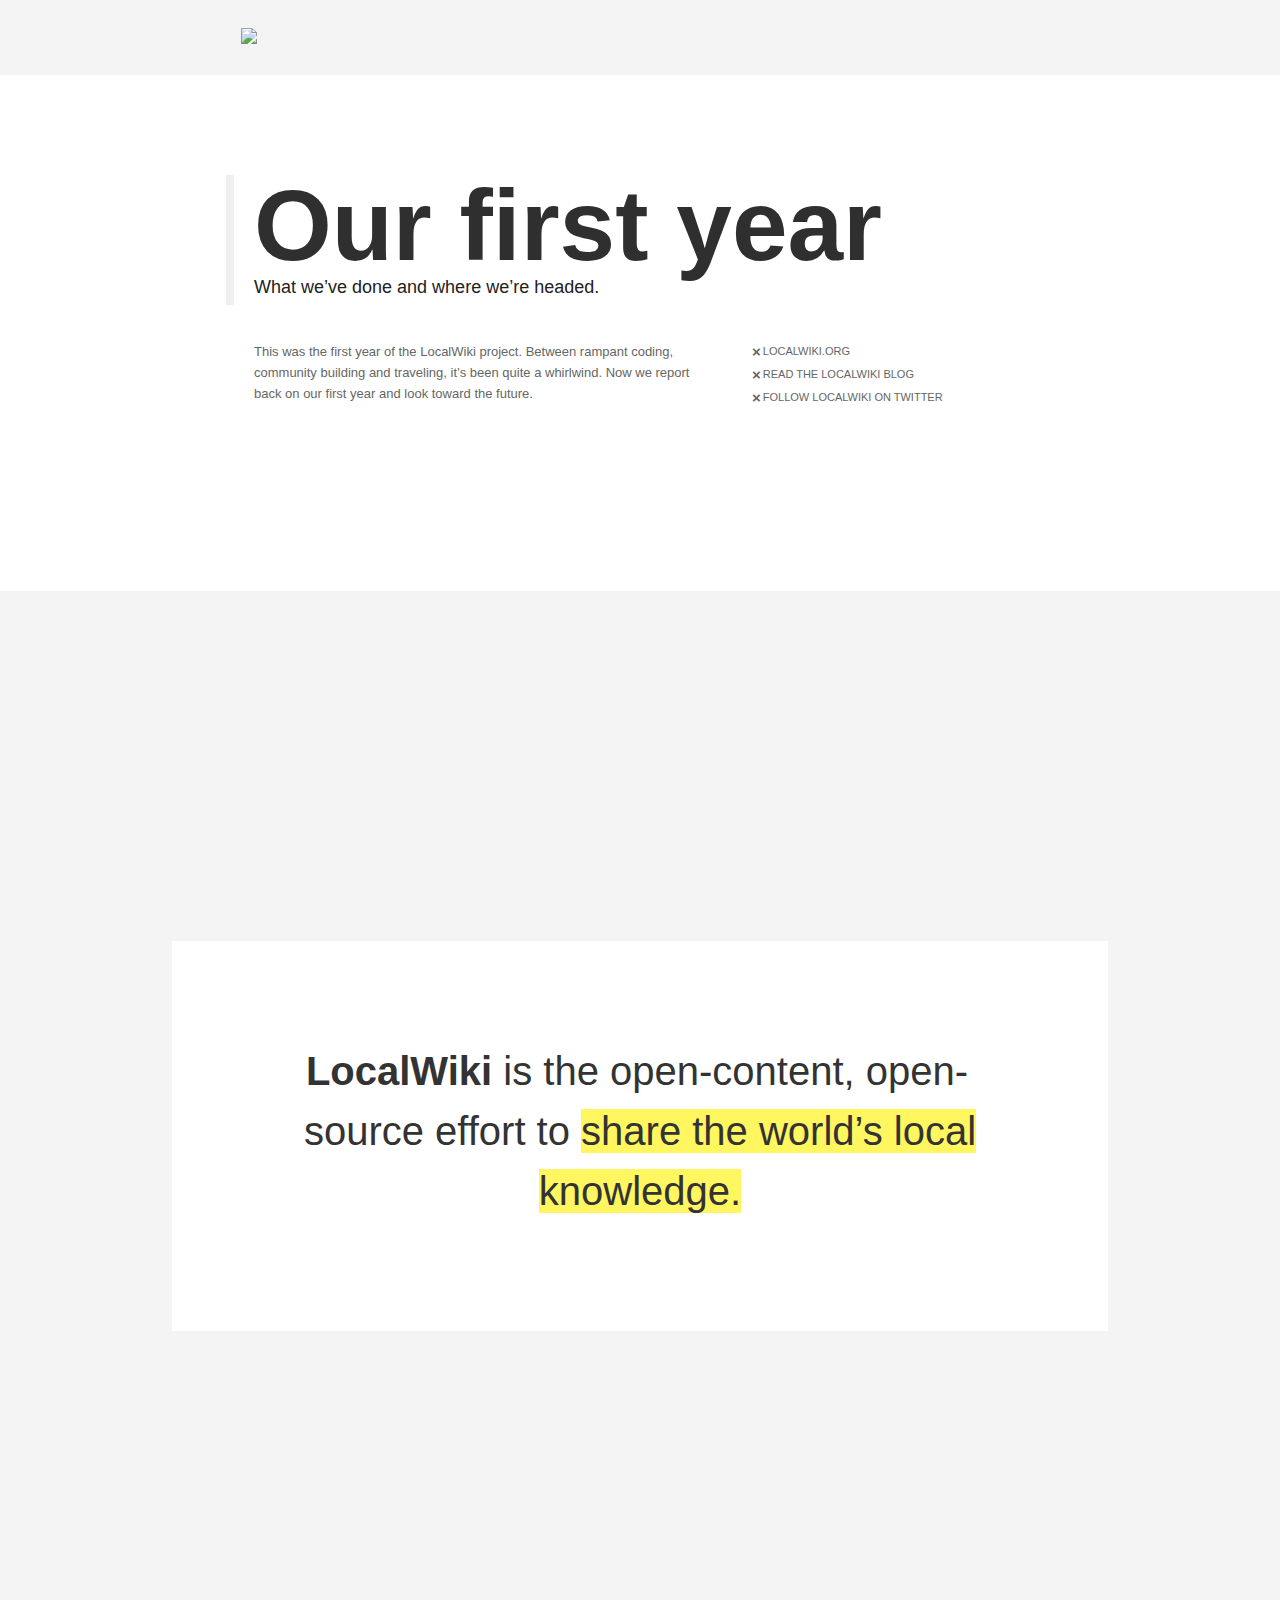
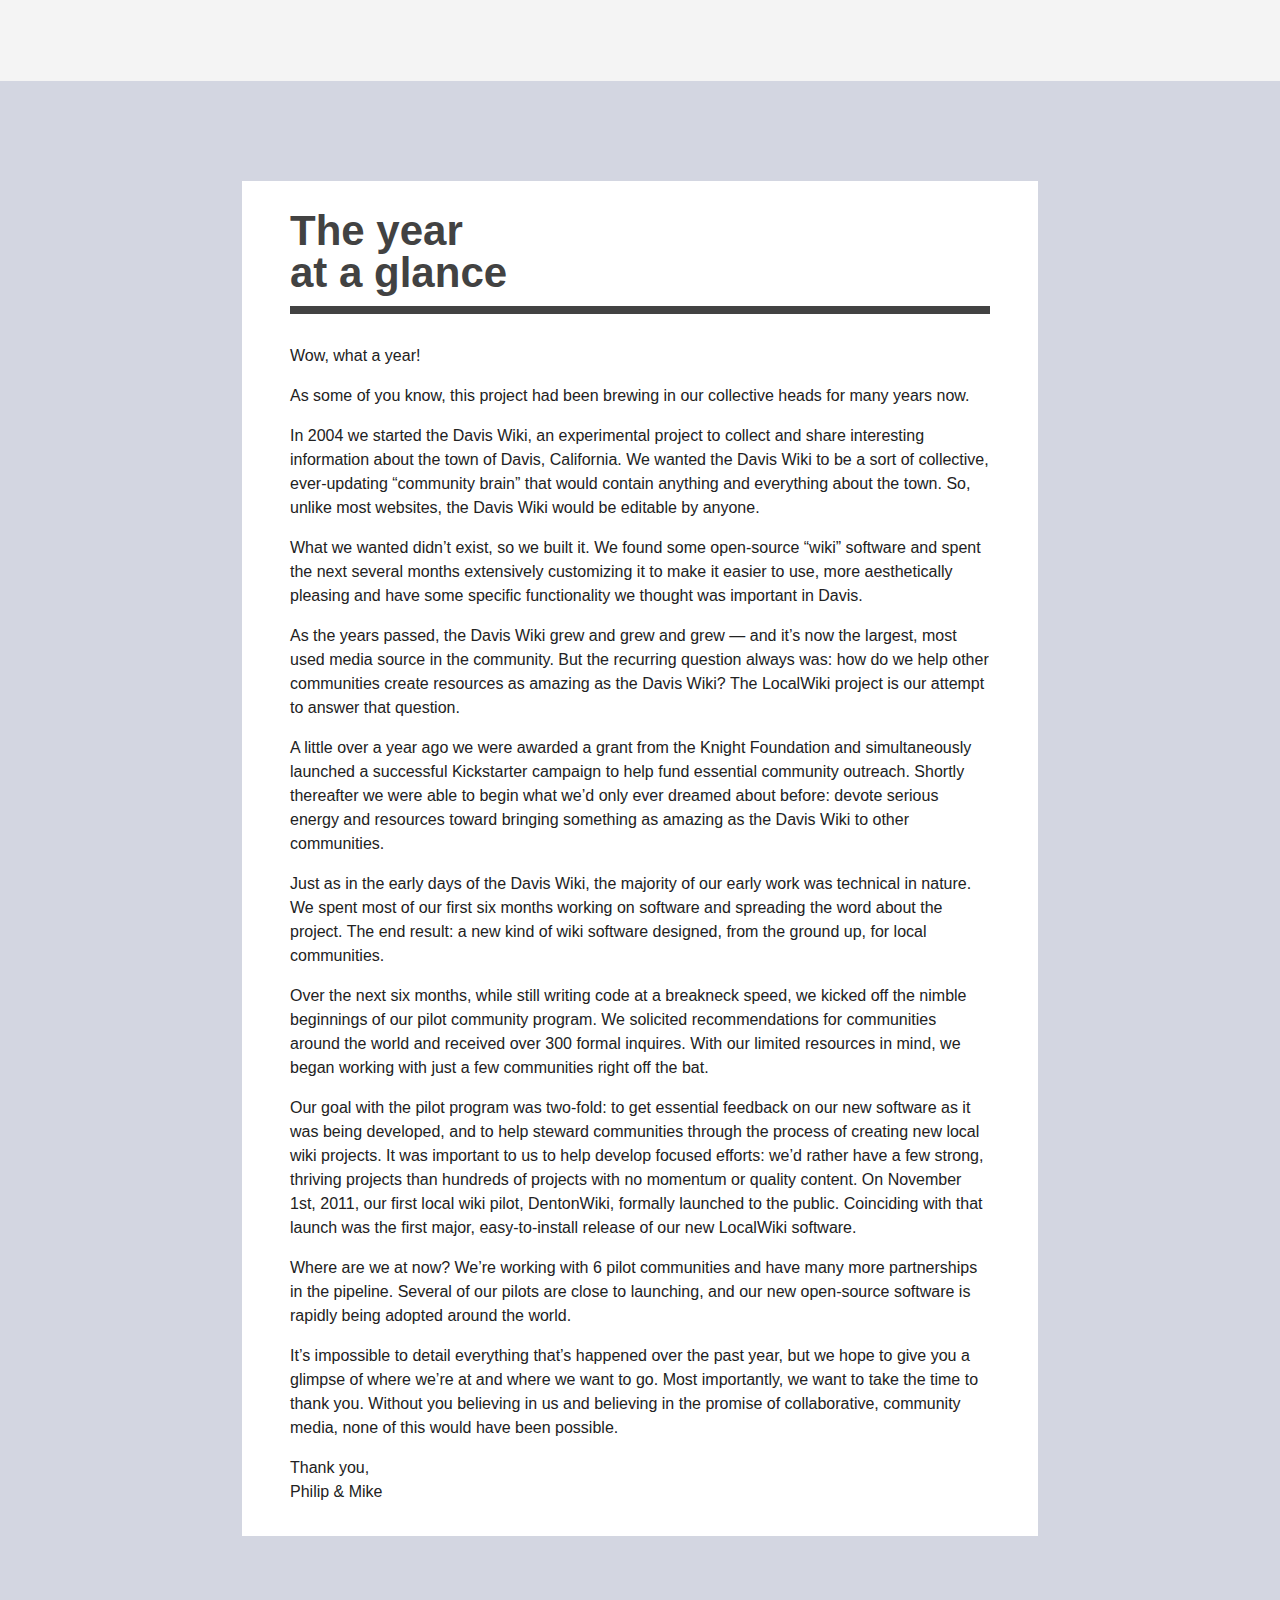
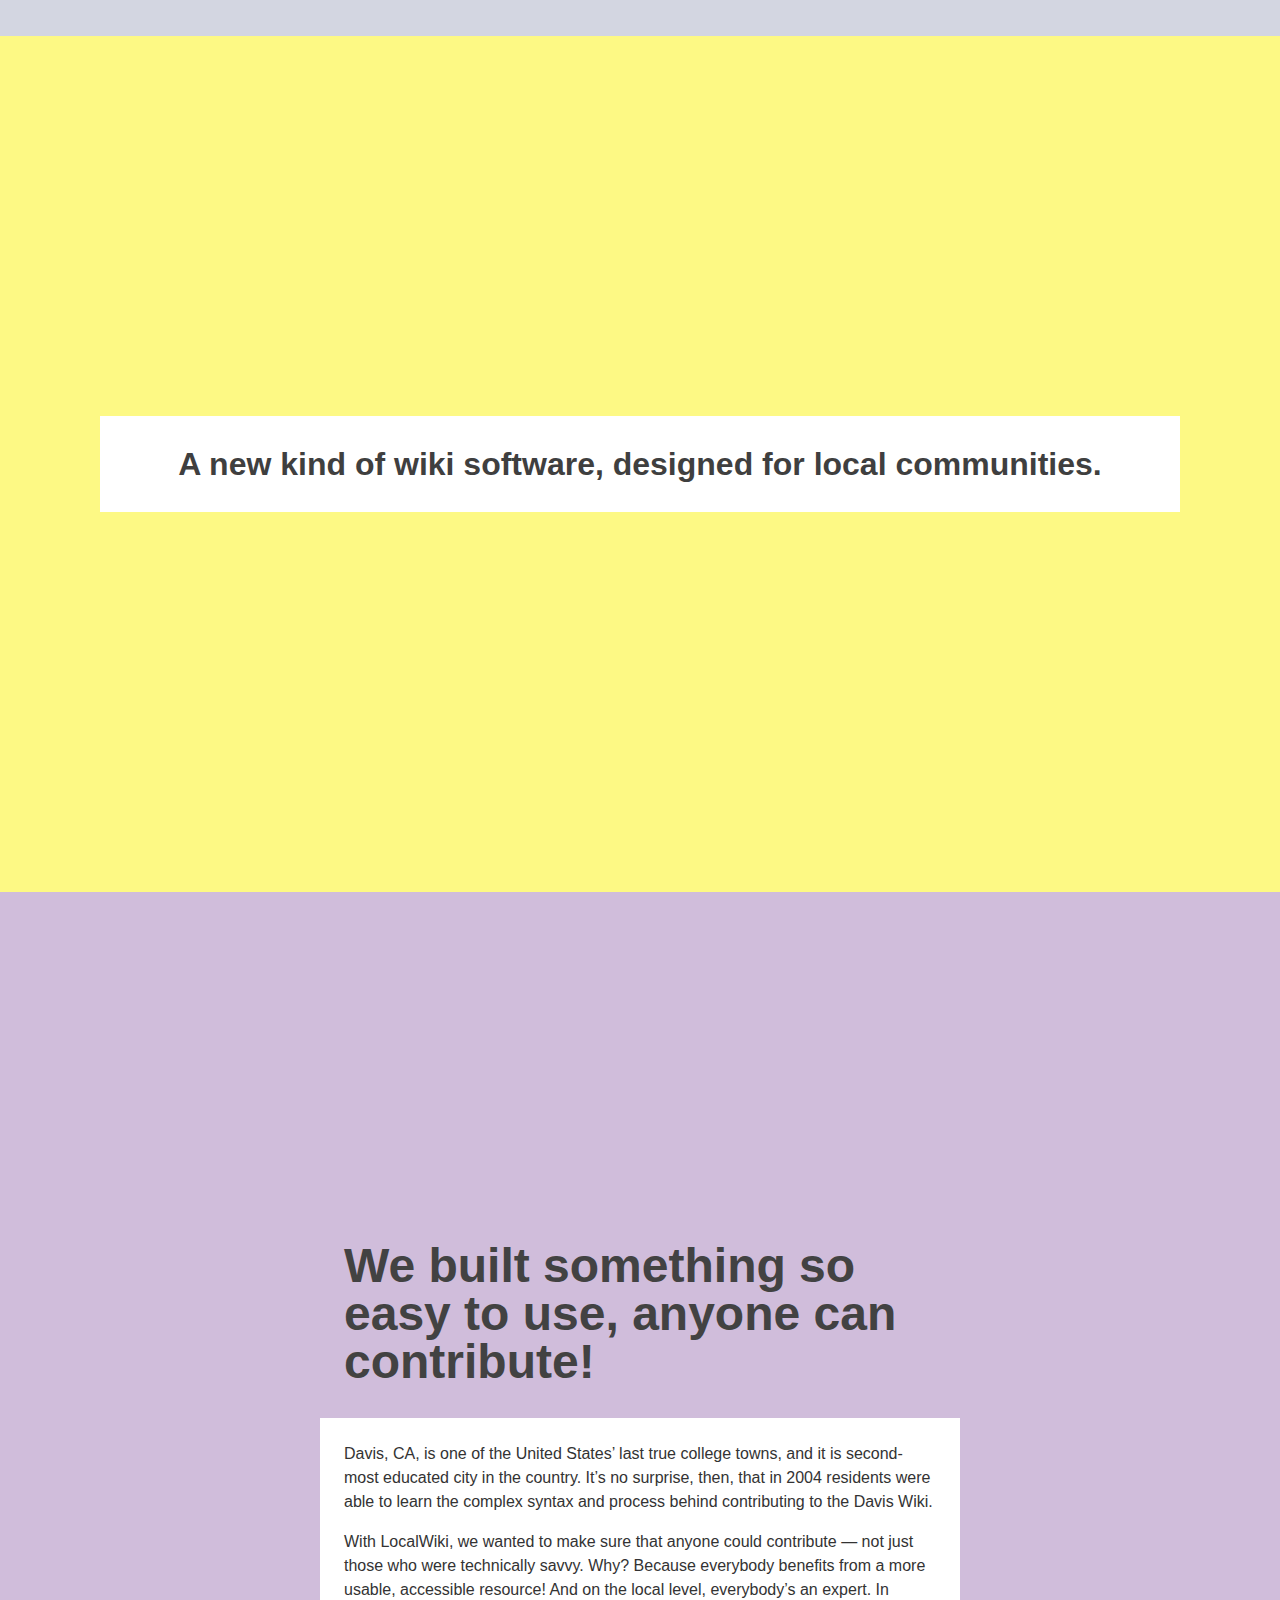
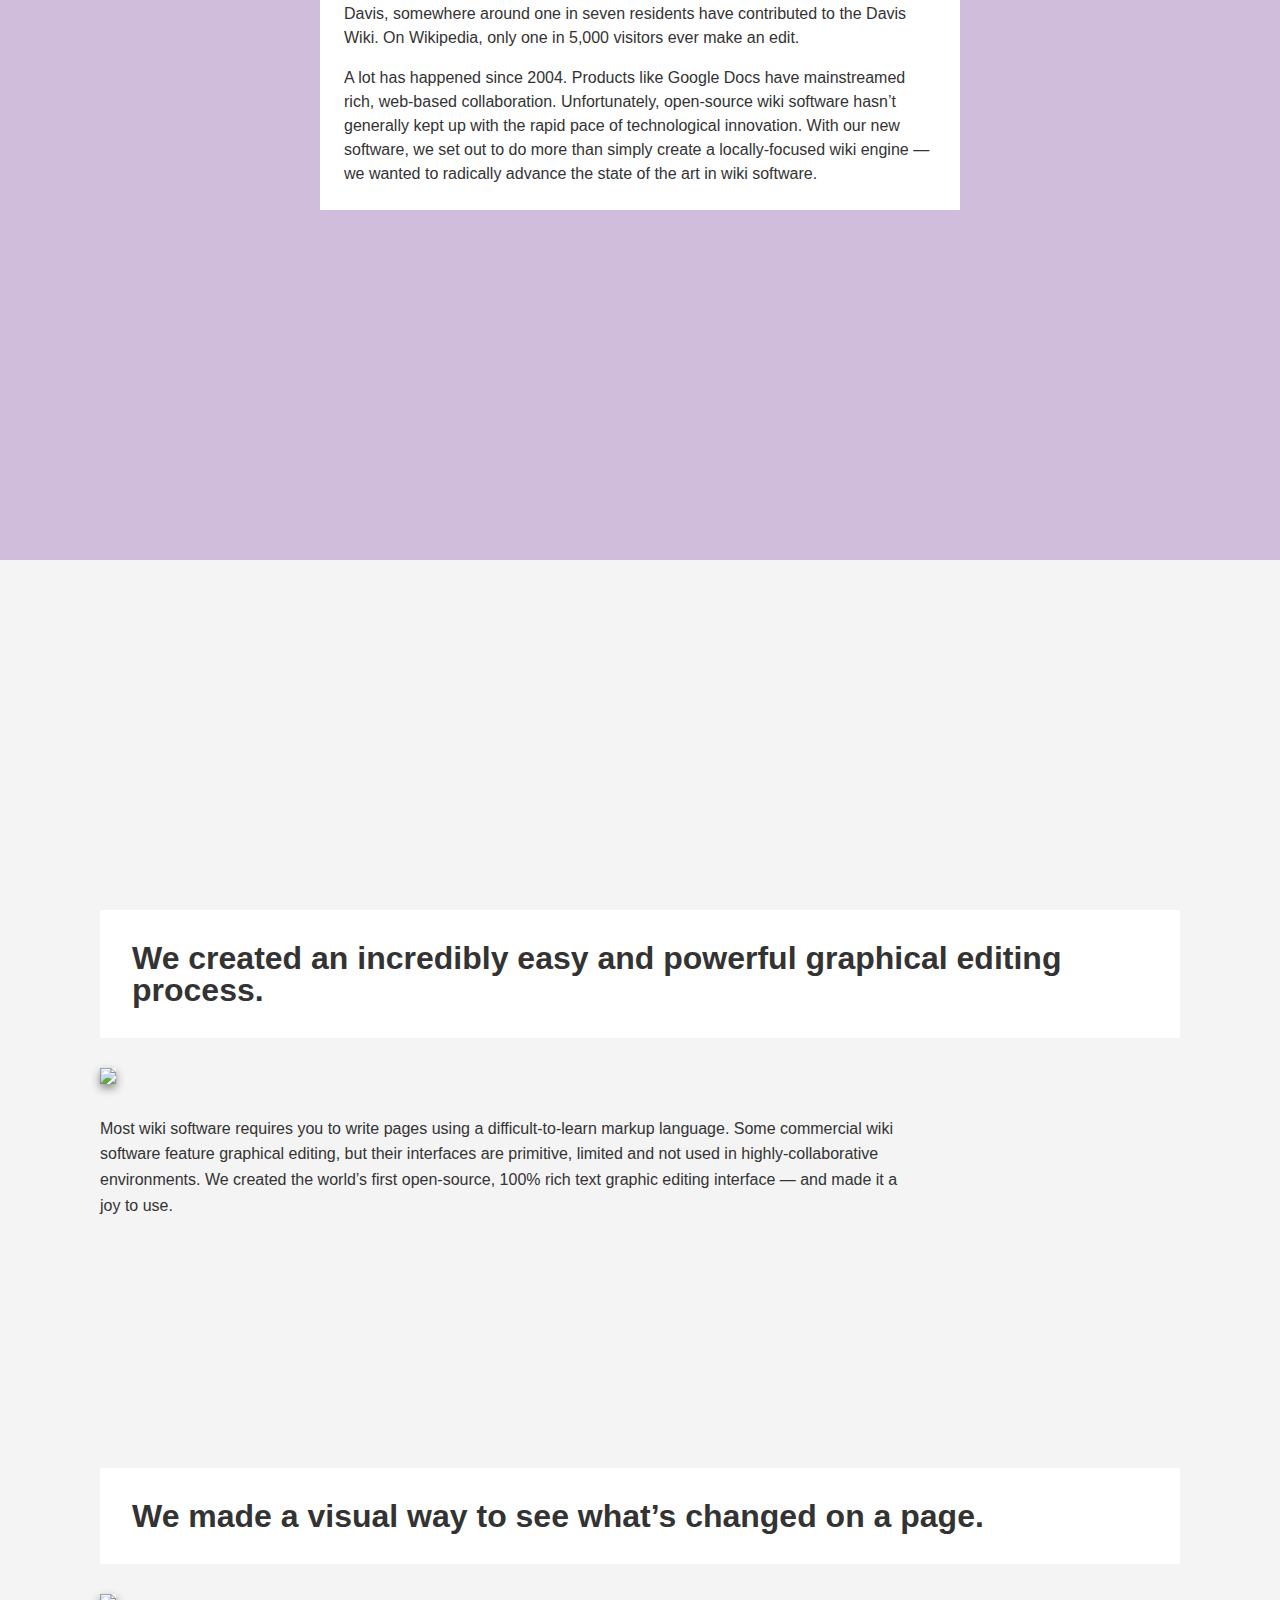
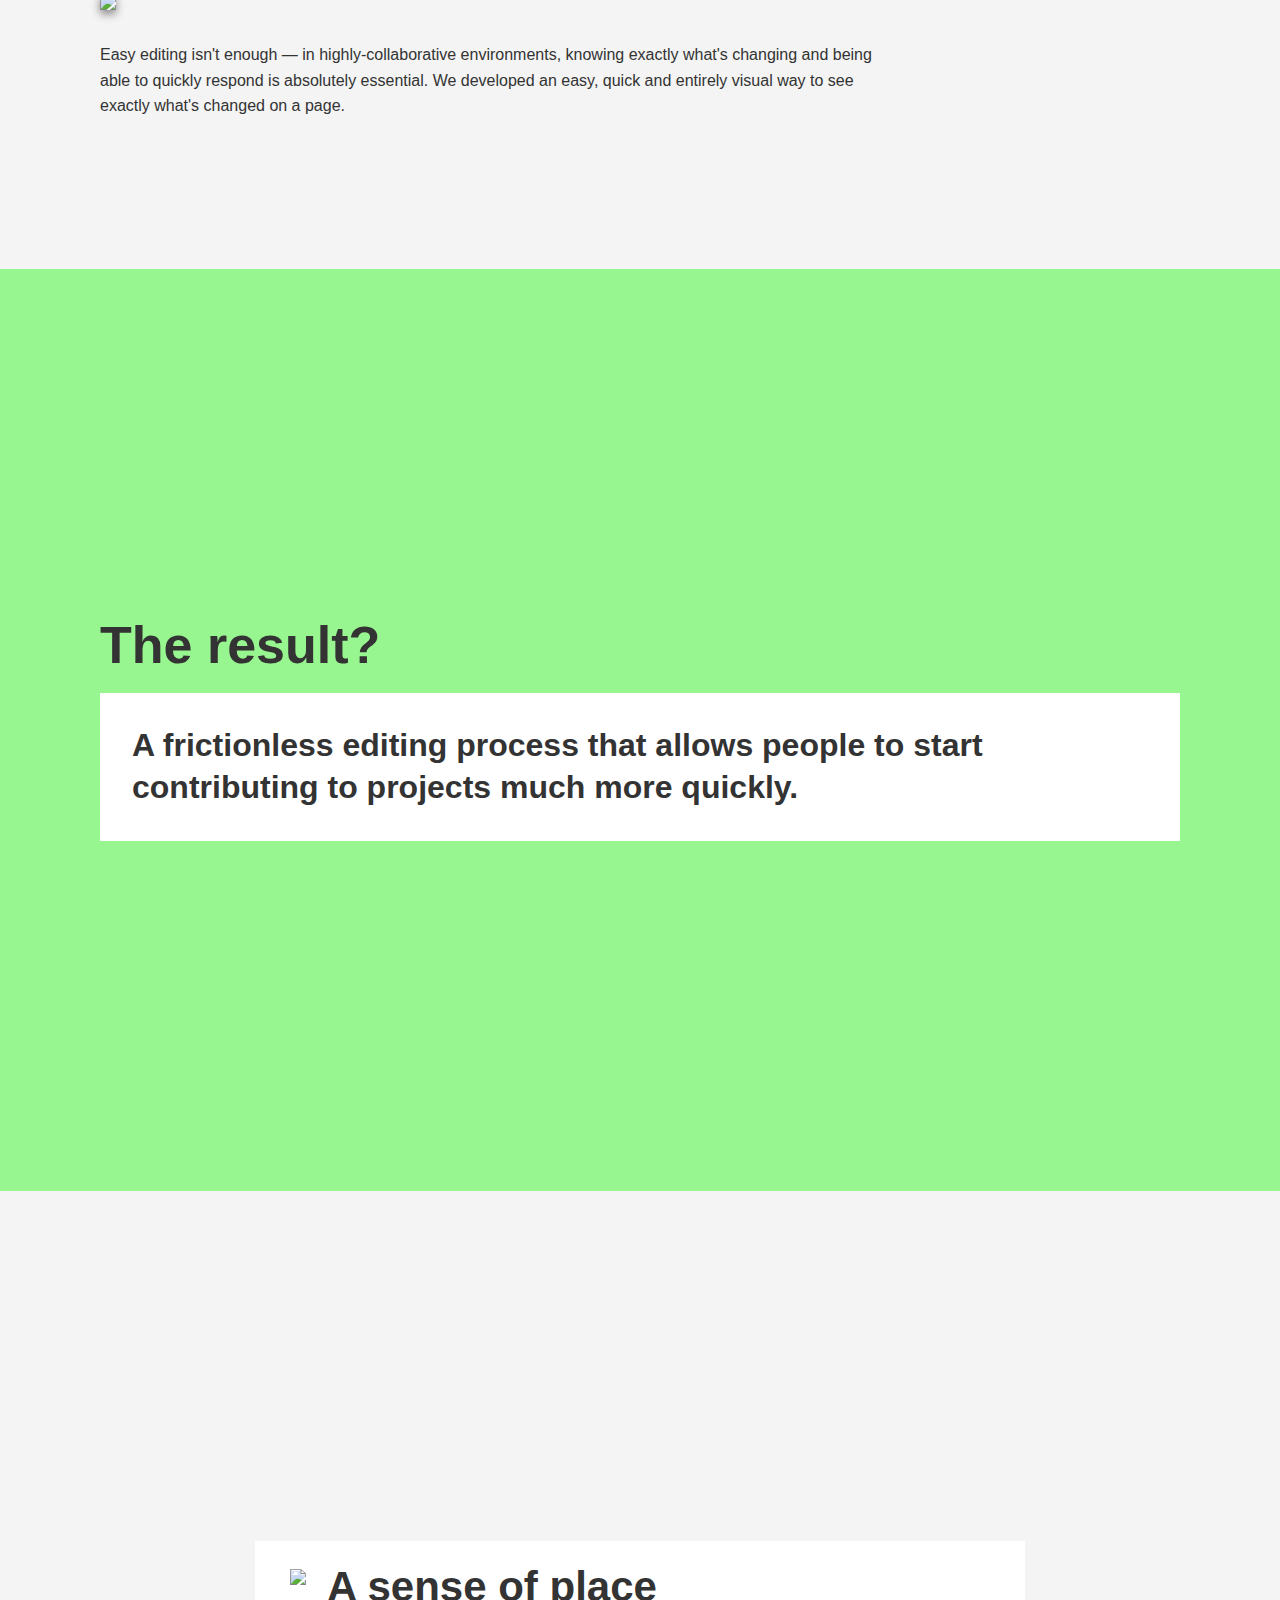
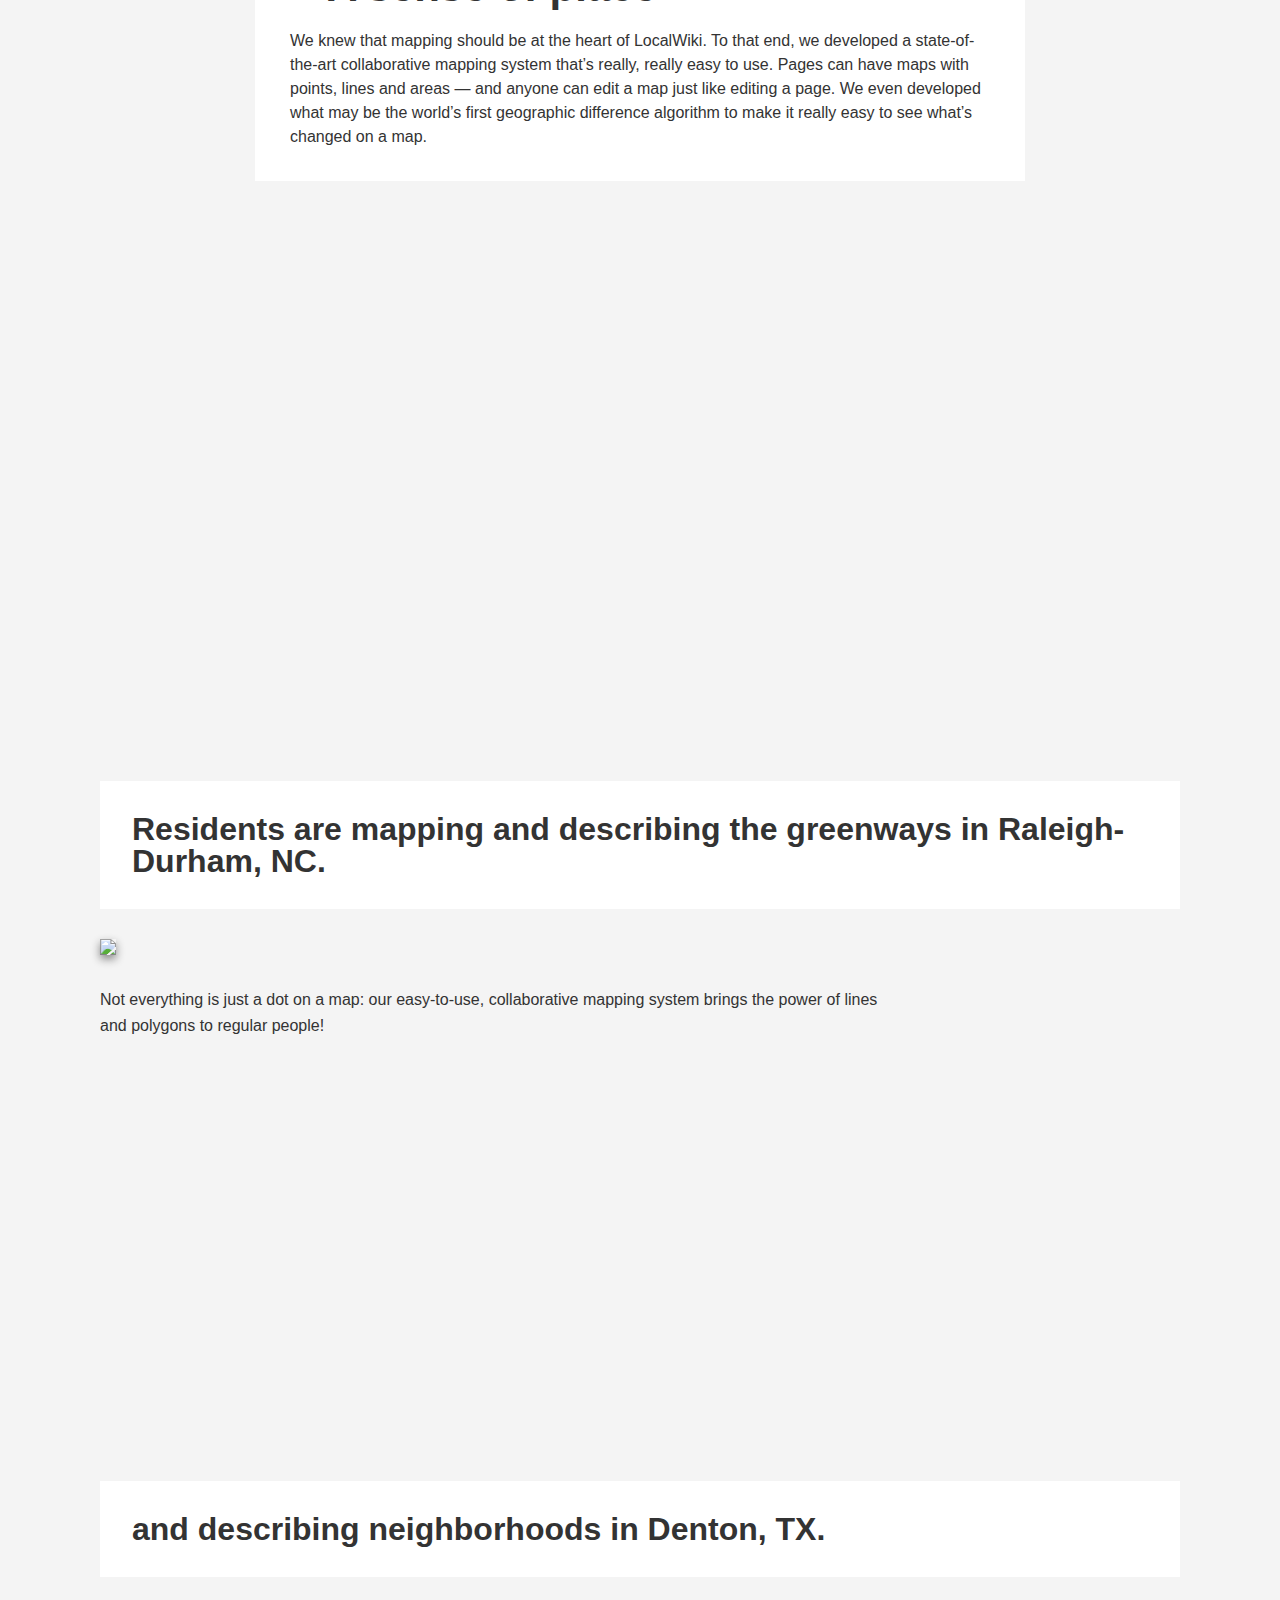
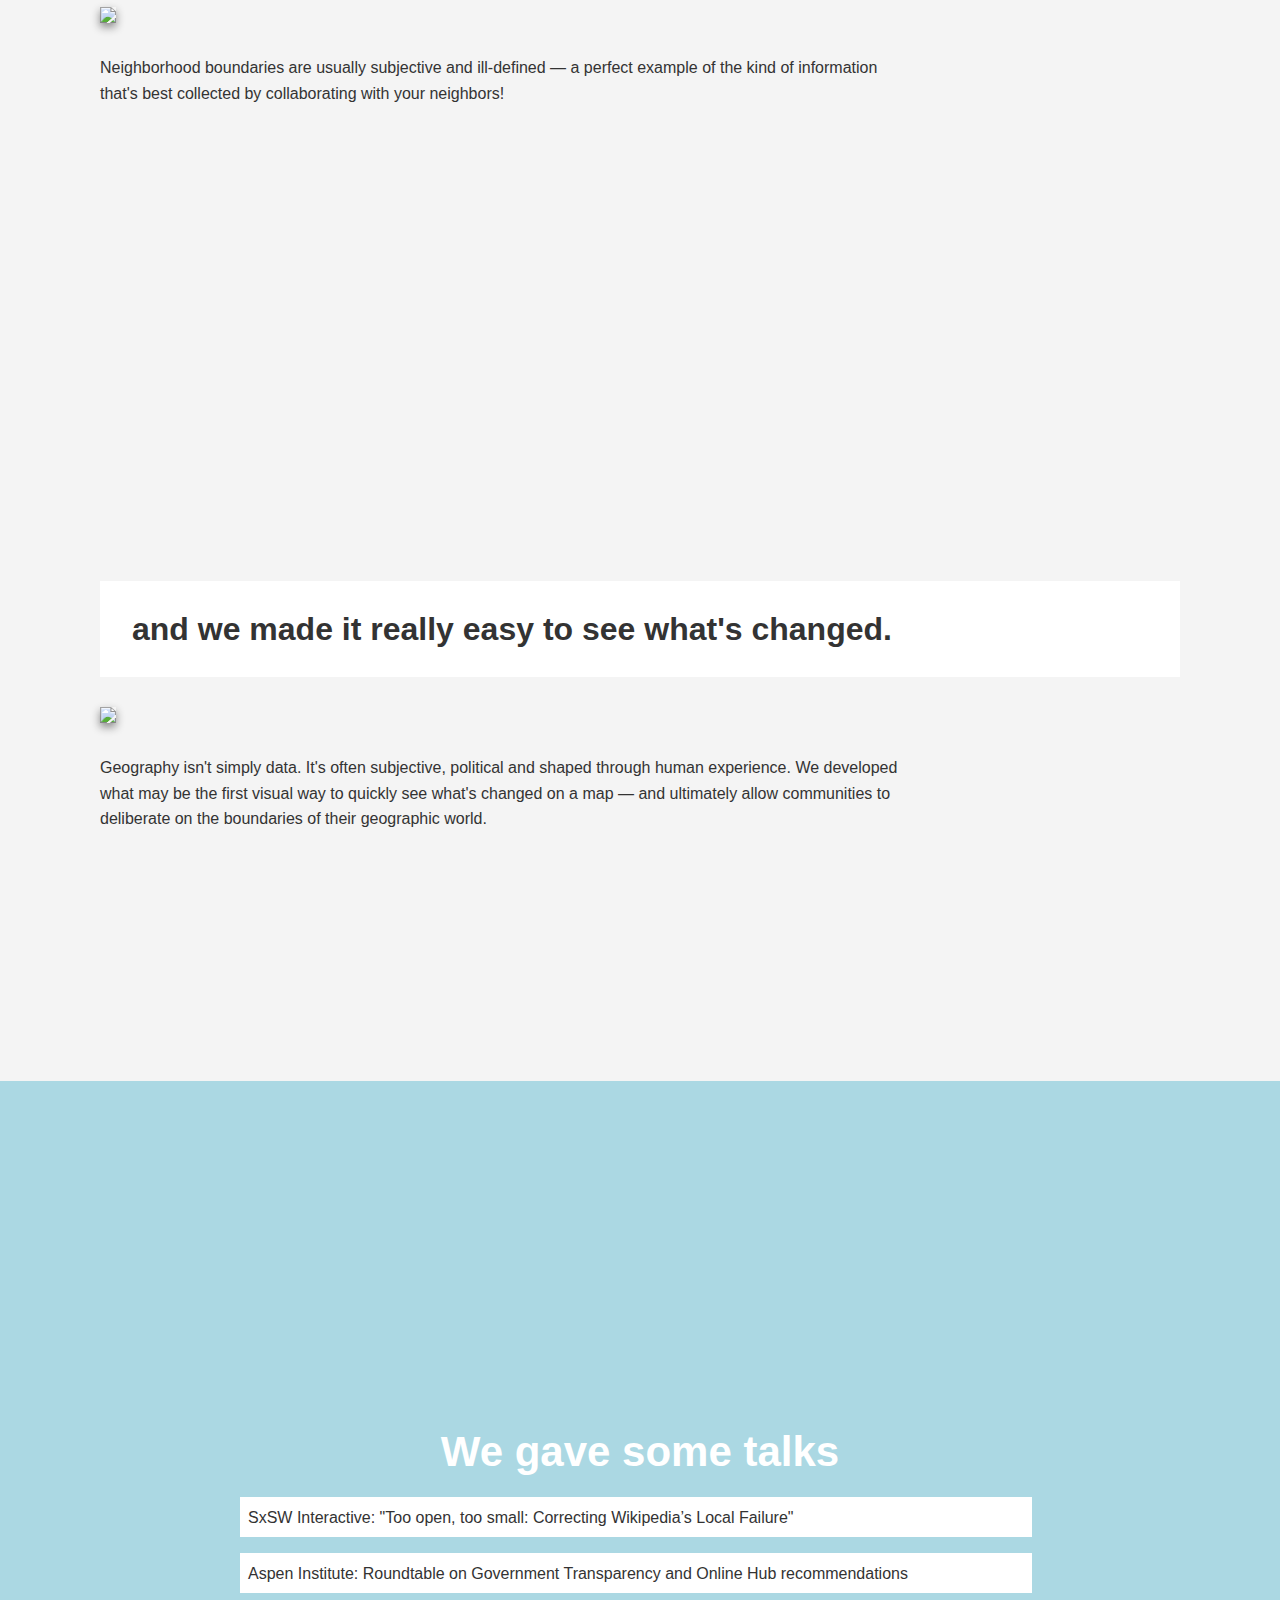
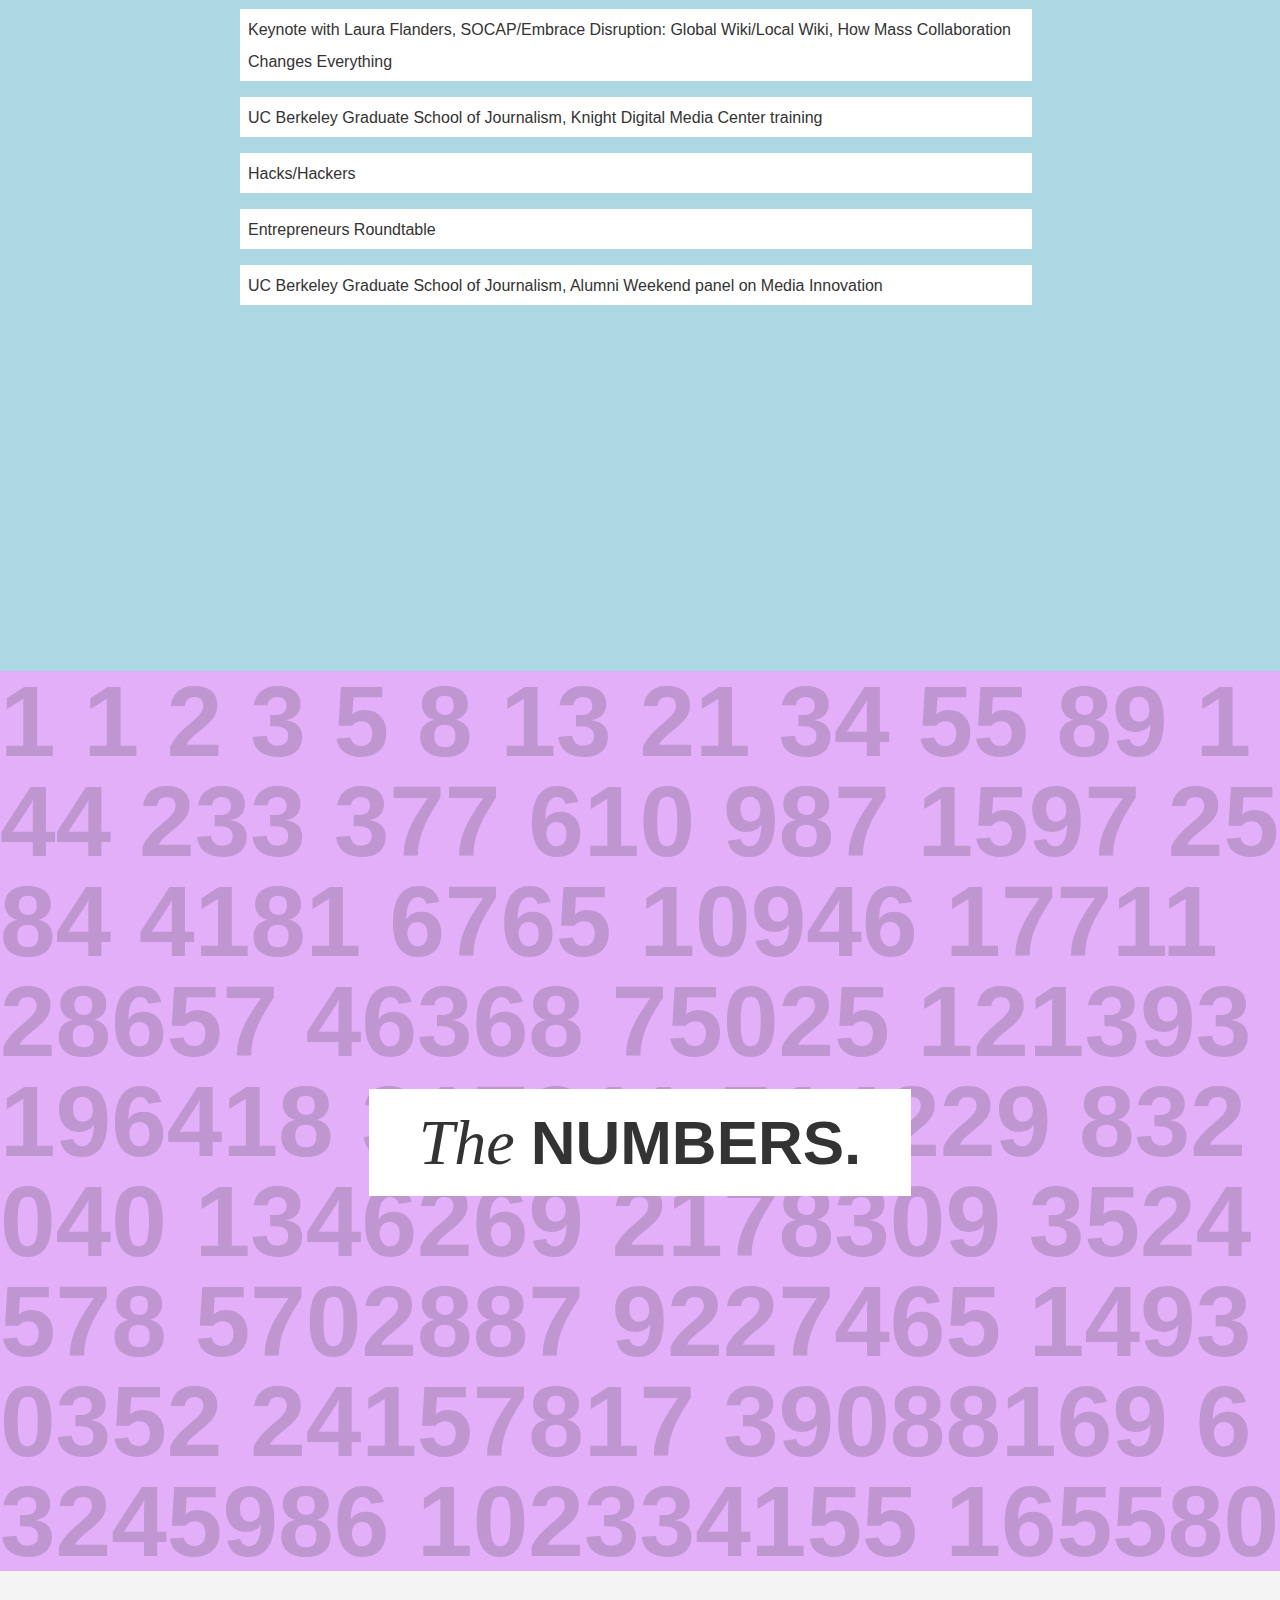
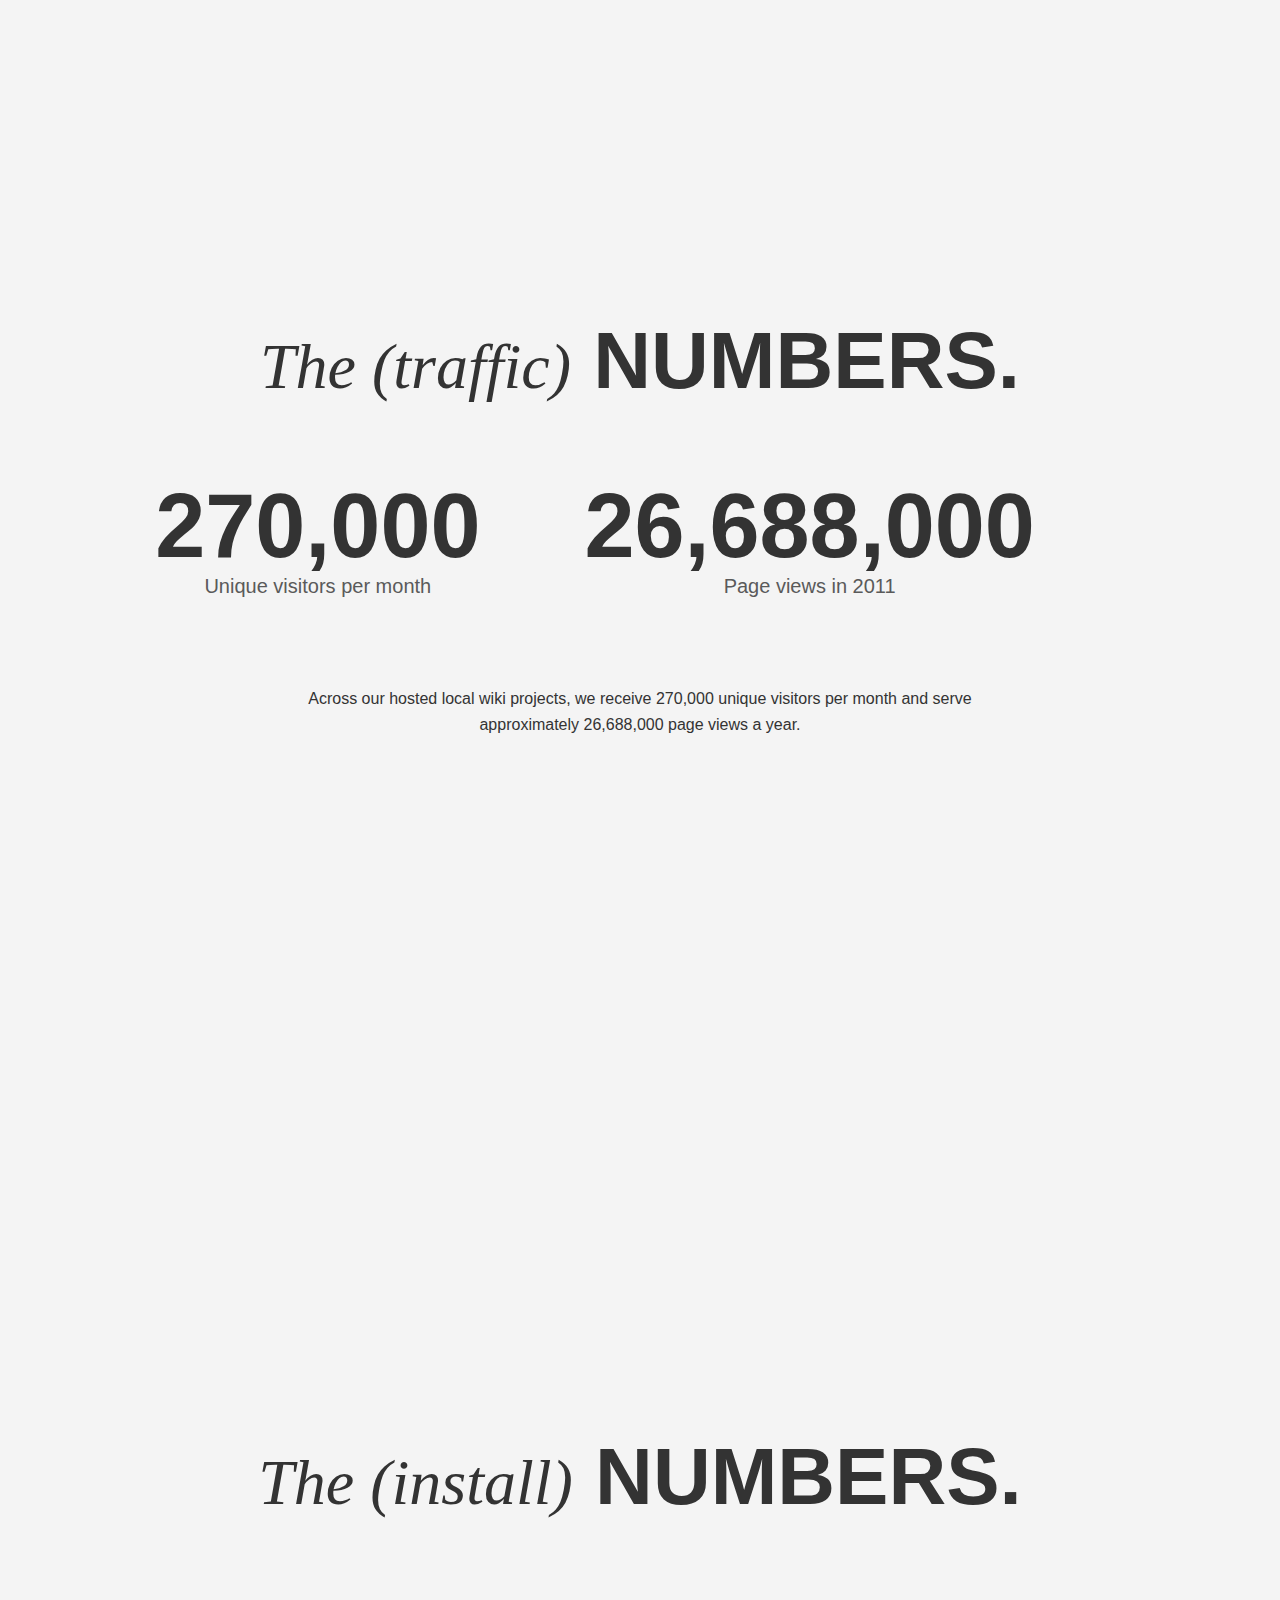
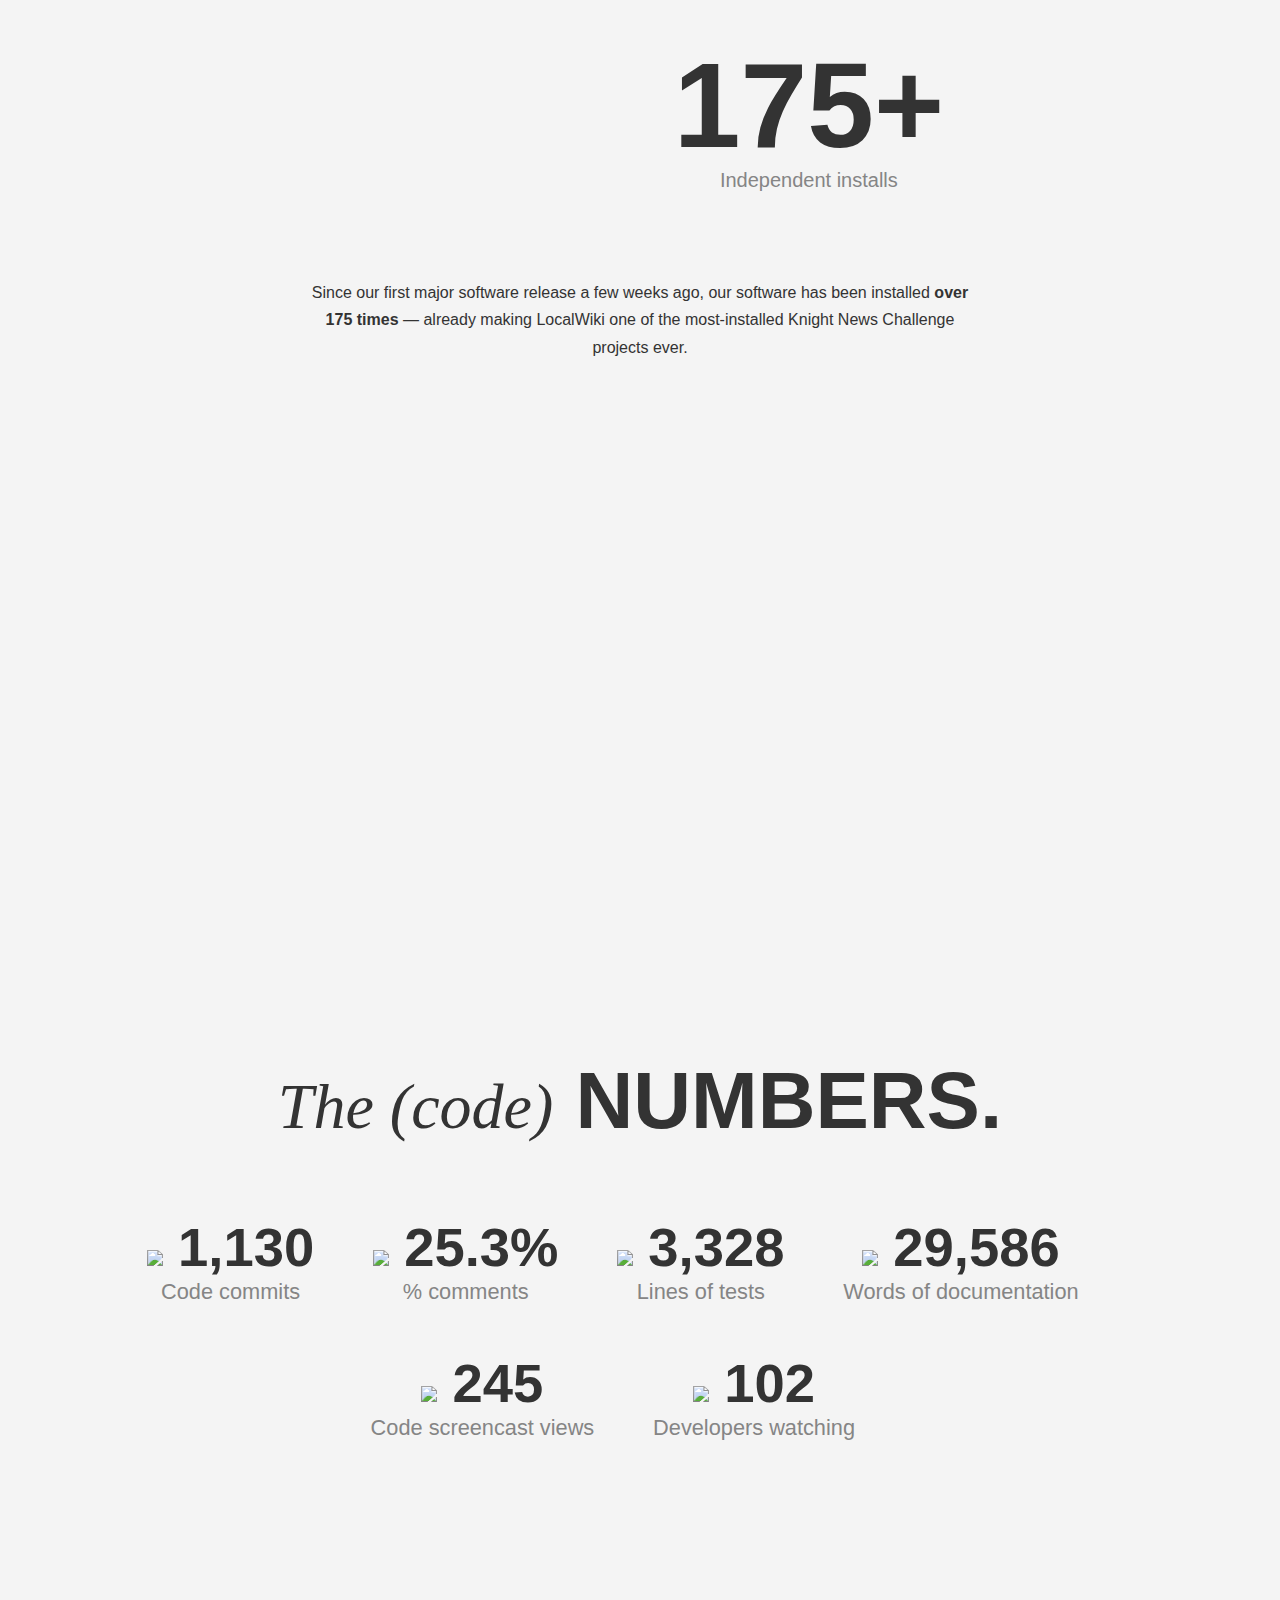
==== commit 0583b780: "Some grammar fixes" ====
--- a/index.html
+++ b/index.html
@@ -112,13 +112,13 @@
 On November 1st, 2011, our first local wiki pilot, DentonWiki, formally launched to the public.  Coinciding with that launch was the first major, easy-to-install release of our new LocalWiki software.
 </p>
 <p>
-Where are we at now?  We’re working with 6 pilot communities, and have many more partnerships in the pipeline.  Several of our pilots are close to launching, and our new open-source software is rapidly being adopted around the world.
+Where are we at now?  We’re working with 6 pilot communities and have many more partnerships in the pipeline.  Several of our pilots are close to launching, and our new open-source software is rapidly being adopted around the world.
 </p>
 <p>
 It’s impossible to detail everything that’s happened over the past year, but we hope to give you a glimpse of where we’re at and where we want to go.  Most importantly, we want to take the time to thank you.  Without you believing in us and believing in the promise of collaborative, community media, none of this would have been possible.
 </p>
 <p>
-Thank you<br/>
+Thank you,<br/>
 Philip &amp; Mike
 </p>
             </div>
@@ -139,13 +139,13 @@
               </h1>
               <div class="description">
 <p>
-Davis, CA is one of the United States’ last true college towns and is the second-most educated city in the country.  It’s no surprise, then, that in 2004 residents were able to learn the complex syntax and process behind contributing to the Davis Wiki.
+Davis, CA, is one of the United States’ last true college towns, and it is second-most educated city in the country.  It’s no surprise, then, that in 2004 residents were able to learn the complex syntax and process behind contributing to the Davis Wiki.
 </p>
 <p>
 With LocalWiki, we wanted to make sure that anyone could contribute &mdash; not just those who were technically savvy.  Why?  Because everybody benefits from a more usable, accessible resource!  And on the local level, everybody’s an expert.  In Davis, somewhere around one in seven residents have contributed to the Davis Wiki.  On Wikipedia, only one in 5,000 visitors ever make an edit.
 </p>
 <p>
-A lot has happened since 2004.  Products like Google Docs have mainstreamed rich, web-based collaboration.  Unfortunately, open-source wiki software hasn’t generally kept up with the rapid pace of technological innovation. With our new software, we set out to do more than simply create a locally-focused wiki engine &emdash; we wanted to radically advance the state of the art in wiki software.
+A lot has happened since 2004.  Products like Google Docs have mainstreamed rich, web-based collaboration.  Unfortunately, open-source wiki software hasn’t generally kept up with the rapid pace of technological innovation. With our new software, we set out to do more than simply create a locally-focused wiki engine &mdash; we wanted to radically advance the state of the art in wiki software.
 </p>
 </div>
           </div>
@@ -284,11 +284,11 @@
                 </div>
                 <div class="number">
                 26,688,000
-                    <div class="type">Page views this year</div>
+                    <div class="type">Page views in 2011</div>
                 </div>
               </div>
-              <p>Across our hosted local wiki projects, we received
-              270,000 unique visitors per month, and served approximately
+              <p>Across our hosted local wiki projects, we receive
+              270,000 unique visitors per month and serve approximately
               26,688,000 page views a year.
           </div>
         </div>
@@ -422,7 +422,7 @@
             <h2>in one week.</h2>
           </div>
 <p>
-On November 18, a police officer pepper-sprayed students sitting in the <a href="http://daviswiki.org/The_Quad" target="_blank">UC Davis Quad</a>, kicking off a maelstrom of international media attention. But while the world's presses buzzed, Davis residents were busy compiling every bit of information about the event on their local wiki, <a href="http://daviswiki.org/The_Quad" target="_blank">DavisWiki.org</a>. Residents created an ever-updating chronology of events; posted and analyzed photos, videos and letters; discussed and debated the events; and countered incorrect information that was rapidly circulating.
+On November 18, a police officer pepper sprayed students sitting in the <a href="http://daviswiki.org/The_Quad" target="_blank">UC Davis Quad</a>, kicking off a maelstrom of international media attention. But while the world's presses buzzed, Davis residents were busy compiling every bit of information about the event on their local wiki, <a href="http://daviswiki.org/The_Quad" target="_blank">DavisWiki.org</a>. Residents created an ever-updating chronology of events; posted and analyzed photos, videos and letters; discussed and debated the events; and countered incorrect information that was rapidly circulating.
 </p>
 <p>
 Even before the event occurred, the DavisWiki had extensive pages about the <a href="http://daviswiki.org/UC_Davis_Police_Department" target="_blank">UC Davis Police Department</a>, the <a href="http://daviswiki.org/Linda_Katehi" target="_blank">UC Davis Chancellor</a>, the <a href="http://daviswiki.org/Annette_Spicuzza" target="_blank">head of the police department</a>, and the <a href="http://daviswiki.org/The_Quad">location of the event</a>. With the DavisWiki, residents were able to share and learn about an important event in its full context, not just consume the latest new updates.
@@ -467,16 +467,16 @@
               </div>
             </div>
           </div>
-<p>Shortly after the LocalWiki project was announced, a Facebook group was started to promote the idea of a local wiki in Denton, Texas.  After the Facebook group showed a good deal of support, Andrew Broz, then a student at University of North Texas, created the initial DentonWiki site using the older DavisWiki software.  Ritch Ludlow, also a UNT student, quickly got involved in the project and registered DentonWiki.org.  Neither Ritch nor Andrew fit the traditional "community organizer" mold. Ritch and Andrew tried promoting the early DentonWiki (which ran oldschool DavisWiki software).  They ran into severe problems with contributors finding the legacy software difficult to use.
+<p>Shortly after the LocalWiki project was announced, a Facebook group was started to promote the idea of a local wiki in Denton, Texas.  After the Facebook group showed a good deal of support, Andrew Broz, then a student at University of North Texas, created the initial DentonWiki site using the older DavisWiki software.  Ritch Ludlow, also a UNT student, quickly got involved in the project and registered DentonWiki.org.  Neither Ritch nor Andrew fit the traditional "community organizer" mold. Ritch and Andrew tried promoting the early DentonWiki (which ran old school DavisWiki software), but they ran into severe problems with contributors finding the legacy software difficult to use.
 </p>
 <p>
 In June of 2011, Philip Neustrom and Mike Ivanov contacted Ritch and Andrew about becoming one of the first LocalWiki pilot communities.  DentonWiki was transitioned over to the LocalWiki platform in early June.  Philip and Mike, busy with crucial software development work,  selected Denton because they felt the project could drive itself without much direct guidance during the buildout period.
 </p>
 <p>
-In August of 2011 the LocalWiki software became mature enough that it was suitable for the general public.  A goal of launching the DentonWiki on November 1st, 2011 was set and Philip headed to Denton for two weeks to help with the launch effort. During this period leading up to the site launch, Philip and Ritch held regular DentonWiki editing / hang-out sessions. Because Denton was the first LocalWiki pilot, getting feedback on the nascent LocalWiki software was really important.  Promotional efforts during the pre-launch phase were focused on trying to build a core, dedicated group of editors to help drive the project.
-</p>
-<p>
-The DentonWiki launched to the public on Nov. 1st, 2011 with over 800 pages.  And it’s now well on its way to becoming an indispensable resource for local Dentonites.
+In August of 2011, the LocalWiki software became mature enough that it was suitable for the general public.  A goal of launching the DentonWiki on November 1st, 2011, was set and Philip headed to Denton for two weeks to help with the launch effort. During this period leading up to the site launch, Philip and Ritch held regular DentonWiki editing sessions. Because Denton was the first LocalWiki pilot, getting feedback on the nascent LocalWiki software was really important.  Promotional efforts during the pre-launch phase were focused on trying to build a core, dedicated group of editors to help drive the project.
+</p>
+<p>
+The DentonWiki launched to the public on November 1, 2011, with over 800 pages, and it’s now well on its way to becoming an indispensable resource for local Dentonites.
 </p>
 <p>
           </div>
@@ -548,7 +548,7 @@
             </div>
           </div>
 <p>
-Triangle Wiki, serving the Raleigh-Durham, North Carolina, region, was started in September of 2011.  The folks spearheading the project met at Raleigh’s first City Camp, an open "un"-conference focused on open-source civic technology.  As the Triangle is a large region, they’re currently focused on building out Raleigh (but they’re looking for locals in other areas to start build-outs there, too!)
+Triangle Wiki, serving the Raleigh-Durham, North Carolina, region, was started in September of 2011.  The folks behind the project met at Raleigh’s first CityCamp, an open "un-conference" focused on open-source civic technology.  As the Triangle is a large region, they’re currently focused on building out Raleigh (but they’re looking for locals in other areas to start build-outs there, too!)
 </p>
 <p>
 Reid Serozi, who initially spearheaded the project, and Philip Neustrom connected in 2006 after Reid had seen the DavisWiki and thought the Raleigh-Durham region could really benefit from something similar.  At the time, Reid experimented with using the legacy DavisWiki software to start something in Raleigh-Durham.  He ran into issues with usability: to contribute content you had to know a certain mark-up language, making adoption outside of the tech elite extremely unlikely.  He also didn’t have any other partners in crime to help drive the project.  As such, the older project never got started.
@@ -1937,10 +1937,10 @@
               </p>
 
               <p class="donate_call">Support from people like you is
-              essential in sustaining our work. If you like our work and want to help us to even more,
+              essential in sustaining our work. If you like our work and want to help us even more,
               please consider making a donation.</p>
 
-              <p class="donate_call">We are a 501(c)3 non-profit and your contribution is
+              <p class="donate_call">We are a 501(c)3 non-profit, and your contribution is
               tax-deductible.</p>
 
               <p>
--- a/css/styles.css
+++ b/css/styles.css
@@ -1002,8 +1002,9 @@
     text-align: center;
     font-family: "proxima-nova",sans-serif;
     font-weight: 700;
-    font-style: normal;
-    font-size: 52px; }
+    margin-bottom: -0.2em;
+    font-style: normal;
+    font-size: 42px; }
   .item#donate form {
       margin-bottom: 1em;
    }
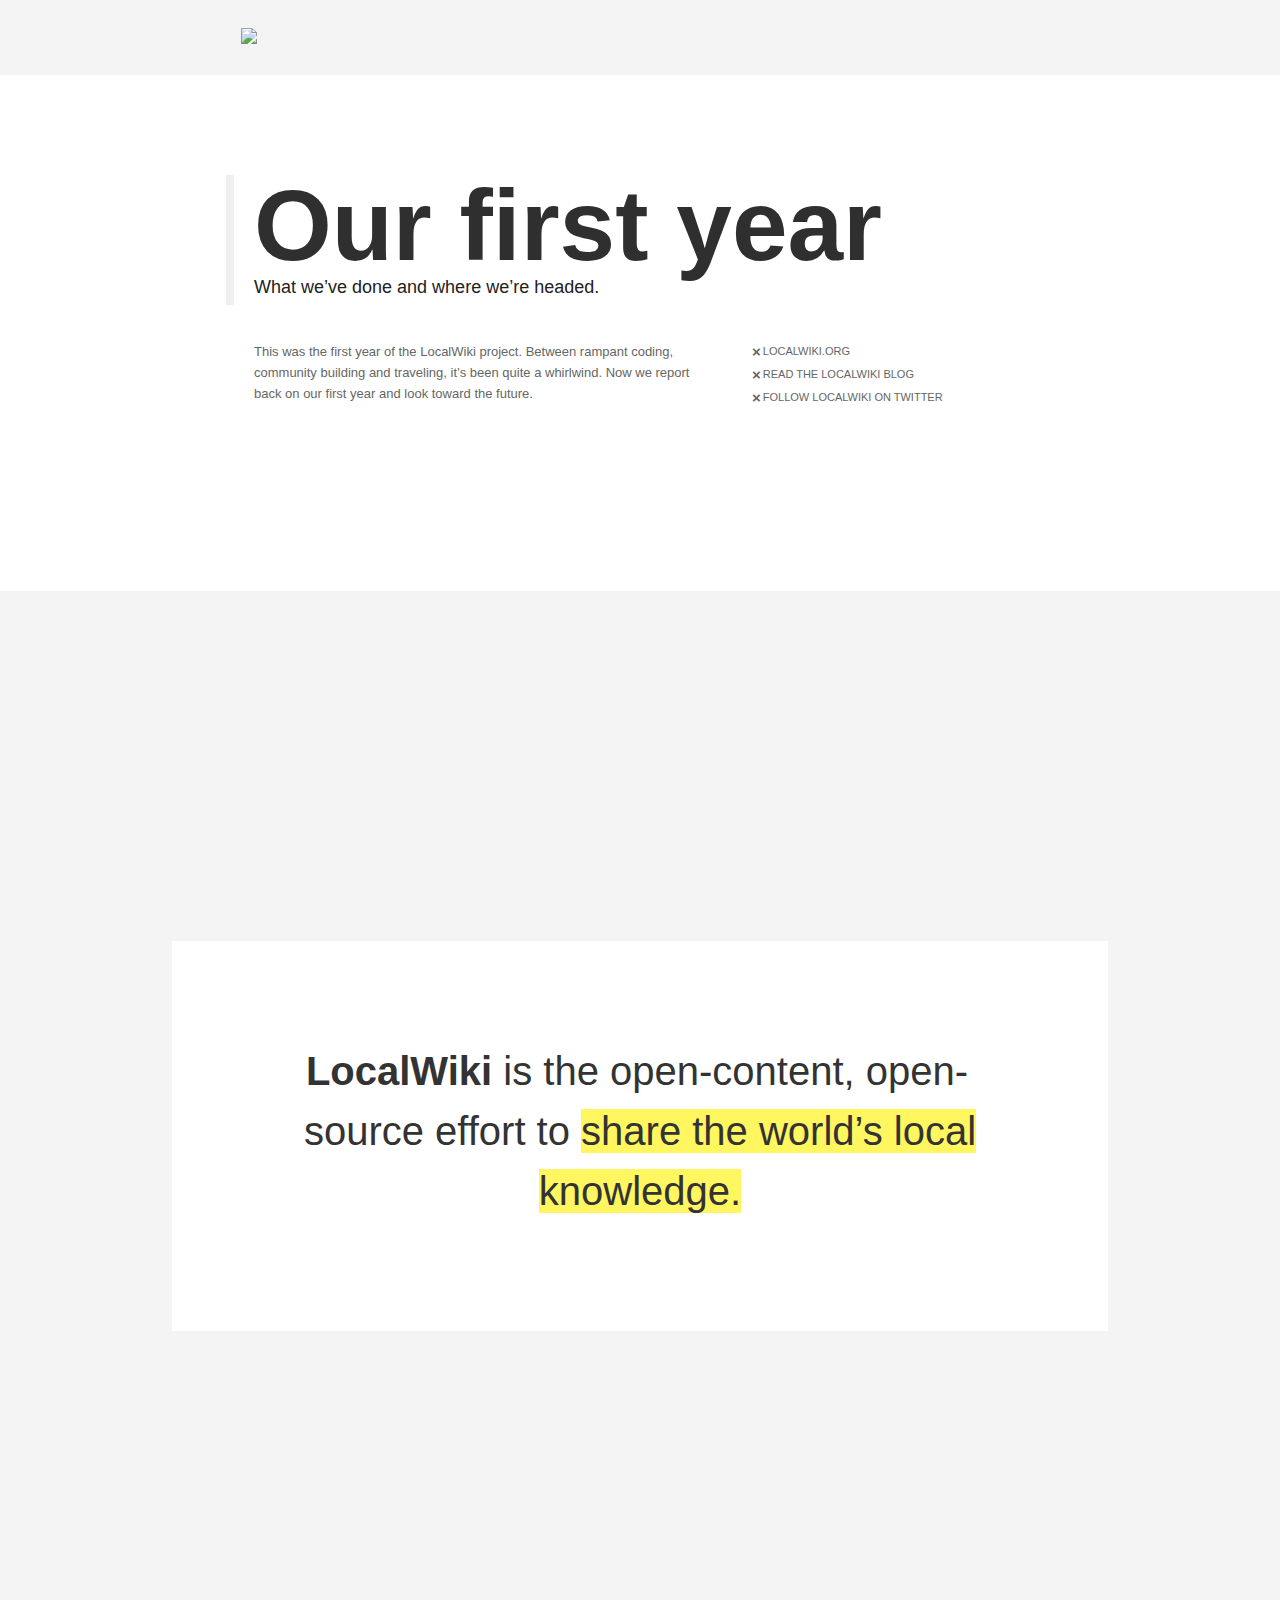
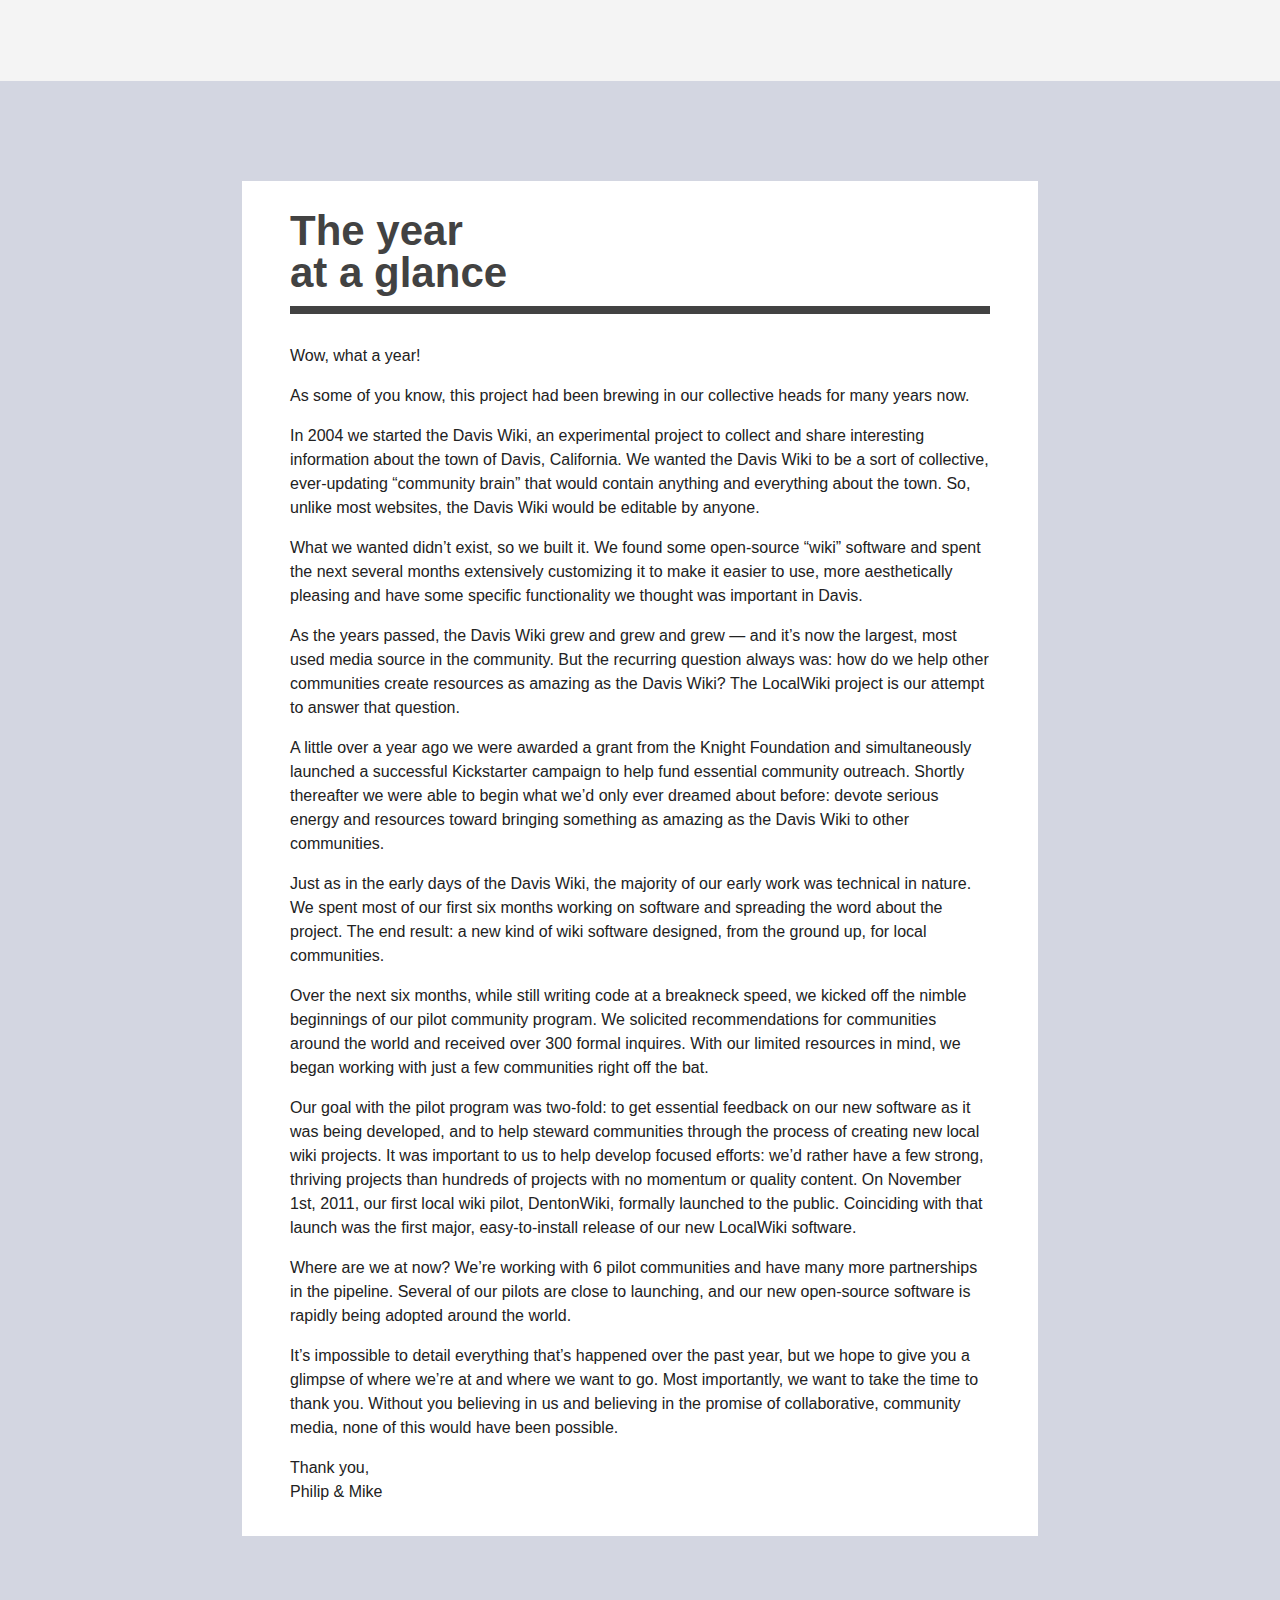
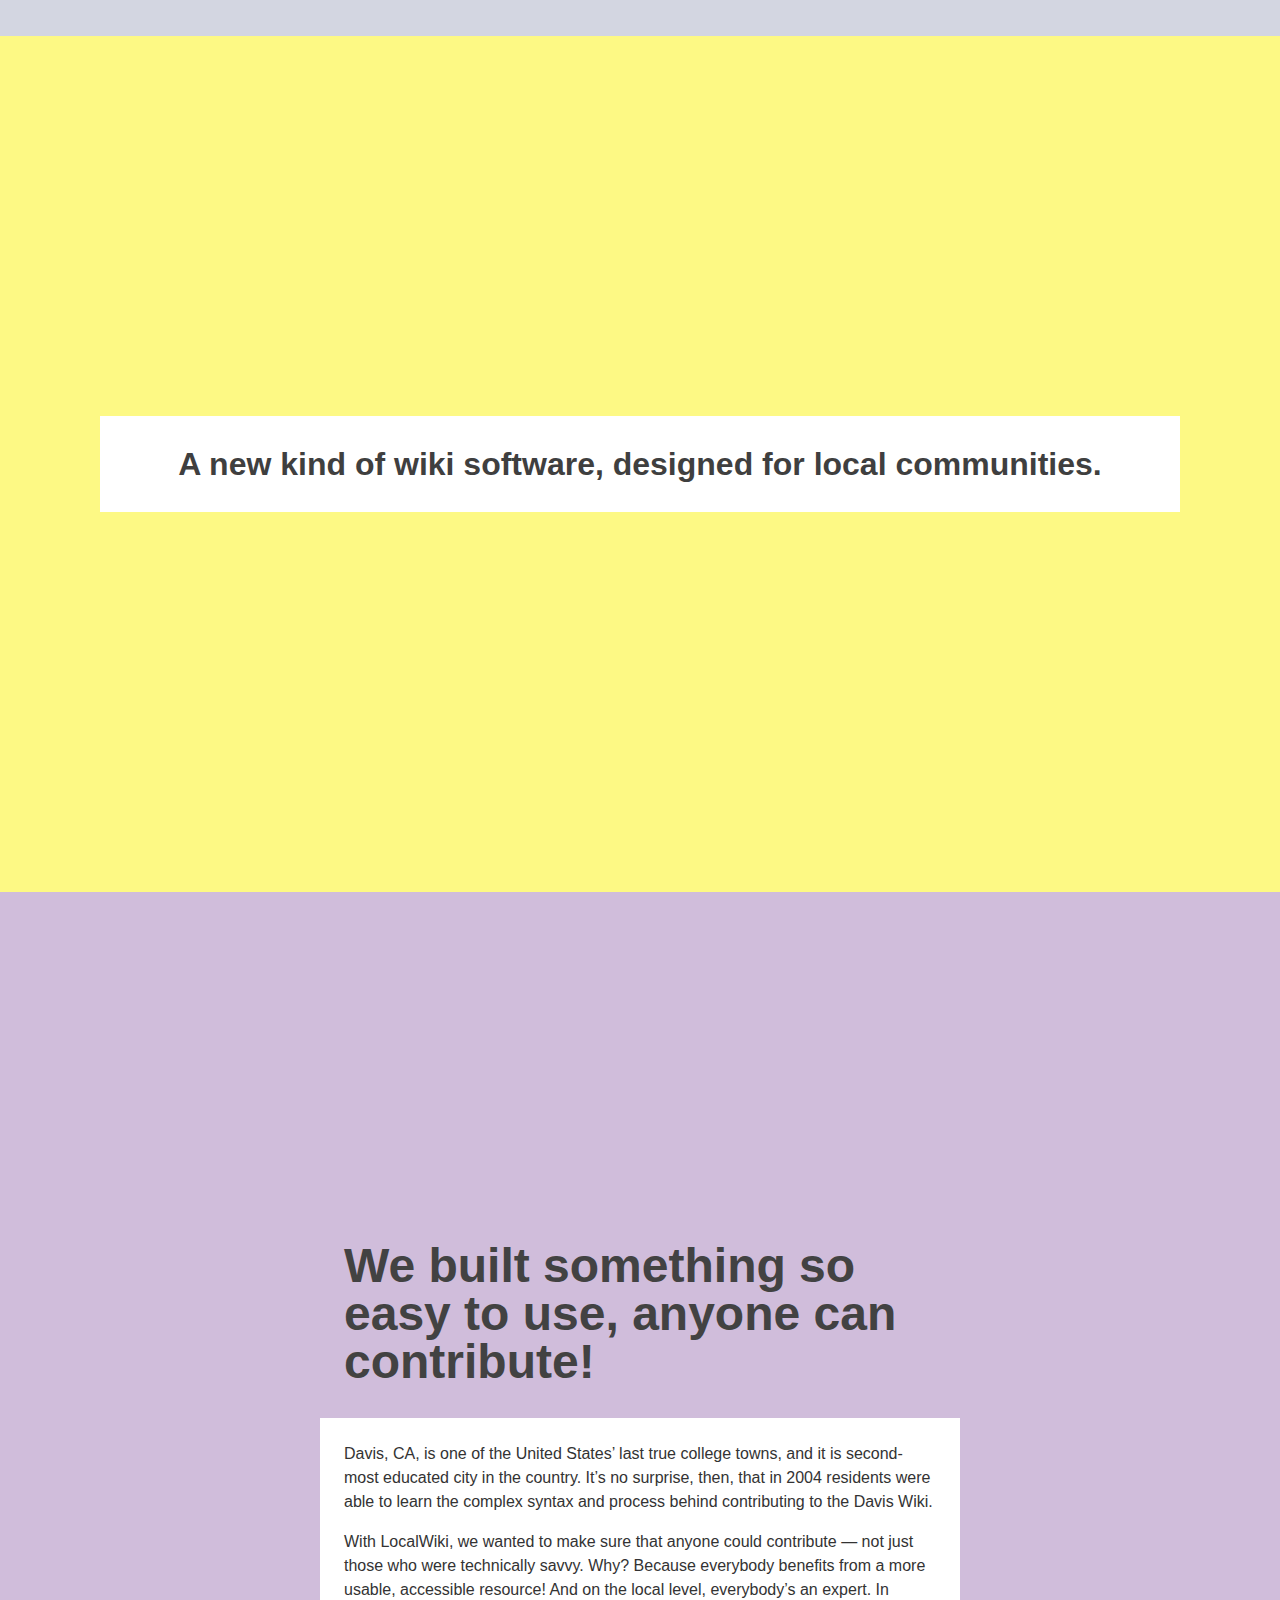
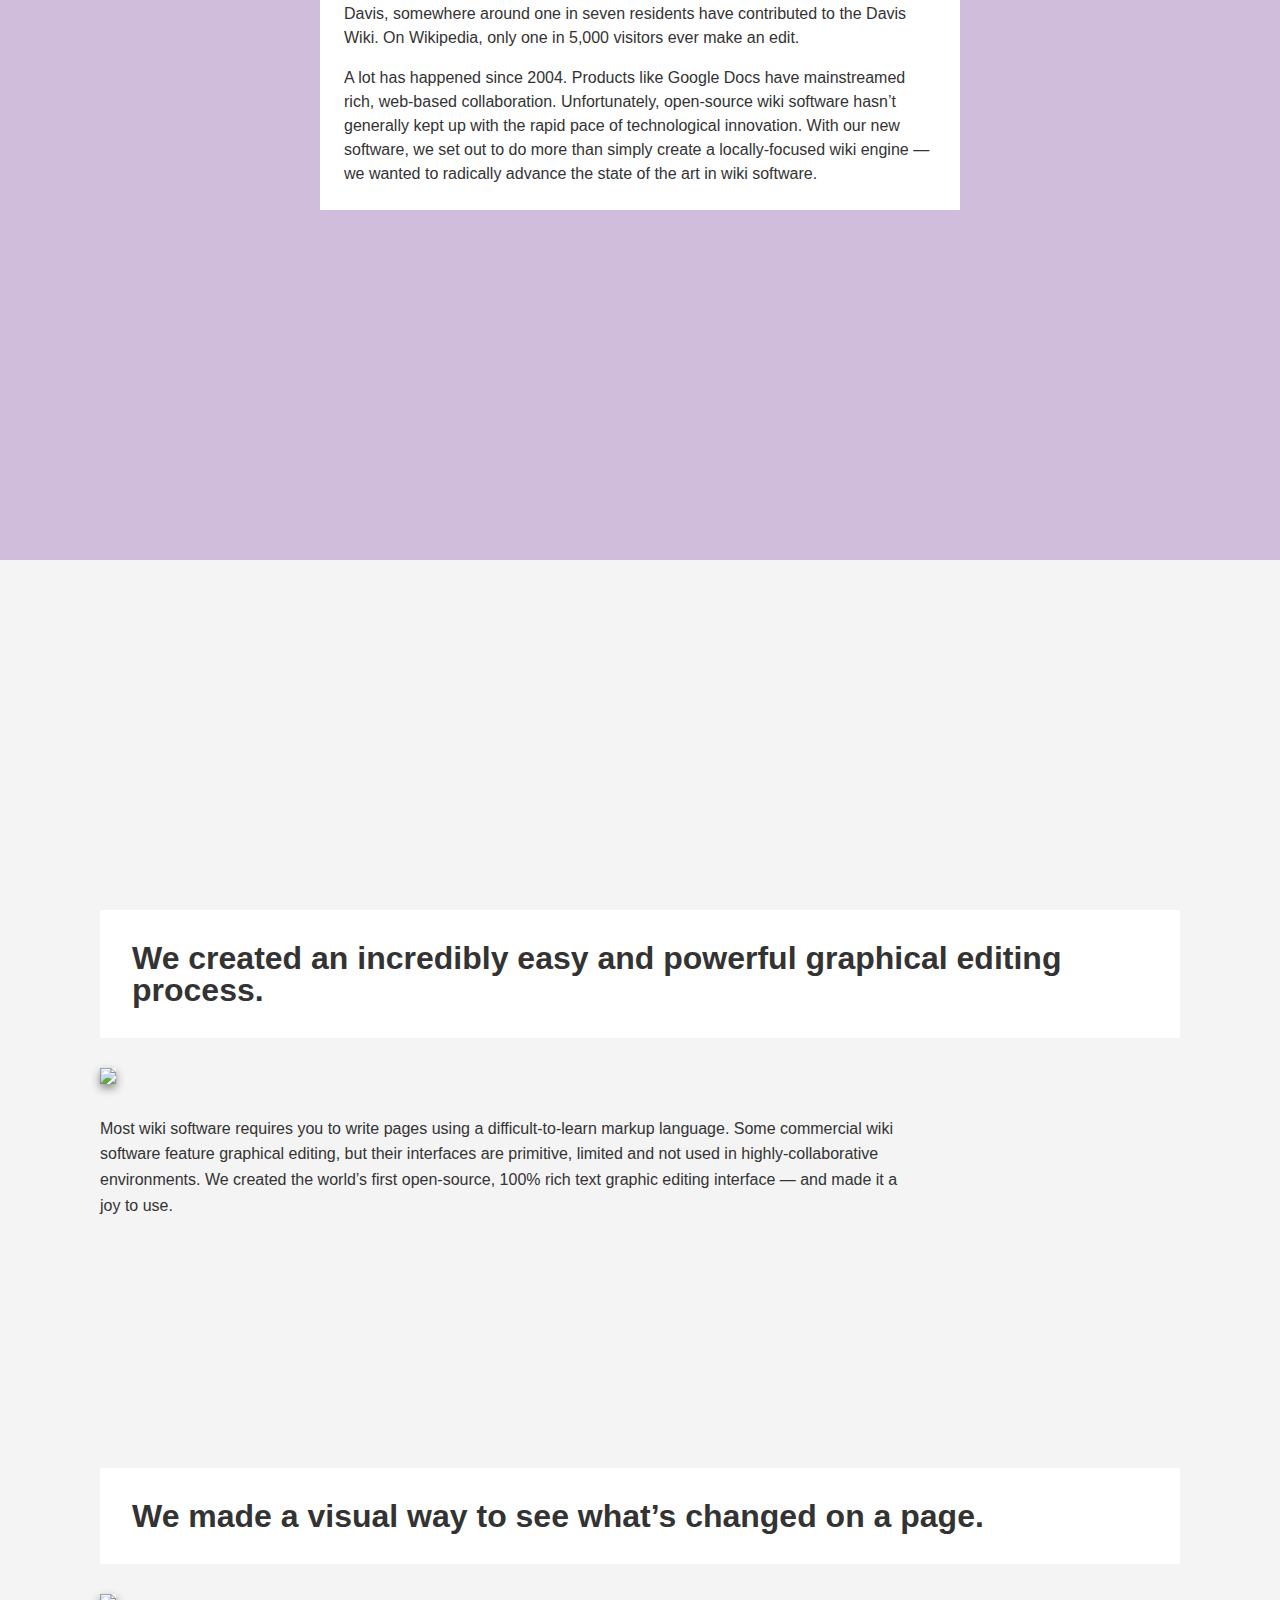
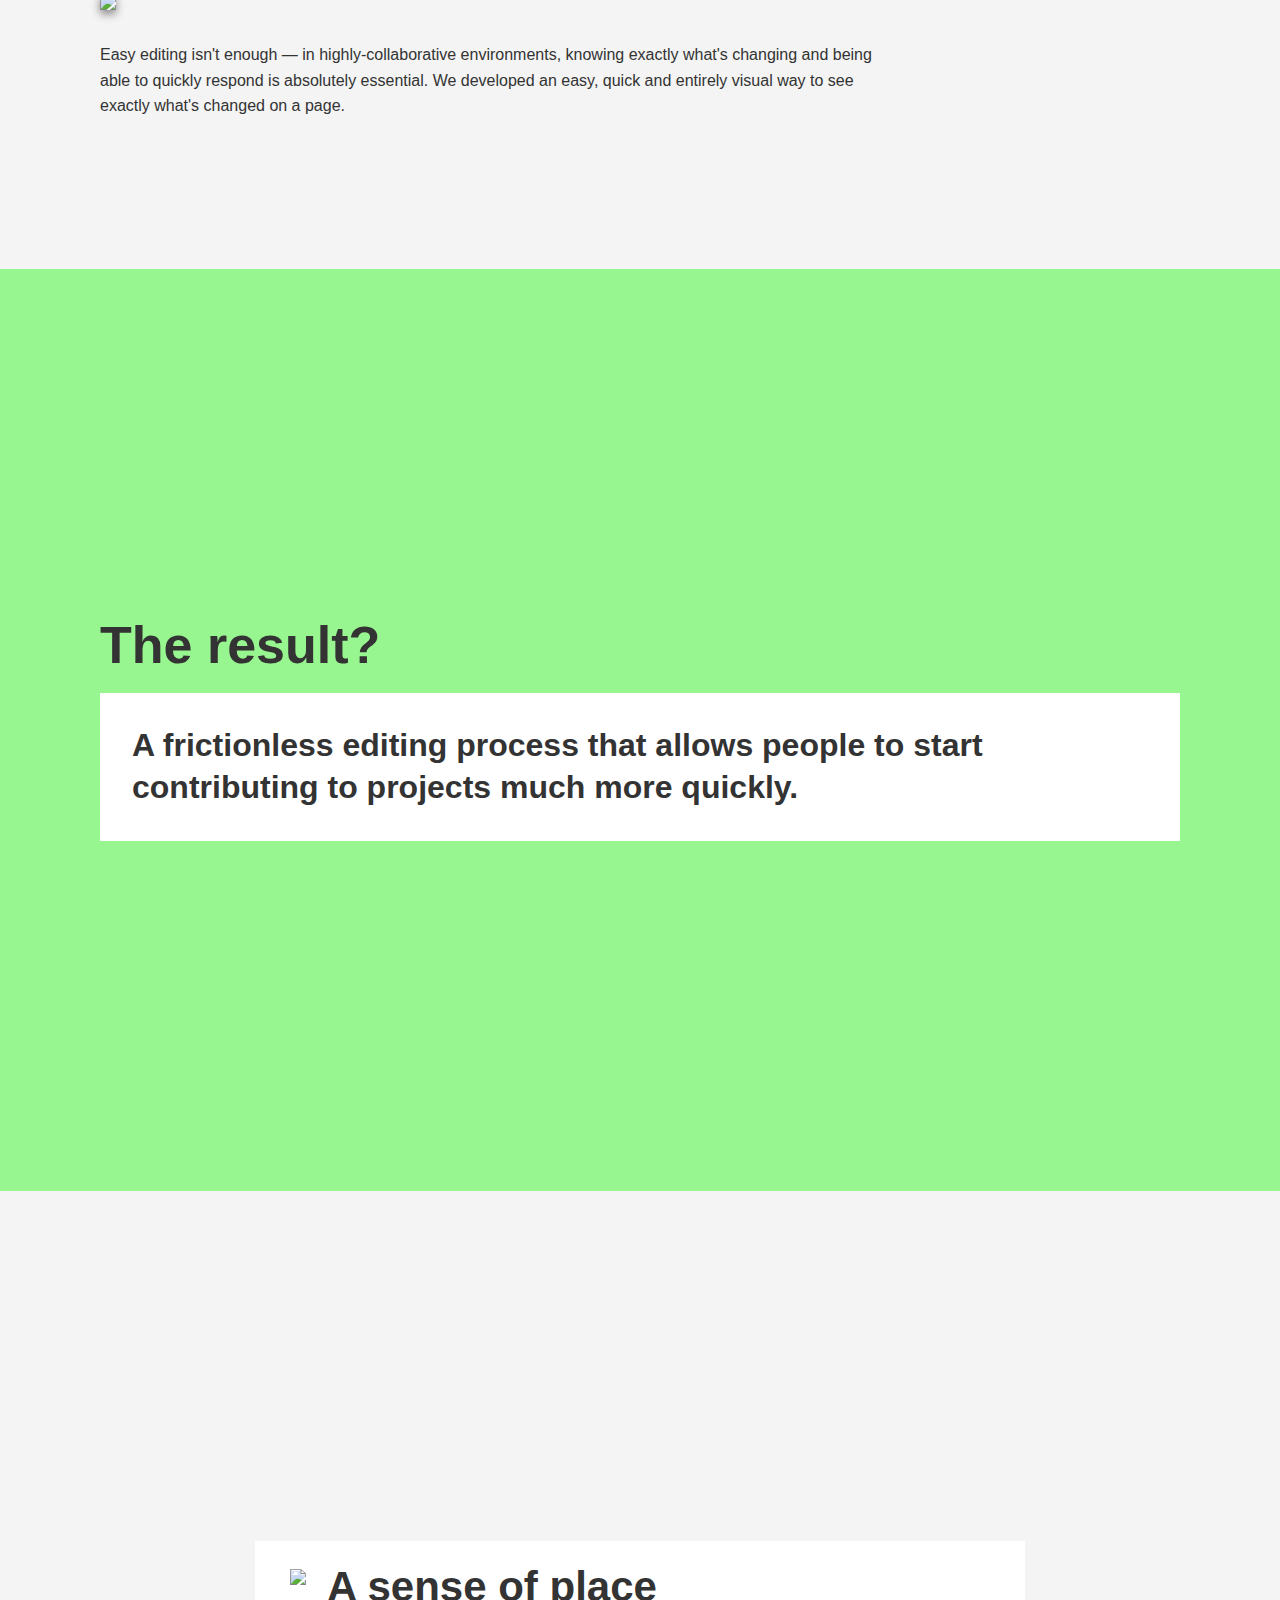
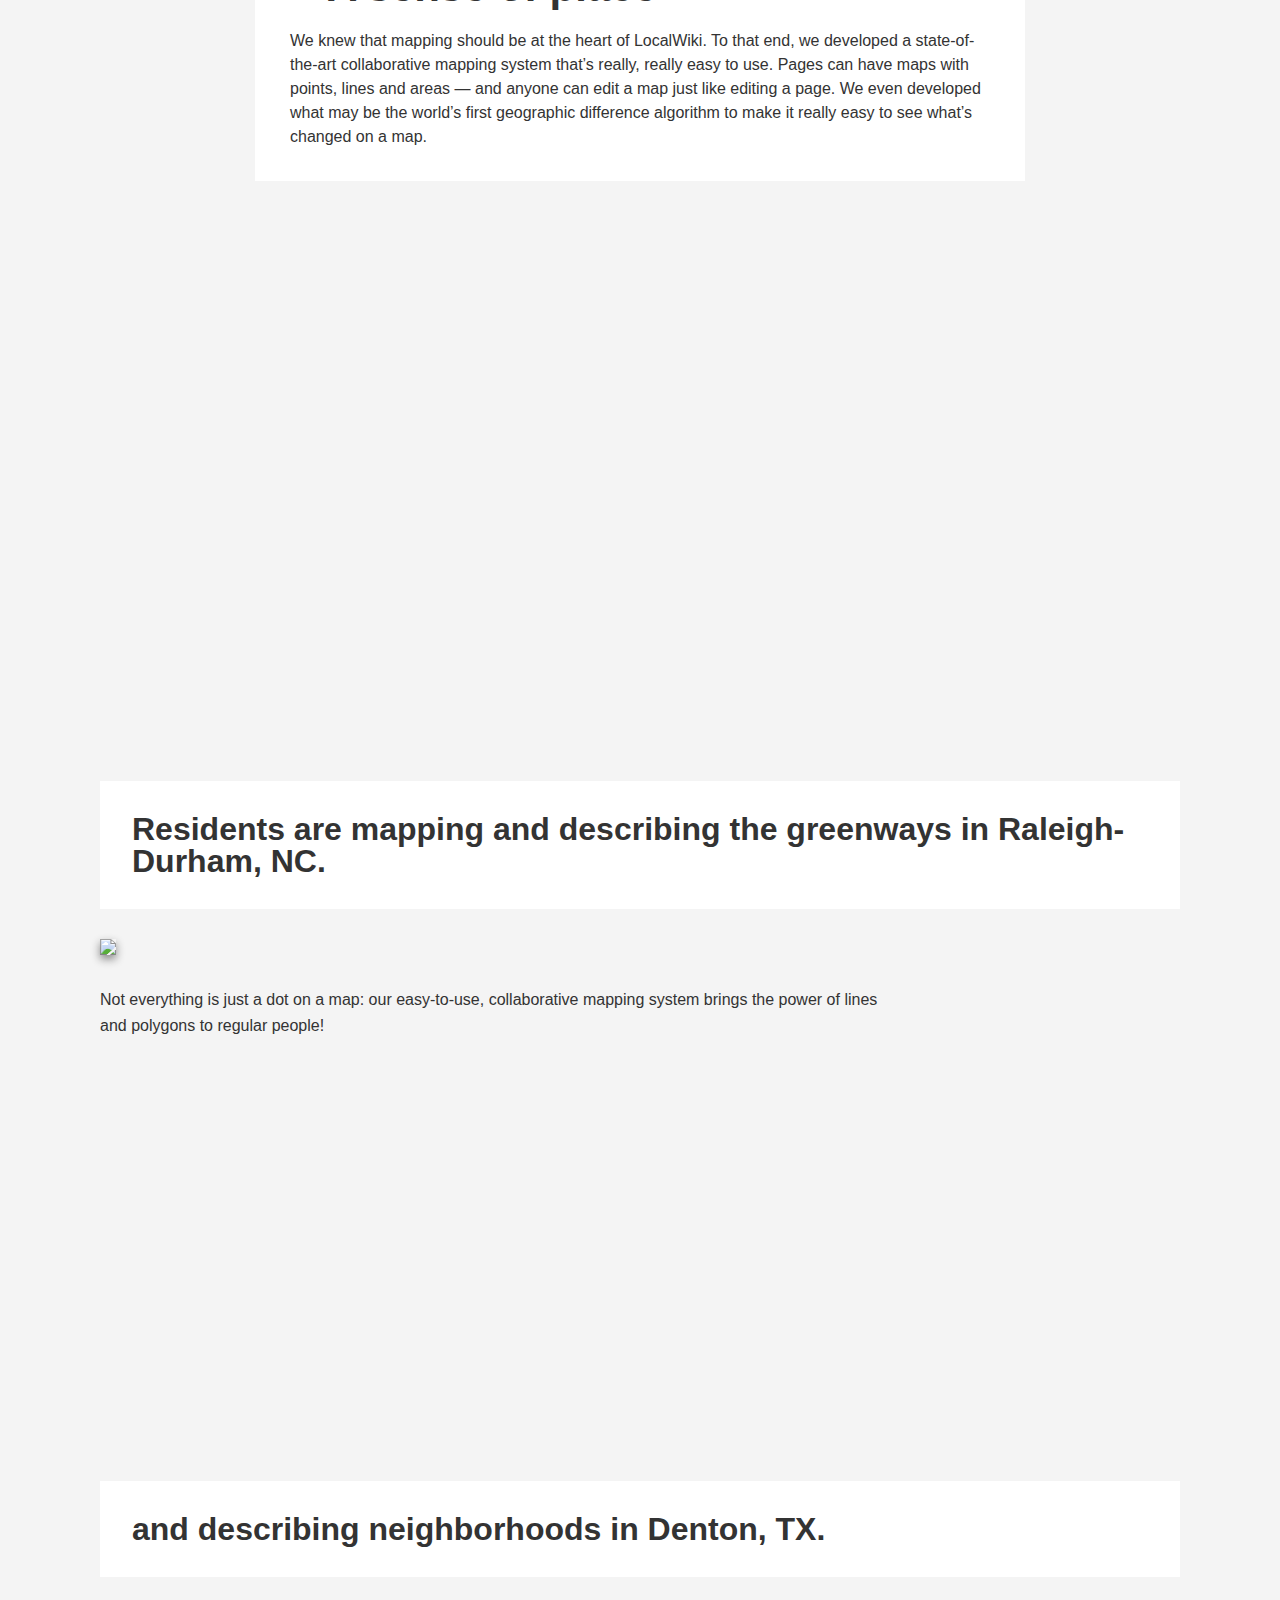
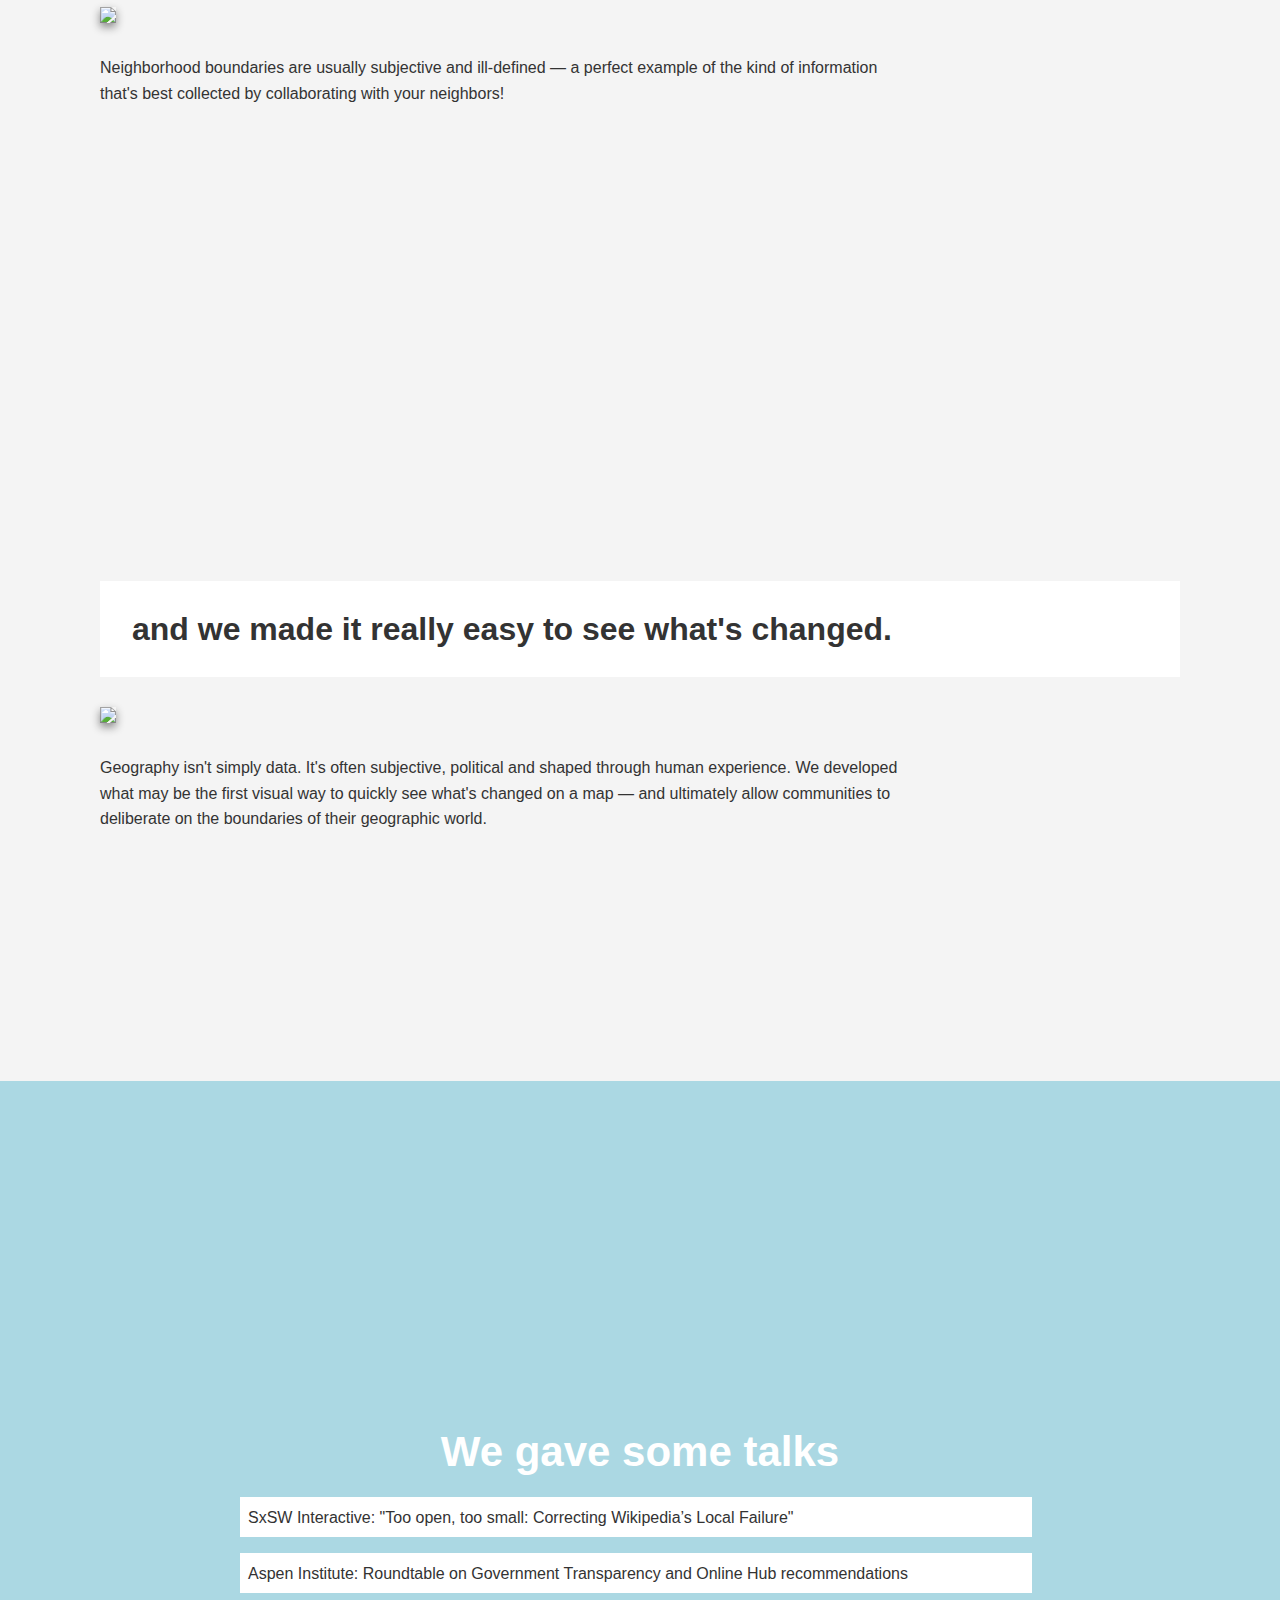
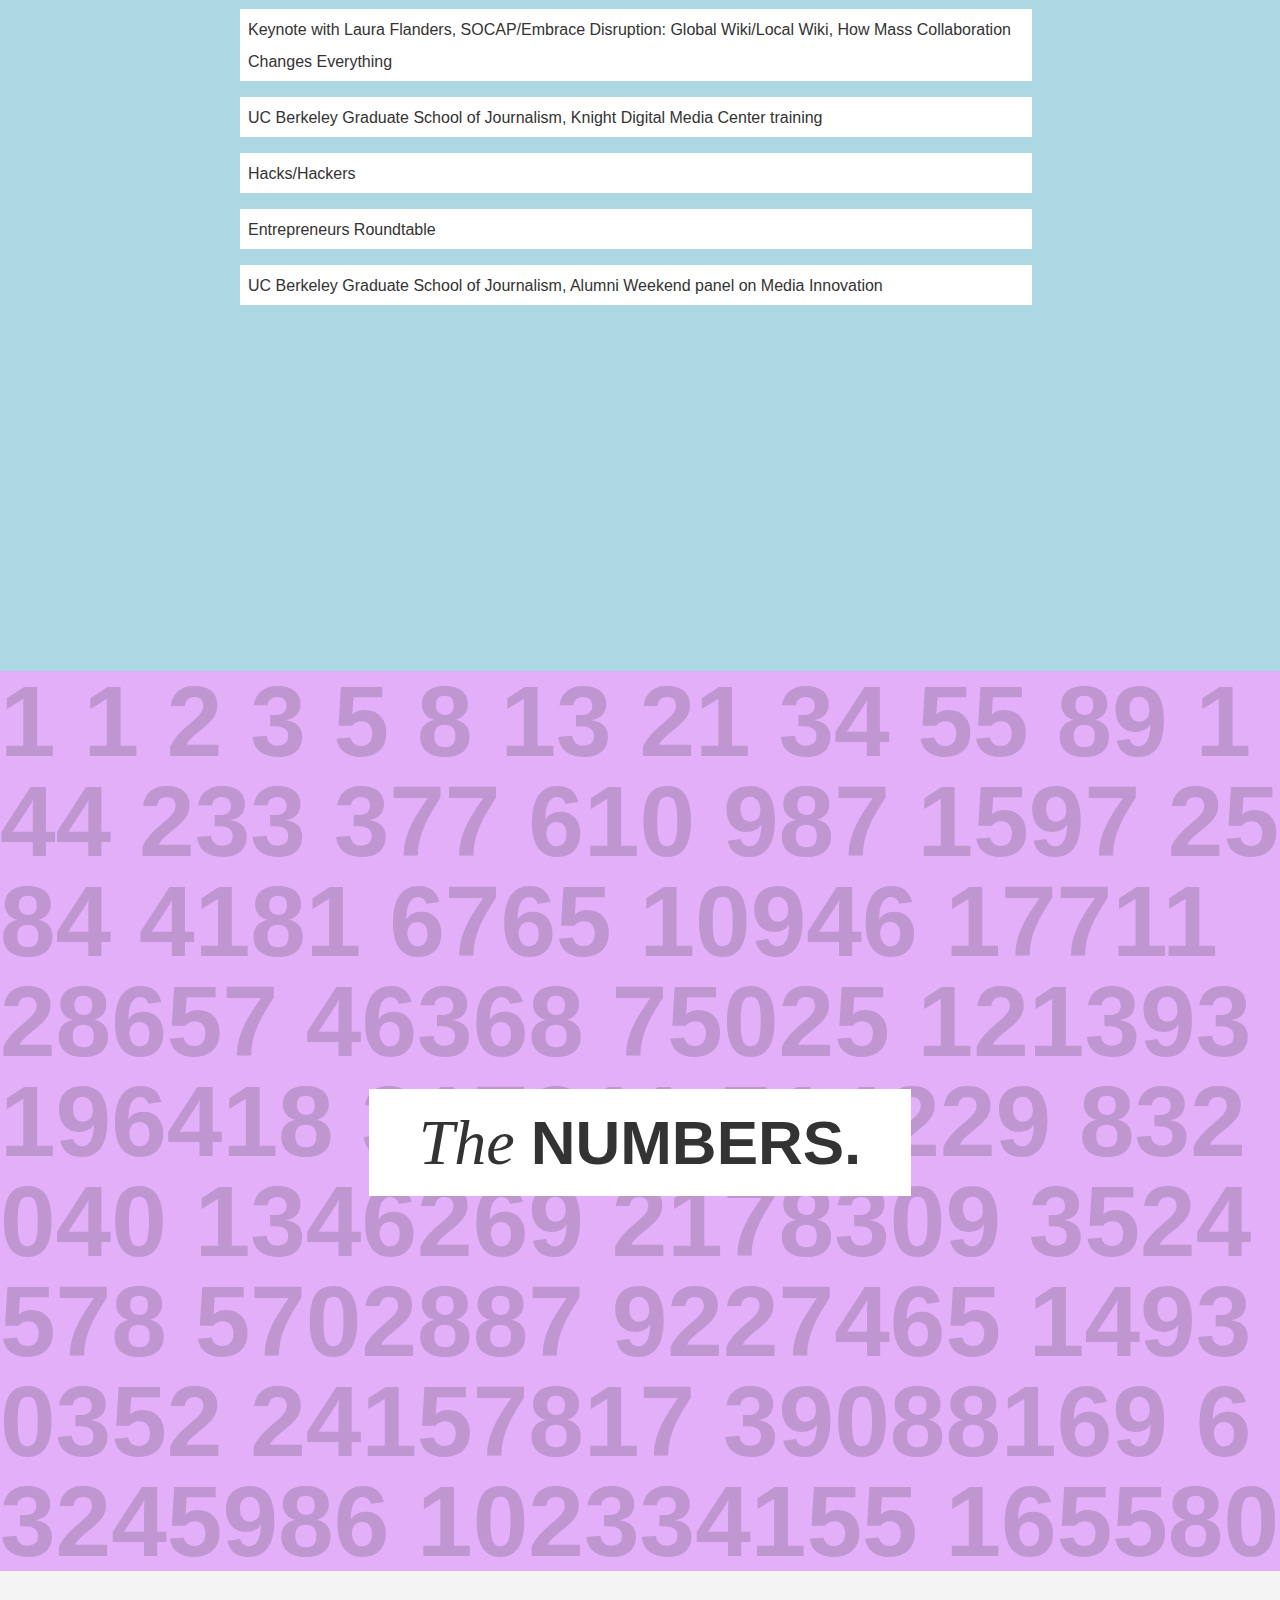
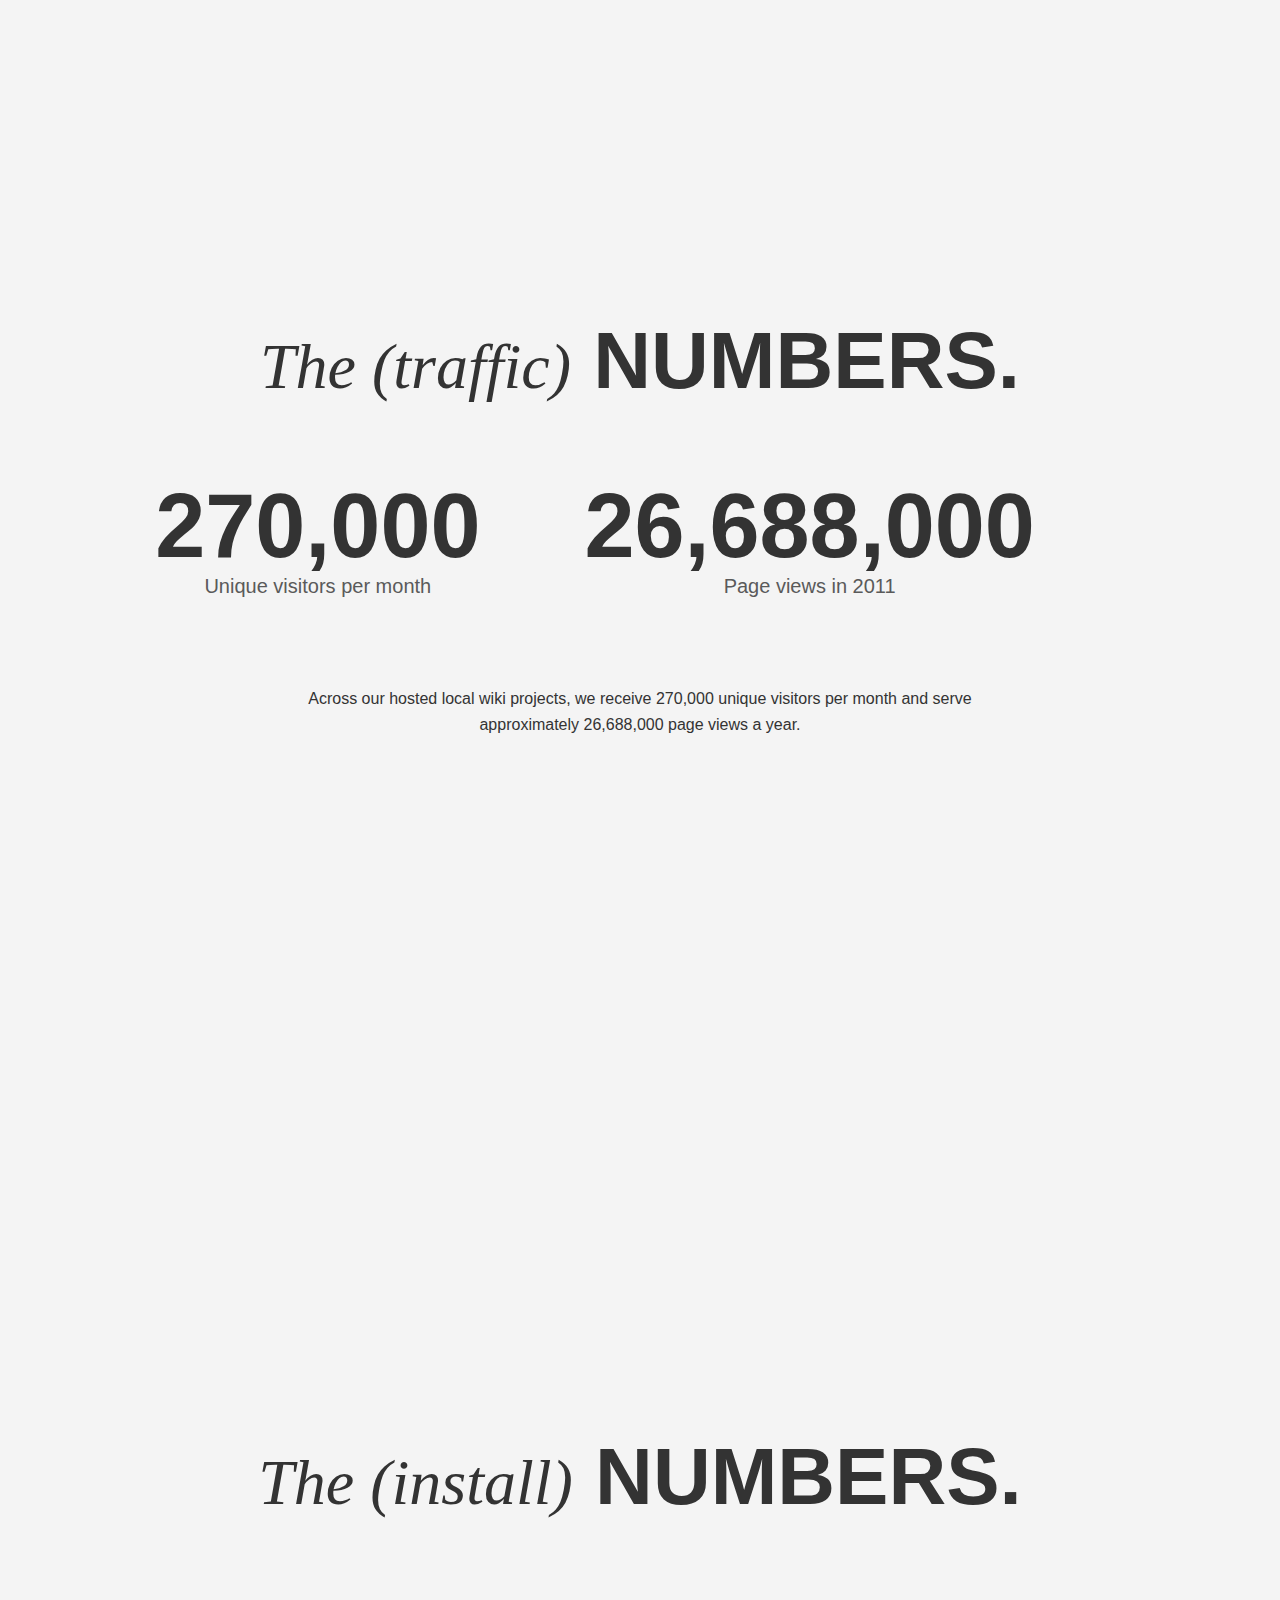
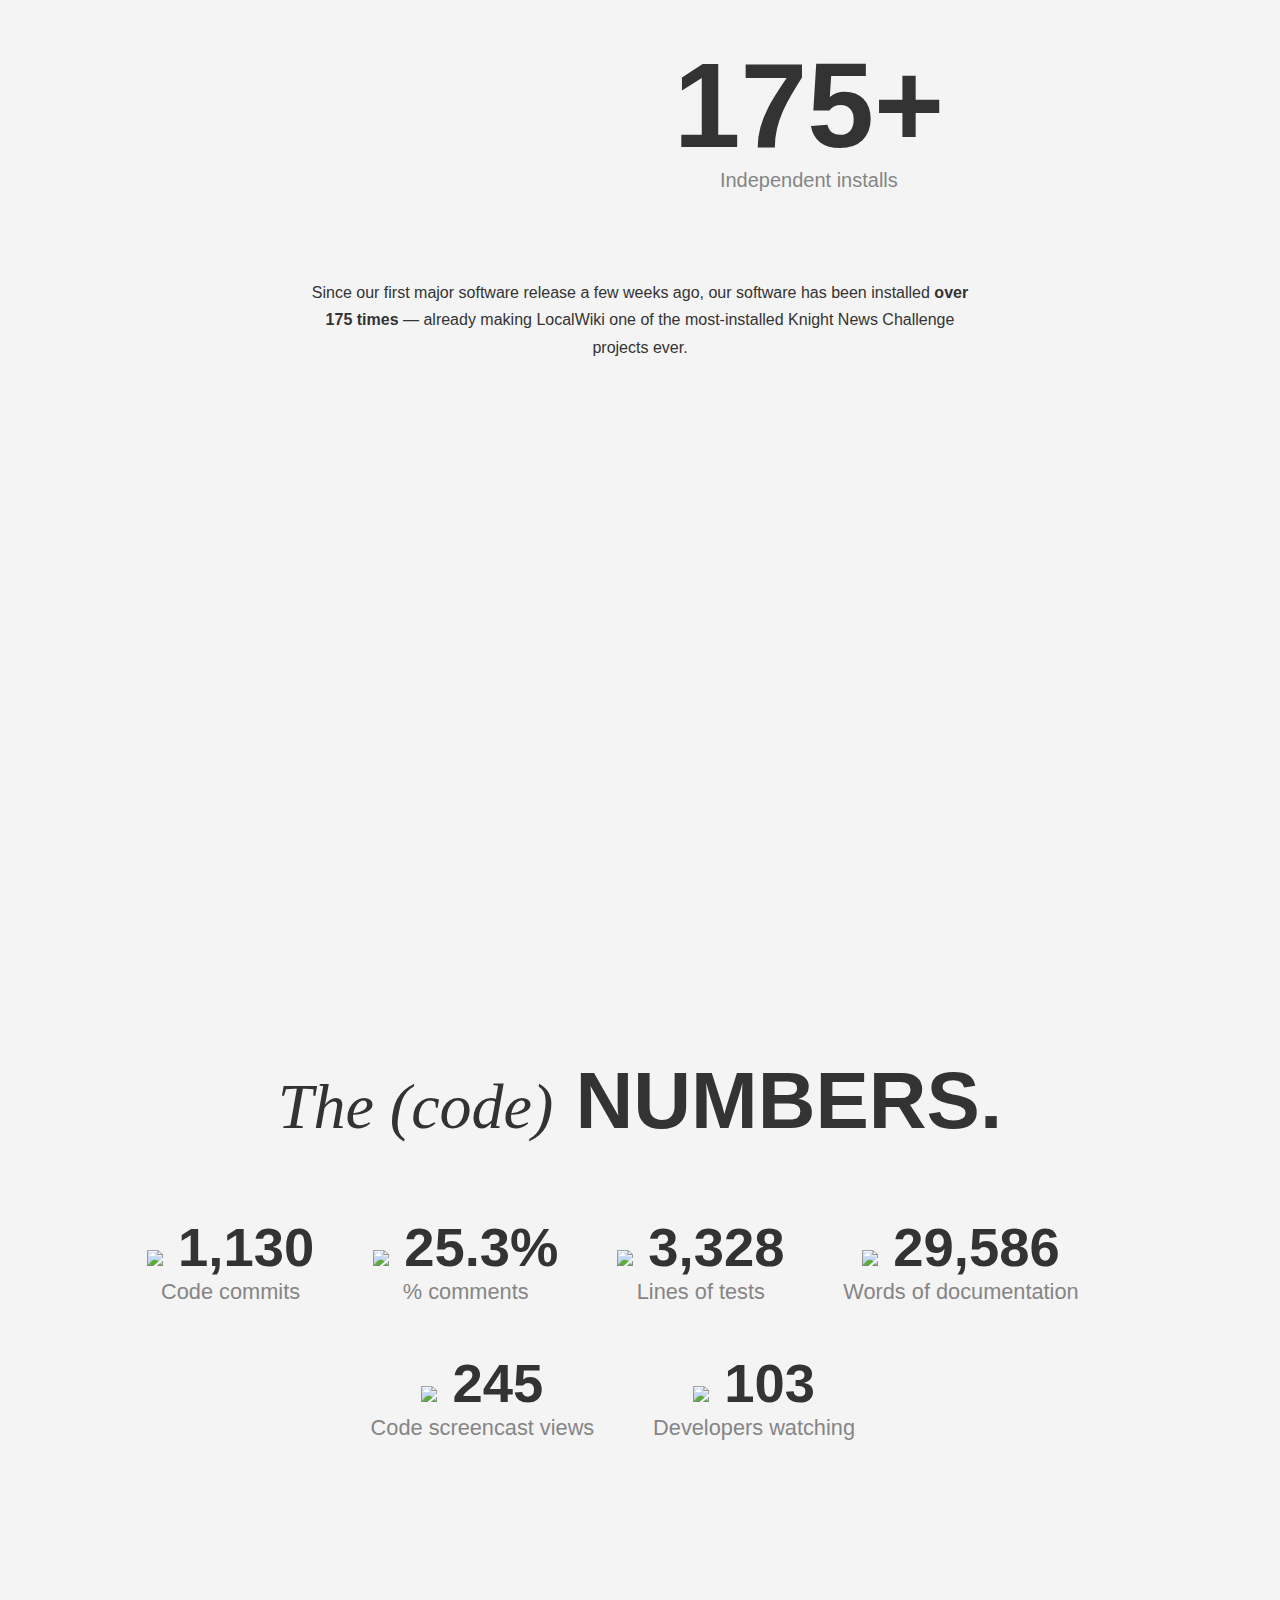
==== commit 97c079ff: "Consistent pepperspray" ====
--- a/index.html
+++ b/index.html
@@ -378,7 +378,7 @@
                     <div class="type">Code screencast views</div>
                 </div>
 		<div class="number"><img src="img/eye.png" border="0"/>
-                102
+                103
                     <div class="type">Developers watching</div>
                 </div>
               </div>
@@ -422,13 +422,13 @@
             <h2>in one week.</h2>
           </div>
 <p>
-On November 18, a police officer pepper sprayed students sitting in the <a href="http://daviswiki.org/The_Quad" target="_blank">UC Davis Quad</a>, kicking off a maelstrom of international media attention. But while the world's presses buzzed, Davis residents were busy compiling every bit of information about the event on their local wiki, <a href="http://daviswiki.org/The_Quad" target="_blank">DavisWiki.org</a>. Residents created an ever-updating chronology of events; posted and analyzed photos, videos and letters; discussed and debated the events; and countered incorrect information that was rapidly circulating.
+On November 18, a police officer peppersprayed students sitting in the <a href="http://daviswiki.org/The_Quad" target="_blank">UC Davis Quad</a>, kicking off a maelstrom of international media attention. But while the world's presses buzzed, Davis residents were busy compiling every bit of information about the event on their local wiki, <a href="http://daviswiki.org/The_Quad" target="_blank">DavisWiki.org</a>. Residents created an ever-updating chronology of events; posted and analyzed photos, videos and letters; discussed and debated the events; and countered incorrect information that was rapidly circulating.
 </p>
 <p>
 Even before the event occurred, the DavisWiki had extensive pages about the <a href="http://daviswiki.org/UC_Davis_Police_Department" target="_blank">UC Davis Police Department</a>, the <a href="http://daviswiki.org/Linda_Katehi" target="_blank">UC Davis Chancellor</a>, the <a href="http://daviswiki.org/Annette_Spicuzza" target="_blank">head of the police department</a>, and the <a href="http://daviswiki.org/The_Quad">location of the event</a>. With the DavisWiki, residents were able to share and learn about an important event in its full context, not just consume the latest new updates.
 </p>
 <p>
-During the week of the event, over 25,000 people visited pages on DavisWiki related to the pepper spraying, and the page about the event was edited over 700 times by over 100 different residents. But residents didn’t simply read and share online &mdash; they turned this information into real-world action, including the largest protest in the city’s history.
+During the week of the event, over 25,000 people visited pages on DavisWiki related to the pepperspraying, and the page about the event was edited over 700 times by over 100 different residents. But residents didn’t simply read and share online &mdash; they turned this information into real-world action, including the largest protest in the city’s history.
 </p>
 
 
